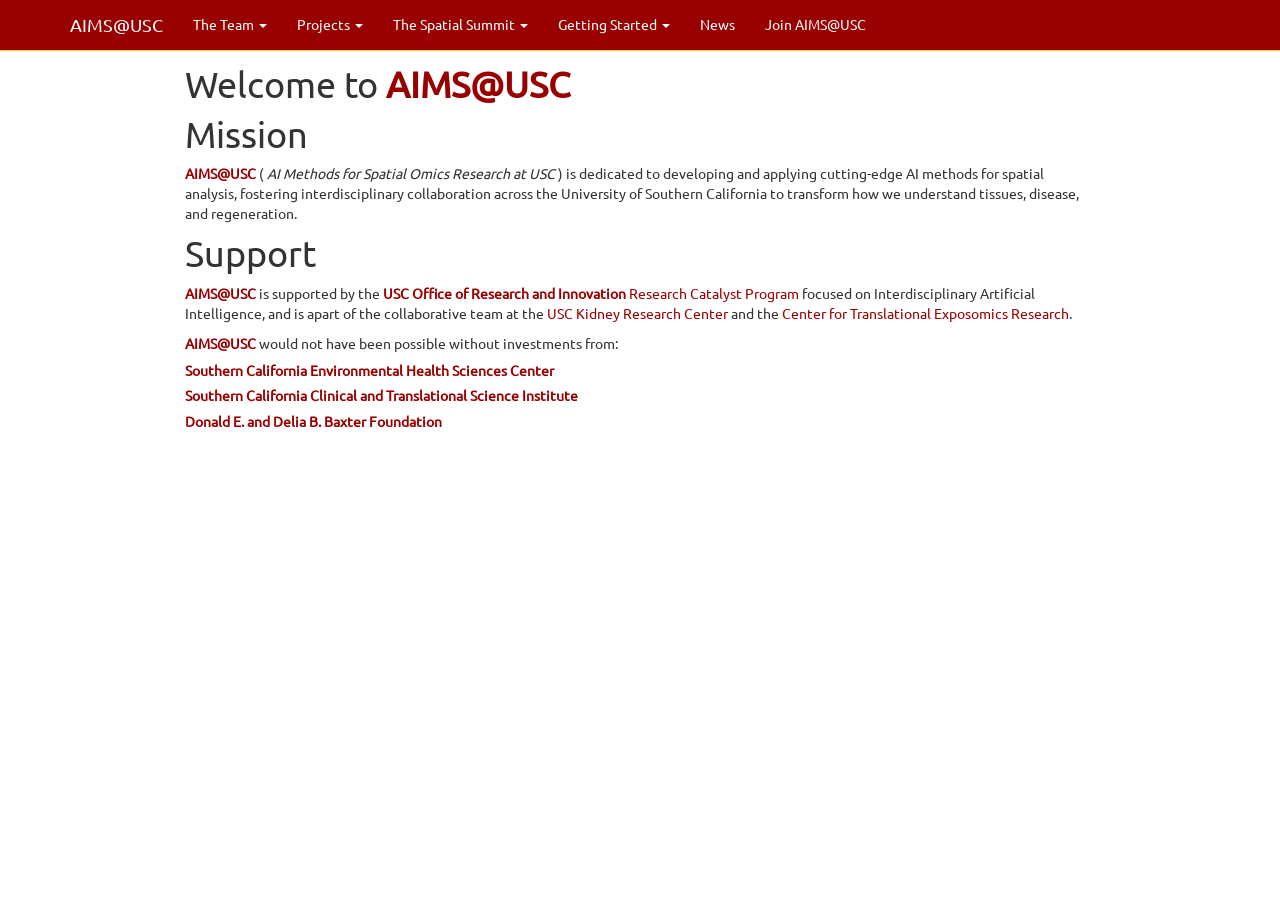
==== docs/index.html @ c1772923 "fix2" ====
<!DOCTYPE html>

<html>

<head>

<meta charset="utf-8" />
<meta name="generator" content="pandoc" />
<meta http-equiv="X-UA-Compatible" content="IE=EDGE" />




<title>index.knit</title>

<script src="site_libs/header-attrs-2.29/header-attrs.js"></script>
<script src="site_libs/jquery-3.6.0/jquery-3.6.0.min.js"></script>
<meta name="viewport" content="width=device-width, initial-scale=1" />
<link href="site_libs/bootstrap-3.3.5/css/united.min.css" rel="stylesheet" />
<script src="site_libs/bootstrap-3.3.5/js/bootstrap.min.js"></script>
<script src="site_libs/bootstrap-3.3.5/shim/html5shiv.min.js"></script>
<script src="site_libs/bootstrap-3.3.5/shim/respond.min.js"></script>
<style>h1 {font-size: 34px;}
       h1.title {font-size: 38px;}
       h2 {font-size: 30px;}
       h3 {font-size: 24px;}
       h4 {font-size: 18px;}
       h5 {font-size: 16px;}
       h6 {font-size: 12px;}
       code {color: inherit; background-color: rgba(0, 0, 0, 0.04);}
       pre:not([class]) { background-color: white }</style>
<script src="site_libs/navigation-1.1/tabsets.js"></script>

<style type="text/css">
  code{white-space: pre-wrap;}
  span.smallcaps{font-variant: small-caps;}
  span.underline{text-decoration: underline;}
  div.column{display: inline-block; vertical-align: top; width: 50%;}
  div.hanging-indent{margin-left: 1.5em; text-indent: -1.5em;}
  ul.task-list{list-style: none;}
    </style>







<link rel="stylesheet" href="mystyle.css" type="text/css" />



<style type = "text/css">
.main-container {
  max-width: 940px;
  margin-left: auto;
  margin-right: auto;
}
img {
  max-width:100%;
}
.tabbed-pane {
  padding-top: 12px;
}
.html-widget {
  margin-bottom: 20px;
}
button.code-folding-btn:focus {
  outline: none;
}
summary {
  display: list-item;
}
details > summary > p:only-child {
  display: inline;
}
pre code {
  padding: 0;
}
</style>


<style type="text/css">
.dropdown-submenu {
  position: relative;
}
.dropdown-submenu>.dropdown-menu {
  top: 0;
  left: 100%;
  margin-top: -6px;
  margin-left: -1px;
  border-radius: 0 6px 6px 6px;
}
.dropdown-submenu:hover>.dropdown-menu {
  display: block;
}
.dropdown-submenu>a:after {
  display: block;
  content: " ";
  float: right;
  width: 0;
  height: 0;
  border-color: transparent;
  border-style: solid;
  border-width: 5px 0 5px 5px;
  border-left-color: #cccccc;
  margin-top: 5px;
  margin-right: -10px;
}
.dropdown-submenu:hover>a:after {
  border-left-color: #adb5bd;
}
.dropdown-submenu.pull-left {
  float: none;
}
.dropdown-submenu.pull-left>.dropdown-menu {
  left: -100%;
  margin-left: 10px;
  border-radius: 6px 0 6px 6px;
}
</style>

<script type="text/javascript">
// manage active state of menu based on current page
$(document).ready(function () {
  // active menu anchor
  href = window.location.pathname
  href = href.substr(href.lastIndexOf('/') + 1)
  if (href === "")
    href = "index.html";
  var menuAnchor = $('a[href="' + href + '"]');

  // mark the anchor link active (and if it's in a dropdown, also mark that active)
  var dropdown = menuAnchor.closest('li.dropdown');
  if (window.bootstrap) { // Bootstrap 4+
    menuAnchor.addClass('active');
    dropdown.find('> .dropdown-toggle').addClass('active');
  } else { // Bootstrap 3
    menuAnchor.parent().addClass('active');
    dropdown.addClass('active');
  }

  // Navbar adjustments
  var navHeight = $(".navbar").first().height() + 15;
  var style = document.createElement('style');
  var pt = "padding-top: " + navHeight + "px; ";
  var mt = "margin-top: -" + navHeight + "px; ";
  var css = "";
  // offset scroll position for anchor links (for fixed navbar)
  for (var i = 1; i <= 6; i++) {
    css += ".section h" + i + "{ " + pt + mt + "}\n";
  }
  style.innerHTML = "body {" + pt + "padding-bottom: 40px; }\n" + css;
  document.head.appendChild(style);
});
</script>

<!-- tabsets -->

<style type="text/css">
.tabset-dropdown > .nav-tabs {
  display: inline-table;
  max-height: 500px;
  min-height: 44px;
  overflow-y: auto;
  border: 1px solid #ddd;
  border-radius: 4px;
}

.tabset-dropdown > .nav-tabs > li.active:before, .tabset-dropdown > .nav-tabs.nav-tabs-open:before {
  content: "\e259";
  font-family: 'Glyphicons Halflings';
  display: inline-block;
  padding: 10px;
  border-right: 1px solid #ddd;
}

.tabset-dropdown > .nav-tabs.nav-tabs-open > li.active:before {
  content: "\e258";
  font-family: 'Glyphicons Halflings';
  border: none;
}

.tabset-dropdown > .nav-tabs > li.active {
  display: block;
}

.tabset-dropdown > .nav-tabs > li > a,
.tabset-dropdown > .nav-tabs > li > a:focus,
.tabset-dropdown > .nav-tabs > li > a:hover {
  border: none;
  display: inline-block;
  border-radius: 4px;
  background-color: transparent;
}

.tabset-dropdown > .nav-tabs.nav-tabs-open > li {
  display: block;
  float: none;
}

.tabset-dropdown > .nav-tabs > li {
  display: none;
}
</style>

<!-- code folding -->




</head>

<body>


<div class="container-fluid main-container">




<div class="navbar navbar-inverse  navbar-fixed-top" role="navigation">
  <div class="container">
    <div class="navbar-header">
      <button type="button" class="navbar-toggle collapsed" data-toggle="collapse" data-bs-toggle="collapse" data-target="#navbar" data-bs-target="#navbar">
        <span class="icon-bar"></span>
        <span class="icon-bar"></span>
        <span class="icon-bar"></span>
      </button>
      <a class="navbar-brand" href="index.html">AIMS&#64;USC</a>
    </div>
    <div id="navbar" class="navbar-collapse collapse">
      <ul class="nav navbar-nav">
        <li class="dropdown">
  <a href="#" class="dropdown-toggle" data-toggle="dropdown" role="button" data-bs-toggle="dropdown" aria-expanded="false">
    The Team
     
    <span class="caret"></span>
  </a>
  <ul class="dropdown-menu" role="menu">
    <li>
      <a href="./team.html">The Team</a>
    </li>
  </ul>
</li>
<li class="dropdown">
  <a href="#" class="dropdown-toggle" data-toggle="dropdown" role="button" data-bs-toggle="dropdown" aria-expanded="false">
    Projects
     
    <span class="caret"></span>
  </a>
  <ul class="dropdown-menu" role="menu">
    <li>
      <a href="./projects.html">Projects</a>
    </li>
  </ul>
</li>
<li class="dropdown">
  <a href="#" class="dropdown-toggle" data-toggle="dropdown" role="button" data-bs-toggle="dropdown" aria-expanded="false">
    The Spatial Summit
     
    <span class="caret"></span>
  </a>
  <ul class="dropdown-menu" role="menu">
    <li>
      <a href="./the_spatial_summit.html">The Spatial Summit</a>
    </li>
  </ul>
</li>
<li class="dropdown">
  <a href="#" class="dropdown-toggle" data-toggle="dropdown" role="button" data-bs-toggle="dropdown" aria-expanded="false">
    Getting Started
     
    <span class="caret"></span>
  </a>
  <ul class="dropdown-menu" role="menu">
    <li>
      <a href="./getting_startedx.html">Getting Started</a>
    </li>
  </ul>
</li>
<li>
  <a href="./news.html">News</a>
</li>
<li>
  <a href="./contact.html">Join AIMS@USC</a>
</li>
      </ul>
      <ul class="nav navbar-nav navbar-right">
        <li>
  <a></a>
</li>
      </ul>
    </div><!--/.nav-collapse -->
  </div><!--/.container -->
</div><!--/.navbar -->

<div id="header">




</div>


<div id="welcome-to-aimsusc" class="section level1">
<h1>Welcome to <strong>AIMS@USC</strong></h1>
</div>
<div id="mission" class="section level1">
<h1>Mission</h1>
<p><strong>AIMS@USC</strong> ( <em>AI Methods for Spatial Omics Research
at USC</em> ) is dedicated to developing and applying cutting-edge AI
methods for spatial analysis, fostering interdisciplinary collaboration
across the University of Southern California to transform how we
understand tissues, disease, and regeneration.</p>
</div>
<div id="support" class="section level1">
<h1>Support</h1>
<p><strong>AIMS@USC</strong> is supported by the <strong>USC Office of
Research and Innovation</strong> <a
href="https://rii.usc.edu/funding/">Research Catalyst Program</a>
focused on Interdisciplinary Artificial Intelligence, and is apart of
the collaborative team at the <a
href="https://keck.usc.edu/kidney-research-center/">USC Kidney Research
Center</a> and the <a href="https://keck.usc.edu/cter/">Center for
Translational Exposomics Research</a>.</p>
<p><strong>AIMS@USC</strong> would not have been possible without
investments from:</p>
<div id="southern-california-environmental-health-sciences-center"
class="section level5">
<h5><a href="https://scehsc.org/"><strong>Southern California
Environmental Health Sciences Center</strong></a></h5>
</div>
<div
id="southern-california-clinical-and-translational-science-institute"
class="section level5">
<h5><a href="https://sc-ctsi.org/"><strong>Southern California Clinical
and Translational Science Institute</strong></a></h5>
</div>
<div id="donald-e.-and-delia-b.-baxter-foundation"
class="section level5">
<h5><a
href="https://keck.usc.edu/research-funding/intramural-funding-opportunities/programs-administered-by-ksom/"><strong>Donald
E. and Delia B. Baxter Foundation</strong></a></h5>
</div>
</div>




</div>

<script>

// add bootstrap table styles to pandoc tables
function bootstrapStylePandocTables() {
  $('tr.odd').parent('tbody').parent('table').addClass('table table-condensed');
}
$(document).ready(function () {
  bootstrapStylePandocTables();
});


</script>

<!-- tabsets -->

<script>
$(document).ready(function () {
  window.buildTabsets("TOC");
});

$(document).ready(function () {
  $('.tabset-dropdown > .nav-tabs > li').click(function () {
    $(this).parent().toggleClass('nav-tabs-open');
  });
});
</script>

<!-- code folding -->


<!-- dynamically load mathjax for compatibility with self-contained -->
<script>
  (function () {
    var script = document.createElement("script");
    script.type = "text/javascript";
    script.src  = "https://mathjax.rstudio.com/latest/MathJax.js?config=TeX-AMS-MML_HTMLorMML";
    document.getElementsByTagName("head")[0].appendChild(script);
  })();
</script>

</body>
</html>
---- docs/site_libs/bootstrap-3.3.5/css/united.min.css ----
@font-face {
  font-family: 'Ubuntu';
  font-style: normal;
  font-weight: 400;
  src: url(fonts/Ubuntu.ttf) format('truetype');
}

/*!
 * bootswatch v3.3.6
 * Homepage: http://bootswatch.com
 * Copyright 2012-2015 Thomas Park
 * Licensed under MIT
 * Based on Bootstrap
*//*!
 * Bootstrap v3.3.6 (http://getbootstrap.com)
 * Copyright 2011-2015 Twitter, Inc.
 * Licensed under MIT (https://github.com/twbs/bootstrap/blob/master/LICENSE)
 *//*! normalize.css v3.0.3 | MIT License | github.com/necolas/normalize.css */html{font-family:sans-serif;-ms-text-size-adjust:100%;-webkit-text-size-adjust:100%}body{margin:0}article,aside,details,figcaption,figure,footer,header,hgroup,main,menu,nav,section,summary{display:block}audio,canvas,progress,video{display:inline-block;vertical-align:baseline}audio:not([controls]){display:none;height:0}[hidden],template{display:none}a{background-color:transparent}a:active,a:hover{outline:0}abbr[title]{border-bottom:1px dotted}b,strong{font-weight:bold}dfn{font-style:italic}h1{font-size:2em;margin:0.67em 0}mark{background:#ff0;color:#000}small{font-size:80%}sub,sup{font-size:75%;line-height:0;position:relative;vertical-align:baseline}sup{top:-0.5em}sub{bottom:-0.25em}img{border:0}svg:not(:root){overflow:hidden}figure{margin:1em 40px}hr{-webkit-box-sizing:content-box;-moz-box-sizing:content-box;box-sizing:content-box;height:0}pre{overflow:auto}code,kbd,pre,samp{font-family:monospace, monospace;font-size:1em}button,input,optgroup,select,textarea{color:inherit;font:inherit;margin:0}button{overflow:visible}button,select{text-transform:none}button,html input[type="button"],input[type="reset"],input[type="submit"]{-webkit-appearance:button;cursor:pointer}button[disabled],html input[disabled]{cursor:default}button::-moz-focus-inner,input::-moz-focus-inner{border:0;padding:0}input{line-height:normal}input[type="checkbox"],input[type="radio"]{-webkit-box-sizing:border-box;-moz-box-sizing:border-box;box-sizing:border-box;padding:0}input[type="number"]::-webkit-inner-spin-button,input[type="number"]::-webkit-outer-spin-button{height:auto}input[type="search"]{-webkit-appearance:textfield;-webkit-box-sizing:content-box;-moz-box-sizing:content-box;box-sizing:content-box}input[type="search"]::-webkit-search-cancel-button,input[type="search"]::-webkit-search-decoration{-webkit-appearance:none}fieldset{border:1px solid #c0c0c0;margin:0 2px;padding:0.35em 0.625em 0.75em}legend{border:0;padding:0}textarea{overflow:auto}optgroup{font-weight:bold}table{border-collapse:collapse;border-spacing:0}td,th{padding:0}/*! Source: https://github.com/h5bp/html5-boilerplate/blob/master/src/css/main.css */@media print{*,*:before,*:after{background:transparent !important;color:#000 !important;-webkit-box-shadow:none !important;box-shadow:none !important;text-shadow:none !important}a,a:visited{text-decoration:underline}a[href]:after{content:" (" attr(href) ")"}abbr[title]:after{content:" (" attr(title) ")"}a[href^="#"]:after,a[href^="javascript:"]:after{content:""}pre,blockquote{border:1px solid #999;page-break-inside:avoid}thead{display:table-header-group}tr,img{page-break-inside:avoid}img{max-width:100% !important}p,h2,h3{orphans:3;widows:3}h2,h3{page-break-after:avoid}.navbar{display:none}.btn>.caret,.dropup>.btn>.caret{border-top-color:#000 !important}.label{border:1px solid #000}.table{border-collapse:collapse !important}.table td,.table th{background-color:#fff !important}.table-bordered th,.table-bordered td{border:1px solid #ddd !important}}@font-face{font-family:'Glyphicons Halflings';src:url('../fonts/glyphicons-halflings-regular.eot');src:url('../fonts/glyphicons-halflings-regular.eot?#iefix') format('embedded-opentype'),url('../fonts/glyphicons-halflings-regular.woff') format('woff'),url('../fonts/glyphicons-halflings-regular.ttf') format('truetype'),url('../fonts/glyphicons-halflings-regular.svg#glyphicons_halflingsregular') format('svg')}.glyphicon{position:relative;top:1px;display:inline-block;font-family:'Glyphicons Halflings';font-style:normal;font-weight:normal;line-height:1;-webkit-font-smoothing:antialiased;-moz-osx-font-smoothing:grayscale}.glyphicon-asterisk:before{content:"\002a"}.glyphicon-plus:before{content:"\002b"}.glyphicon-euro:before,.glyphicon-eur:before{content:"\20ac"}.glyphicon-minus:before{content:"\2212"}.glyphicon-cloud:before{content:"\2601"}.glyphicon-envelope:before{content:"\2709"}.glyphicon-pencil:before{content:"\270f"}.glyphicon-glass:before{content:"\e001"}.glyphicon-music:before{content:"\e002"}.glyphicon-search:before{content:"\e003"}.glyphicon-heart:before{content:"\e005"}.glyphicon-star:before{content:"\e006"}.glyphicon-star-empty:before{content:"\e007"}.glyphicon-user:before{content:"\e008"}.glyphicon-film:before{content:"\e009"}.glyphicon-th-large:before{content:"\e010"}.glyphicon-th:before{content:"\e011"}.glyphicon-th-list:before{content:"\e012"}.glyphicon-ok:before{content:"\e013"}.glyphicon-remove:before{content:"\e014"}.glyphicon-zoom-in:before{content:"\e015"}.glyphicon-zoom-out:before{content:"\e016"}.glyphicon-off:before{content:"\e017"}.glyphicon-signal:before{content:"\e018"}.glyphicon-cog:before{content:"\e019"}.glyphicon-trash:before{content:"\e020"}.glyphicon-home:before{content:"\e021"}.glyphicon-file:before{content:"\e022"}.glyphicon-time:before{content:"\e023"}.glyphicon-road:before{content:"\e024"}.glyphicon-download-alt:before{content:"\e025"}.glyphicon-download:before{content:"\e026"}.glyphicon-upload:before{content:"\e027"}.glyphicon-inbox:before{content:"\e028"}.glyphicon-play-circle:before{content:"\e029"}.glyphicon-repeat:before{content:"\e030"}.glyphicon-refresh:before{content:"\e031"}.glyphicon-list-alt:before{content:"\e032"}.glyphicon-lock:before{content:"\e033"}.glyphicon-flag:before{content:"\e034"}.glyphicon-headphones:before{content:"\e035"}.glyphicon-volume-off:before{content:"\e036"}.glyphicon-volume-down:before{content:"\e037"}.glyphicon-volume-up:before{content:"\e038"}.glyphicon-qrcode:before{content:"\e039"}.glyphicon-barcode:before{content:"\e040"}.glyphicon-tag:before{content:"\e041"}.glyphicon-tags:before{content:"\e042"}.glyphicon-book:before{content:"\e043"}.glyphicon-bookmark:before{content:"\e044"}.glyphicon-print:before{content:"\e045"}.glyphicon-camera:before{content:"\e046"}.glyphicon-font:before{content:"\e047"}.glyphicon-bold:before{content:"\e048"}.glyphicon-italic:before{content:"\e049"}.glyphicon-text-height:before{content:"\e050"}.glyphicon-text-width:before{content:"\e051"}.glyphicon-align-left:before{content:"\e052"}.glyphicon-align-center:before{content:"\e053"}.glyphicon-align-right:before{content:"\e054"}.glyphicon-align-justify:before{content:"\e055"}.glyphicon-list:before{content:"\e056"}.glyphicon-indent-left:before{content:"\e057"}.glyphicon-indent-right:before{content:"\e058"}.glyphicon-facetime-video:before{content:"\e059"}.glyphicon-picture:before{content:"\e060"}.glyphicon-map-marker:before{content:"\e062"}.glyphicon-adjust:before{content:"\e063"}.glyphicon-tint:before{content:"\e064"}.glyphicon-edit:before{content:"\e065"}.glyphicon-share:before{content:"\e066"}.glyphicon-check:before{content:"\e067"}.glyphicon-move:before{content:"\e068"}.glyphicon-step-backward:before{content:"\e069"}.glyphicon-fast-backward:before{content:"\e070"}.glyphicon-backward:before{content:"\e071"}.glyphicon-play:before{content:"\e072"}.glyphicon-pause:before{content:"\e073"}.glyphicon-stop:before{content:"\e074"}.glyphicon-forward:before{content:"\e075"}.glyphicon-fast-forward:before{content:"\e076"}.glyphicon-step-forward:before{content:"\e077"}.glyphicon-eject:before{content:"\e078"}.glyphicon-chevron-left:before{content:"\e079"}.glyphicon-chevron-right:before{content:"\e080"}.glyphicon-plus-sign:before{content:"\e081"}.glyphicon-minus-sign:before{content:"\e082"}.glyphicon-remove-sign:before{content:"\e083"}.glyphicon-ok-sign:before{content:"\e084"}.glyphicon-question-sign:before{content:"\e085"}.glyphicon-info-sign:before{content:"\e086"}.glyphicon-screenshot:before{content:"\e087"}.glyphicon-remove-circle:before{content:"\e088"}.glyphicon-ok-circle:before{content:"\e089"}.glyphicon-ban-circle:before{content:"\e090"}.glyphicon-arrow-left:before{content:"\e091"}.glyphicon-arrow-right:before{content:"\e092"}.glyphicon-arrow-up:before{content:"\e093"}.glyphicon-arrow-down:before{content:"\e094"}.glyphicon-share-alt:before{content:"\e095"}.glyphicon-resize-full:before{content:"\e096"}.glyphicon-resize-small:before{content:"\e097"}.glyphicon-exclamation-sign:before{content:"\e101"}.glyphicon-gift:before{content:"\e102"}.glyphicon-leaf:before{content:"\e103"}.glyphicon-fire:before{content:"\e104"}.glyphicon-eye-open:before{content:"\e105"}.glyphicon-eye-close:before{content:"\e106"}.glyphicon-warning-sign:before{content:"\e107"}.glyphicon-plane:before{content:"\e108"}.glyphicon-calendar:before{content:"\e109"}.glyphicon-random:before{content:"\e110"}.glyphicon-comment:before{content:"\e111"}.glyphicon-magnet:before{content:"\e112"}.glyphicon-chevron-up:before{content:"\e113"}.glyphicon-chevron-down:before{content:"\e114"}.glyphicon-retweet:before{content:"\e115"}.glyphicon-shopping-cart:before{content:"\e116"}.glyphicon-folder-close:before{content:"\e117"}.glyphicon-folder-open:before{content:"\e118"}.glyphicon-resize-vertical:before{content:"\e119"}.glyphicon-resize-horizontal:before{content:"\e120"}.glyphicon-hdd:before{content:"\e121"}.glyphicon-bullhorn:before{content:"\e122"}.glyphicon-bell:before{content:"\e123"}.glyphicon-certificate:before{content:"\e124"}.glyphicon-thumbs-up:before{content:"\e125"}.glyphicon-thumbs-down:before{content:"\e126"}.glyphicon-hand-right:before{content:"\e127"}.glyphicon-hand-left:before{content:"\e128"}.glyphicon-hand-up:before{content:"\e129"}.glyphicon-hand-down:before{content:"\e130"}.glyphicon-circle-arrow-right:before{content:"\e131"}.glyphicon-circle-arrow-left:before{content:"\e132"}.glyphicon-circle-arrow-up:before{content:"\e133"}.glyphicon-circle-arrow-down:before{content:"\e134"}.glyphicon-globe:before{content:"\e135"}.glyphicon-wrench:before{content:"\e136"}.glyphicon-tasks:before{content:"\e137"}.glyphicon-filter:before{content:"\e138"}.glyphicon-briefcase:before{content:"\e139"}.glyphicon-fullscreen:before{content:"\e140"}.glyphicon-dashboard:before{content:"\e141"}.glyphicon-paperclip:before{content:"\e142"}.glyphicon-heart-empty:before{content:"\e143"}.glyphicon-link:before{content:"\e144"}.glyphicon-phone:before{content:"\e145"}.glyphicon-pushpin:before{content:"\e146"}.glyphicon-usd:before{content:"\e148"}.glyphicon-gbp:before{content:"\e149"}.glyphicon-sort:before{content:"\e150"}.glyphicon-sort-by-alphabet:before{content:"\e151"}.glyphicon-sort-by-alphabet-alt:before{content:"\e152"}.glyphicon-sort-by-order:before{content:"\e153"}.glyphicon-sort-by-order-alt:before{content:"\e154"}.glyphicon-sort-by-attributes:before{content:"\e155"}.glyphicon-sort-by-attributes-alt:before{content:"\e156"}.glyphicon-unchecked:before{content:"\e157"}.glyphicon-expand:before{content:"\e158"}.glyphicon-collapse-down:before{content:"\e159"}.glyphicon-collapse-up:before{content:"\e160"}.glyphicon-log-in:before{content:"\e161"}.glyphicon-flash:before{content:"\e162"}.glyphicon-log-out:before{content:"\e163"}.glyphicon-new-window:before{content:"\e164"}.glyphicon-record:before{content:"\e165"}.glyphicon-save:before{content:"\e166"}.glyphicon-open:before{content:"\e167"}.glyphicon-saved:before{content:"\e168"}.glyphicon-import:before{content:"\e169"}.glyphicon-export:before{content:"\e170"}.glyphicon-send:before{content:"\e171"}.glyphicon-floppy-disk:before{content:"\e172"}.glyphicon-floppy-saved:before{content:"\e173"}.glyphicon-floppy-remove:before{content:"\e174"}.glyphicon-floppy-save:before{content:"\e175"}.glyphicon-floppy-open:before{content:"\e176"}.glyphicon-credit-card:before{content:"\e177"}.glyphicon-transfer:before{content:"\e178"}.glyphicon-cutlery:before{content:"\e179"}.glyphicon-header:before{content:"\e180"}.glyphicon-compressed:before{content:"\e181"}.glyphicon-earphone:before{content:"\e182"}.glyphicon-phone-alt:before{content:"\e183"}.glyphicon-tower:before{content:"\e184"}.glyphicon-stats:before{content:"\e185"}.glyphicon-sd-video:before{content:"\e186"}.glyphicon-hd-video:before{content:"\e187"}.glyphicon-subtitles:before{content:"\e188"}.glyphicon-sound-stereo:before{content:"\e189"}.glyphicon-sound-dolby:before{content:"\e190"}.glyphicon-sound-5-1:before{content:"\e191"}.glyphicon-sound-6-1:before{content:"\e192"}.glyphicon-sound-7-1:before{content:"\e193"}.glyphicon-copyright-mark:before{content:"\e194"}.glyphicon-registration-mark:before{content:"\e195"}.glyphicon-cloud-download:before{content:"\e197"}.glyphicon-cloud-upload:before{content:"\e198"}.glyphicon-tree-conifer:before{content:"\e199"}.glyphicon-tree-deciduous:before{content:"\e200"}.glyphicon-cd:before{content:"\e201"}.glyphicon-save-file:before{content:"\e202"}.glyphicon-open-file:before{content:"\e203"}.glyphicon-level-up:before{content:"\e204"}.glyphicon-copy:before{content:"\e205"}.glyphicon-paste:before{content:"\e206"}.glyphicon-alert:before{content:"\e209"}.glyphicon-equalizer:before{content:"\e210"}.glyphicon-king:before{content:"\e211"}.glyphicon-queen:before{content:"\e212"}.glyphicon-pawn:before{content:"\e213"}.glyphicon-bishop:before{content:"\e214"}.glyphicon-knight:before{content:"\e215"}.glyphicon-baby-formula:before{content:"\e216"}.glyphicon-tent:before{content:"\26fa"}.glyphicon-blackboard:before{content:"\e218"}.glyphicon-bed:before{content:"\e219"}.glyphicon-apple:before{content:"\f8ff"}.glyphicon-erase:before{content:"\e221"}.glyphicon-hourglass:before{content:"\231b"}.glyphicon-lamp:before{content:"\e223"}.glyphicon-duplicate:before{content:"\e224"}.glyphicon-piggy-bank:before{content:"\e225"}.glyphicon-scissors:before{content:"\e226"}.glyphicon-bitcoin:before{content:"\e227"}.glyphicon-btc:before{content:"\e227"}.glyphicon-xbt:before{content:"\e227"}.glyphicon-yen:before{content:"\00a5"}.glyphicon-jpy:before{content:"\00a5"}.glyphicon-ruble:before{content:"\20bd"}.glyphicon-rub:before{content:"\20bd"}.glyphicon-scale:before{content:"\e230"}.glyphicon-ice-lolly:before{content:"\e231"}.glyphicon-ice-lolly-tasted:before{content:"\e232"}.glyphicon-education:before{content:"\e233"}.glyphicon-option-horizontal:before{content:"\e234"}.glyphicon-option-vertical:before{content:"\e235"}.glyphicon-menu-hamburger:before{content:"\e236"}.glyphicon-modal-window:before{content:"\e237"}.glyphicon-oil:before{content:"\e238"}.glyphicon-grain:before{content:"\e239"}.glyphicon-sunglasses:before{content:"\e240"}.glyphicon-text-size:before{content:"\e241"}.glyphicon-text-color:before{content:"\e242"}.glyphicon-text-background:before{content:"\e243"}.glyphicon-object-align-top:before{content:"\e244"}.glyphicon-object-align-bottom:before{content:"\e245"}.glyphicon-object-align-horizontal:before{content:"\e246"}.glyphicon-object-align-left:before{content:"\e247"}.glyphicon-object-align-vertical:before{content:"\e248"}.glyphicon-object-align-right:before{content:"\e249"}.glyphicon-triangle-right:before{content:"\e250"}.glyphicon-triangle-left:before{content:"\e251"}.glyphicon-triangle-bottom:before{content:"\e252"}.glyphicon-triangle-top:before{content:"\e253"}.glyphicon-console:before{content:"\e254"}.glyphicon-superscript:before{content:"\e255"}.glyphicon-subscript:before{content:"\e256"}.glyphicon-menu-left:before{content:"\e257"}.glyphicon-menu-right:before{content:"\e258"}.glyphicon-menu-down:before{content:"\e259"}.glyphicon-menu-up:before{content:"\e260"}*{-webkit-box-sizing:border-box;-moz-box-sizing:border-box;box-sizing:border-box}*:before,*:after{-webkit-box-sizing:border-box;-moz-box-sizing:border-box;box-sizing:border-box}html{font-size:10px;-webkit-tap-highlight-color:rgba(0,0,0,0)}body{font-family:"Ubuntu",Tahoma,"Helvetica Neue",Helvetica,Arial,sans-serif;font-size:14px;line-height:1.42857143;color:#333333;background-color:#ffffff}input,button,select,textarea{font-family:inherit;font-size:inherit;line-height:inherit}a{color:#dd4814;text-decoration:none}a:hover,a:focus{color:#97310e;text-decoration:underline}a:focus{outline:thin dotted;outline:5px auto -webkit-focus-ring-color;outline-offset:-2px}figure{margin:0}img{vertical-align:middle}.img-responsive,.thumbnail>img,.thumbnail a>img,.carousel-inner>.item>img,.carousel-inner>.item>a>img{display:block;max-width:100%;height:auto}.img-rounded{border-radius:6px}.img-thumbnail{padding:4px;line-height:1.42857143;background-color:#ffffff;border:1px solid #dddddd;border-radius:4px;-webkit-transition:all .2s ease-in-out;-o-transition:all .2s ease-in-out;transition:all .2s ease-in-out;display:inline-block;max-width:100%;height:auto}.img-circle{border-radius:50%}hr{margin-top:20px;margin-bottom:20px;border:0;border-top:1px solid #eeeeee}.sr-only{position:absolute;width:1px;height:1px;margin:-1px;padding:0;overflow:hidden;clip:rect(0, 0, 0, 0);border:0}.sr-only-focusable:active,.sr-only-focusable:focus{position:static;width:auto;height:auto;margin:0;overflow:visible;clip:auto}[role="button"]{cursor:pointer}h1,h2,h3,h4,h5,h6,.h1,.h2,.h3,.h4,.h5,.h6{font-family:"Ubuntu",Tahoma,"Helvetica Neue",Helvetica,Arial,sans-serif;font-weight:500;line-height:1.1;color:inherit}h1 small,h2 small,h3 small,h4 small,h5 small,h6 small,.h1 small,.h2 small,.h3 small,.h4 small,.h5 small,.h6 small,h1 .small,h2 .small,h3 .small,h4 .small,h5 .small,h6 .small,.h1 .small,.h2 .small,.h3 .small,.h4 .small,.h5 .small,.h6 .small{font-weight:normal;line-height:1;color:#aea79f}h1,.h1,h2,.h2,h3,.h3{margin-top:20px;margin-bottom:10px}h1 small,.h1 small,h2 small,.h2 small,h3 small,.h3 small,h1 .small,.h1 .small,h2 .small,.h2 .small,h3 .small,.h3 .small{font-size:65%}h4,.h4,h5,.h5,h6,.h6{margin-top:10px;margin-bottom:10px}h4 small,.h4 small,h5 small,.h5 small,h6 small,.h6 small,h4 .small,.h4 .small,h5 .small,.h5 .small,h6 .small,.h6 .small{font-size:75%}h1,.h1{font-size:36px}h2,.h2{font-size:30px}h3,.h3{font-size:24px}h4,.h4{font-size:18px}h5,.h5{font-size:14px}h6,.h6{font-size:12px}p{margin:0 0 10px}.lead{margin-bottom:20px;font-size:16px;font-weight:300;line-height:1.4}@media (min-width:768px){.lead{font-size:21px}}small,.small{font-size:85%}mark,.mark{background-color:#fcf8e3;padding:.2em}.text-left{text-align:left}.text-right{text-align:right}.text-center{text-align:center}.text-justify{text-align:justify}.text-nowrap{white-space:nowrap}.text-lowercase{text-transform:lowercase}.text-uppercase{text-transform:uppercase}.text-capitalize{text-transform:capitalize}.text-muted{color:#aea79f}.text-primary{color:#dd4814}a.text-primary:hover,a.text-primary:focus{color:#ae3910}.text-success{color:#468847}a.text-success:hover,a.text-success:focus{color:#356635}.text-info{color:#3a87ad}a.text-info:hover,a.text-info:focus{color:#2d6987}.text-warning{color:#c09853}a.text-warning:hover,a.text-warning:focus{color:#a47e3c}.text-danger{color:#b94a48}a.text-danger:hover,a.text-danger:focus{color:#953b39}.bg-primary{color:#fff;background-color:#dd4814}a.bg-primary:hover,a.bg-primary:focus{background-color:#ae3910}.bg-success{background-color:#dff0d8}a.bg-success:hover,a.bg-success:focus{background-color:#c1e2b3}.bg-info{background-color:#d9edf7}a.bg-info:hover,a.bg-info:focus{background-color:#afd9ee}.bg-warning{background-color:#fcf8e3}a.bg-warning:hover,a.bg-warning:focus{background-color:#f7ecb5}.bg-danger{background-color:#f2dede}a.bg-danger:hover,a.bg-danger:focus{background-color:#e4b9b9}.page-header{padding-bottom:9px;margin:40px 0 20px;border-bottom:1px solid #eeeeee}ul,ol{margin-top:0;margin-bottom:10px}ul ul,ol ul,ul ol,ol ol{margin-bottom:0}.list-unstyled{padding-left:0;list-style:none}.list-inline{padding-left:0;list-style:none;margin-left:-5px}.list-inline>li{display:inline-block;padding-left:5px;padding-right:5px}dl{margin-top:0;margin-bottom:20px}dt,dd{line-height:1.42857143}dt{font-weight:bold}dd{margin-left:0}@media (min-width:768px){.dl-horizontal dt{float:left;width:160px;clear:left;text-align:right;overflow:hidden;text-overflow:ellipsis;white-space:nowrap}.dl-horizontal dd{margin-left:180px}}abbr[title],abbr[data-original-title]{cursor:help;border-bottom:1px dotted #aea79f}.initialism{font-size:90%;text-transform:uppercase}blockquote{padding:10px 20px;margin:0 0 20px;font-size:17.5px;border-left:5px solid #eeeeee}blockquote p:last-child,blockquote ul:last-child,blockquote ol:last-child{margin-bottom:0}blockquote footer,blockquote small,blockquote .small{display:block;font-size:80%;line-height:1.42857143;color:#aea79f}blockquote footer:before,blockquote small:before,blockquote .small:before{content:'\2014 \00A0'}.blockquote-reverse,blockquote.pull-right{padding-right:15px;padding-left:0;border-right:5px solid #eeeeee;border-left:0;text-align:right}.blockquote-reverse footer:before,blockquote.pull-right footer:before,.blockquote-reverse small:before,blockquote.pull-right small:before,.blockquote-reverse .small:before,blockquote.pull-right .small:before{content:''}.blockquote-reverse footer:after,blockquote.pull-right footer:after,.blockquote-reverse small:after,blockquote.pull-right small:after,.blockquote-reverse .small:after,blockquote.pull-right .small:after{content:'\00A0 \2014'}address{margin-bottom:20px;font-style:normal;line-height:1.42857143}code,kbd,pre,samp{font-family:monospace}code{padding:2px 4px;font-size:90%;color:#c7254e;background-color:#f9f2f4;border-radius:4px}kbd{padding:2px 4px;font-size:90%;color:#ffffff;background-color:#333333;border-radius:3px;-webkit-box-shadow:inset 0 -1px 0 rgba(0,0,0,0.25);box-shadow:inset 0 -1px 0 rgba(0,0,0,0.25)}kbd kbd{padding:0;font-size:100%;font-weight:bold;-webkit-box-shadow:none;box-shadow:none}pre{display:block;padding:9.5px;margin:0 0 10px;font-size:13px;line-height:1.42857143;word-break:break-all;word-wrap:break-word;color:#333333;background-color:#f5f5f5;border:1px solid #cccccc;border-radius:4px}pre code{padding:0;font-size:inherit;color:inherit;white-space:pre-wrap;background-color:transparent;border-radius:0}.pre-scrollable{max-height:340px;overflow-y:scroll}.container{margin-right:auto;margin-left:auto;padding-left:15px;padding-right:15px}@media (min-width:768px){.container{width:750px}}@media (min-width:992px){.container{width:970px}}@media (min-width:1200px){.container{width:1170px}}.container-fluid{margin-right:auto;margin-left:auto;padding-left:15px;padding-right:15px}.row{margin-left:-15px;margin-right:-15px}.col-xs-1,.col-sm-1,.col-md-1,.col-lg-1,.col-xs-2,.col-sm-2,.col-md-2,.col-lg-2,.col-xs-3,.col-sm-3,.col-md-3,.col-lg-3,.col-xs-4,.col-sm-4,.col-md-4,.col-lg-4,.col-xs-5,.col-sm-5,.col-md-5,.col-lg-5,.col-xs-6,.col-sm-6,.col-md-6,.col-lg-6,.col-xs-7,.col-sm-7,.col-md-7,.col-lg-7,.col-xs-8,.col-sm-8,.col-md-8,.col-lg-8,.col-xs-9,.col-sm-9,.col-md-9,.col-lg-9,.col-xs-10,.col-sm-10,.col-md-10,.col-lg-10,.col-xs-11,.col-sm-11,.col-md-11,.col-lg-11,.col-xs-12,.col-sm-12,.col-md-12,.col-lg-12{position:relative;min-height:1px;padding-left:15px;padding-right:15px}.col-xs-1,.col-xs-2,.col-xs-3,.col-xs-4,.col-xs-5,.col-xs-6,.col-xs-7,.col-xs-8,.col-xs-9,.col-xs-10,.col-xs-11,.col-xs-12{float:left}.col-xs-12{width:100%}.col-xs-11{width:91.66666667%}.col-xs-10{width:83.33333333%}.col-xs-9{width:75%}.col-xs-8{width:66.66666667%}.col-xs-7{width:58.33333333%}.col-xs-6{width:50%}.col-xs-5{width:41.66666667%}.col-xs-4{width:33.33333333%}.col-xs-3{width:25%}.col-xs-2{width:16.66666667%}.col-xs-1{width:8.33333333%}.col-xs-pull-12{right:100%}.col-xs-pull-11{right:91.66666667%}.col-xs-pull-10{right:83.33333333%}.col-xs-pull-9{right:75%}.col-xs-pull-8{right:66.66666667%}.col-xs-pull-7{right:58.33333333%}.col-xs-pull-6{right:50%}.col-xs-pull-5{right:41.66666667%}.col-xs-pull-4{right:33.33333333%}.col-xs-pull-3{right:25%}.col-xs-pull-2{right:16.66666667%}.col-xs-pull-1{right:8.33333333%}.col-xs-pull-0{right:auto}.col-xs-push-12{left:100%}.col-xs-push-11{left:91.66666667%}.col-xs-push-10{left:83.33333333%}.col-xs-push-9{left:75%}.col-xs-push-8{left:66.66666667%}.col-xs-push-7{left:58.33333333%}.col-xs-push-6{left:50%}.col-xs-push-5{left:41.66666667%}.col-xs-push-4{left:33.33333333%}.col-xs-push-3{left:25%}.col-xs-push-2{left:16.66666667%}.col-xs-push-1{left:8.33333333%}.col-xs-push-0{left:auto}.col-xs-offset-12{margin-left:100%}.col-xs-offset-11{margin-left:91.66666667%}.col-xs-offset-10{margin-left:83.33333333%}.col-xs-offset-9{margin-left:75%}.col-xs-offset-8{margin-left:66.66666667%}.col-xs-offset-7{margin-left:58.33333333%}.col-xs-offset-6{margin-left:50%}.col-xs-offset-5{margin-left:41.66666667%}.col-xs-offset-4{margin-left:33.33333333%}.col-xs-offset-3{margin-left:25%}.col-xs-offset-2{margin-left:16.66666667%}.col-xs-offset-1{margin-left:8.33333333%}.col-xs-offset-0{margin-left:0%}@media (min-width:768px){.col-sm-1,.col-sm-2,.col-sm-3,.col-sm-4,.col-sm-5,.col-sm-6,.col-sm-7,.col-sm-8,.col-sm-9,.col-sm-10,.col-sm-11,.col-sm-12{float:left}.col-sm-12{width:100%}.col-sm-11{width:91.66666667%}.col-sm-10{width:83.33333333%}.col-sm-9{width:75%}.col-sm-8{width:66.66666667%}.col-sm-7{width:58.33333333%}.col-sm-6{width:50%}.col-sm-5{width:41.66666667%}.col-sm-4{width:33.33333333%}.col-sm-3{width:25%}.col-sm-2{width:16.66666667%}.col-sm-1{width:8.33333333%}.col-sm-pull-12{right:100%}.col-sm-pull-11{right:91.66666667%}.col-sm-pull-10{right:83.33333333%}.col-sm-pull-9{right:75%}.col-sm-pull-8{right:66.66666667%}.col-sm-pull-7{right:58.33333333%}.col-sm-pull-6{right:50%}.col-sm-pull-5{right:41.66666667%}.col-sm-pull-4{right:33.33333333%}.col-sm-pull-3{right:25%}.col-sm-pull-2{right:16.66666667%}.col-sm-pull-1{right:8.33333333%}.col-sm-pull-0{right:auto}.col-sm-push-12{left:100%}.col-sm-push-11{left:91.66666667%}.col-sm-push-10{left:83.33333333%}.col-sm-push-9{left:75%}.col-sm-push-8{left:66.66666667%}.col-sm-push-7{left:58.33333333%}.col-sm-push-6{left:50%}.col-sm-push-5{left:41.66666667%}.col-sm-push-4{left:33.33333333%}.col-sm-push-3{left:25%}.col-sm-push-2{left:16.66666667%}.col-sm-push-1{left:8.33333333%}.col-sm-push-0{left:auto}.col-sm-offset-12{margin-left:100%}.col-sm-offset-11{margin-left:91.66666667%}.col-sm-offset-10{margin-left:83.33333333%}.col-sm-offset-9{margin-left:75%}.col-sm-offset-8{margin-left:66.66666667%}.col-sm-offset-7{margin-left:58.33333333%}.col-sm-offset-6{margin-left:50%}.col-sm-offset-5{margin-left:41.66666667%}.col-sm-offset-4{margin-left:33.33333333%}.col-sm-offset-3{margin-left:25%}.col-sm-offset-2{margin-left:16.66666667%}.col-sm-offset-1{margin-left:8.33333333%}.col-sm-offset-0{margin-left:0%}}@media (min-width:992px){.col-md-1,.col-md-2,.col-md-3,.col-md-4,.col-md-5,.col-md-6,.col-md-7,.col-md-8,.col-md-9,.col-md-10,.col-md-11,.col-md-12{float:left}.col-md-12{width:100%}.col-md-11{width:91.66666667%}.col-md-10{width:83.33333333%}.col-md-9{width:75%}.col-md-8{width:66.66666667%}.col-md-7{width:58.33333333%}.col-md-6{width:50%}.col-md-5{width:41.66666667%}.col-md-4{width:33.33333333%}.col-md-3{width:25%}.col-md-2{width:16.66666667%}.col-md-1{width:8.33333333%}.col-md-pull-12{right:100%}.col-md-pull-11{right:91.66666667%}.col-md-pull-10{right:83.33333333%}.col-md-pull-9{right:75%}.col-md-pull-8{right:66.66666667%}.col-md-pull-7{right:58.33333333%}.col-md-pull-6{right:50%}.col-md-pull-5{right:41.66666667%}.col-md-pull-4{right:33.33333333%}.col-md-pull-3{right:25%}.col-md-pull-2{right:16.66666667%}.col-md-pull-1{right:8.33333333%}.col-md-pull-0{right:auto}.col-md-push-12{left:100%}.col-md-push-11{left:91.66666667%}.col-md-push-10{left:83.33333333%}.col-md-push-9{left:75%}.col-md-push-8{left:66.66666667%}.col-md-push-7{left:58.33333333%}.col-md-push-6{left:50%}.col-md-push-5{left:41.66666667%}.col-md-push-4{left:33.33333333%}.col-md-push-3{left:25%}.col-md-push-2{left:16.66666667%}.col-md-push-1{left:8.33333333%}.col-md-push-0{left:auto}.col-md-offset-12{margin-left:100%}.col-md-offset-11{margin-left:91.66666667%}.col-md-offset-10{margin-left:83.33333333%}.col-md-offset-9{margin-left:75%}.col-md-offset-8{margin-left:66.66666667%}.col-md-offset-7{margin-left:58.33333333%}.col-md-offset-6{margin-left:50%}.col-md-offset-5{margin-left:41.66666667%}.col-md-offset-4{margin-left:33.33333333%}.col-md-offset-3{margin-left:25%}.col-md-offset-2{margin-left:16.66666667%}.col-md-offset-1{margin-left:8.33333333%}.col-md-offset-0{margin-left:0%}}@media (min-width:1200px){.col-lg-1,.col-lg-2,.col-lg-3,.col-lg-4,.col-lg-5,.col-lg-6,.col-lg-7,.col-lg-8,.col-lg-9,.col-lg-10,.col-lg-11,.col-lg-12{float:left}.col-lg-12{width:100%}.col-lg-11{width:91.66666667%}.col-lg-10{width:83.33333333%}.col-lg-9{width:75%}.col-lg-8{width:66.66666667%}.col-lg-7{width:58.33333333%}.col-lg-6{width:50%}.col-lg-5{width:41.66666667%}.col-lg-4{width:33.33333333%}.col-lg-3{width:25%}.col-lg-2{width:16.66666667%}.col-lg-1{width:8.33333333%}.col-lg-pull-12{right:100%}.col-lg-pull-11{right:91.66666667%}.col-lg-pull-10{right:83.33333333%}.col-lg-pull-9{right:75%}.col-lg-pull-8{right:66.66666667%}.col-lg-pull-7{right:58.33333333%}.col-lg-pull-6{right:50%}.col-lg-pull-5{right:41.66666667%}.col-lg-pull-4{right:33.33333333%}.col-lg-pull-3{right:25%}.col-lg-pull-2{right:16.66666667%}.col-lg-pull-1{right:8.33333333%}.col-lg-pull-0{right:auto}.col-lg-push-12{left:100%}.col-lg-push-11{left:91.66666667%}.col-lg-push-10{left:83.33333333%}.col-lg-push-9{left:75%}.col-lg-push-8{left:66.66666667%}.col-lg-push-7{left:58.33333333%}.col-lg-push-6{left:50%}.col-lg-push-5{left:41.66666667%}.col-lg-push-4{left:33.33333333%}.col-lg-push-3{left:25%}.col-lg-push-2{left:16.66666667%}.col-lg-push-1{left:8.33333333%}.col-lg-push-0{left:auto}.col-lg-offset-12{margin-left:100%}.col-lg-offset-11{margin-left:91.66666667%}.col-lg-offset-10{margin-left:83.33333333%}.col-lg-offset-9{margin-left:75%}.col-lg-offset-8{margin-left:66.66666667%}.col-lg-offset-7{margin-left:58.33333333%}.col-lg-offset-6{margin-left:50%}.col-lg-offset-5{margin-left:41.66666667%}.col-lg-offset-4{margin-left:33.33333333%}.col-lg-offset-3{margin-left:25%}.col-lg-offset-2{margin-left:16.66666667%}.col-lg-offset-1{margin-left:8.33333333%}.col-lg-offset-0{margin-left:0%}}table{background-color:transparent}caption{padding-top:8px;padding-bottom:8px;color:#aea79f;text-align:left}th{}.table{width:100%;max-width:100%;margin-bottom:20px}.table>thead>tr>th,.table>tbody>tr>th,.table>tfoot>tr>th,.table>thead>tr>td,.table>tbody>tr>td,.table>tfoot>tr>td{padding:8px;line-height:1.42857143;vertical-align:top;border-top:1px solid #dddddd}.table>thead>tr>th{vertical-align:bottom;border-bottom:2px solid #dddddd}.table>caption+thead>tr:first-child>th,.table>colgroup+thead>tr:first-child>th,.table>thead:first-child>tr:first-child>th,.table>caption+thead>tr:first-child>td,.table>colgroup+thead>tr:first-child>td,.table>thead:first-child>tr:first-child>td{border-top:0}.table>tbody+tbody{border-top:2px solid #dddddd}.table .table{background-color:#ffffff}.table-condensed>thead>tr>th,.table-condensed>tbody>tr>th,.table-condensed>tfoot>tr>th,.table-condensed>thead>tr>td,.table-condensed>tbody>tr>td,.table-condensed>tfoot>tr>td{padding:5px}.table-bordered{border:1px solid #dddddd}.table-bordered>thead>tr>th,.table-bordered>tbody>tr>th,.table-bordered>tfoot>tr>th,.table-bordered>thead>tr>td,.table-bordered>tbody>tr>td,.table-bordered>tfoot>tr>td{border:1px solid #dddddd}.table-bordered>thead>tr>th,.table-bordered>thead>tr>td{border-bottom-width:2px}.table-striped>tbody>tr:nth-of-type(odd){background-color:#f9f9f9}.table-hover>tbody>tr:hover{background-color:#f5f5f5}table col[class*="col-"]{position:static;float:none;display:table-column}table td[class*="col-"],table th[class*="col-"]{position:static;float:none;display:table-cell}.table>thead>tr>td.active,.table>tbody>tr>td.active,.table>tfoot>tr>td.active,.table>thead>tr>th.active,.table>tbody>tr>th.active,.table>tfoot>tr>th.active,.table>thead>tr.active>td,.table>tbody>tr.active>td,.table>tfoot>tr.active>td,.table>thead>tr.active>th,.table>tbody>tr.active>th,.table>tfoot>tr.active>th{background-color:#f5f5f5}.table-hover>tbody>tr>td.active:hover,.table-hover>tbody>tr>th.active:hover,.table-hover>tbody>tr.active:hover>td,.table-hover>tbody>tr:hover>.active,.table-hover>tbody>tr.active:hover>th{background-color:#e8e8e8}.table>thead>tr>td.success,.table>tbody>tr>td.success,.table>tfoot>tr>td.success,.table>thead>tr>th.success,.table>tbody>tr>th.success,.table>tfoot>tr>th.success,.table>thead>tr.success>td,.table>tbody>tr.success>td,.table>tfoot>tr.success>td,.table>thead>tr.success>th,.table>tbody>tr.success>th,.table>tfoot>tr.success>th{background-color:#dff0d8}.table-hover>tbody>tr>td.success:hover,.table-hover>tbody>tr>th.success:hover,.table-hover>tbody>tr.success:hover>td,.table-hover>tbody>tr:hover>.success,.table-hover>tbody>tr.success:hover>th{background-color:#d0e9c6}.table>thead>tr>td.info,.table>tbody>tr>td.info,.table>tfoot>tr>td.info,.table>thead>tr>th.info,.table>tbody>tr>th.info,.table>tfoot>tr>th.info,.table>thead>tr.info>td,.table>tbody>tr.info>td,.table>tfoot>tr.info>td,.table>thead>tr.info>th,.table>tbody>tr.info>th,.table>tfoot>tr.info>th{background-color:#d9edf7}.table-hover>tbody>tr>td.info:hover,.table-hover>tbody>tr>th.info:hover,.table-hover>tbody>tr.info:hover>td,.table-hover>tbody>tr:hover>.info,.table-hover>tbody>tr.info:hover>th{background-color:#c4e3f3}.table>thead>tr>td.warning,.table>tbody>tr>td.warning,.table>tfoot>tr>td.warning,.table>thead>tr>th.warning,.table>tbody>tr>th.warning,.table>tfoot>tr>th.warning,.table>thead>tr.warning>td,.table>tbody>tr.warning>td,.table>tfoot>tr.warning>td,.table>thead>tr.warning>th,.table>tbody>tr.warning>th,.table>tfoot>tr.warning>th{background-color:#fcf8e3}.table-hover>tbody>tr>td.warning:hover,.table-hover>tbody>tr>th.warning:hover,.table-hover>tbody>tr.warning:hover>td,.table-hover>tbody>tr:hover>.warning,.table-hover>tbody>tr.warning:hover>th{background-color:#faf2cc}.table>thead>tr>td.danger,.table>tbody>tr>td.danger,.table>tfoot>tr>td.danger,.table>thead>tr>th.danger,.table>tbody>tr>th.danger,.table>tfoot>tr>th.danger,.table>thead>tr.danger>td,.table>tbody>tr.danger>td,.table>tfoot>tr.danger>td,.table>thead>tr.danger>th,.table>tbody>tr.danger>th,.table>tfoot>tr.danger>th{background-color:#f2dede}.table-hover>tbody>tr>td.danger:hover,.table-hover>tbody>tr>th.danger:hover,.table-hover>tbody>tr.danger:hover>td,.table-hover>tbody>tr:hover>.danger,.table-hover>tbody>tr.danger:hover>th{background-color:#ebcccc}.table-responsive{overflow-x:auto;min-height:0.01%}@media screen and (max-width:767px){.table-responsive{width:100%;margin-bottom:15px;overflow-y:hidden;-ms-overflow-style:-ms-autohiding-scrollbar;border:1px solid #dddddd}.table-responsive>.table{margin-bottom:0}.table-responsive>.table>thead>tr>th,.table-responsive>.table>tbody>tr>th,.table-responsive>.table>tfoot>tr>th,.table-responsive>.table>thead>tr>td,.table-responsive>.table>tbody>tr>td,.table-responsive>.table>tfoot>tr>td{white-space:nowrap}.table-responsive>.table-bordered{border:0}.table-responsive>.table-bordered>thead>tr>th:first-child,.table-responsive>.table-bordered>tbody>tr>th:first-child,.table-responsive>.table-bordered>tfoot>tr>th:first-child,.table-responsive>.table-bordered>thead>tr>td:first-child,.table-responsive>.table-bordered>tbody>tr>td:first-child,.table-responsive>.table-bordered>tfoot>tr>td:first-child{border-left:0}.table-responsive>.table-bordered>thead>tr>th:last-child,.table-responsive>.table-bordered>tbody>tr>th:last-child,.table-responsive>.table-bordered>tfoot>tr>th:last-child,.table-responsive>.table-bordered>thead>tr>td:last-child,.table-responsive>.table-bordered>tbody>tr>td:last-child,.table-responsive>.table-bordered>tfoot>tr>td:last-child{border-right:0}.table-responsive>.table-bordered>tbody>tr:last-child>th,.table-responsive>.table-bordered>tfoot>tr:last-child>th,.table-responsive>.table-bordered>tbody>tr:last-child>td,.table-responsive>.table-bordered>tfoot>tr:last-child>td{border-bottom:0}}fieldset{padding:0;margin:0;border:0;min-width:0}legend{display:block;width:100%;padding:0;margin-bottom:20px;font-size:21px;line-height:inherit;color:#333333;border:0;border-bottom:1px solid #e5e5e5}label{display:inline-block;max-width:100%;margin-bottom:5px;font-weight:bold}input[type="search"]{-webkit-box-sizing:border-box;-moz-box-sizing:border-box;box-sizing:border-box}input[type="radio"],input[type="checkbox"]{margin:4px 0 0;margin-top:1px \9;line-height:normal}input[type="file"]{display:block}input[type="range"]{display:block;width:100%}select[multiple],select[size]{height:auto}input[type="file"]:focus,input[type="radio"]:focus,input[type="checkbox"]:focus{outline:thin dotted;outline:5px auto -webkit-focus-ring-color;outline-offset:-2px}output{display:block;padding-top:9px;font-size:14px;line-height:1.42857143;color:#333333}.form-control{display:block;width:100%;height:38px;padding:8px 12px;font-size:14px;line-height:1.42857143;color:#333333;background-color:#ffffff;background-image:none;border:1px solid #cccccc;border-radius:4px;-webkit-box-shadow:inset 0 1px 1px rgba(0,0,0,0.075);box-shadow:inset 0 1px 1px rgba(0,0,0,0.075);-webkit-transition:border-color ease-in-out .15s,-webkit-box-shadow ease-in-out .15s;-o-transition:border-color ease-in-out .15s,box-shadow ease-in-out .15s;transition:border-color ease-in-out .15s,box-shadow ease-in-out .15s}.form-control:focus{border-color:#66afe9;outline:0;-webkit-box-shadow:inset 0 1px 1px rgba(0,0,0,0.075),0 0 8px rgba(102,175,233,0.6);box-shadow:inset 0 1px 1px rgba(0,0,0,0.075),0 0 8px rgba(102,175,233,0.6)}.form-control::-moz-placeholder{color:#aea79f;opacity:1}.form-control:-ms-input-placeholder{color:#aea79f}.form-control::-webkit-input-placeholder{color:#aea79f}.form-control::-ms-expand{border:0;background-color:transparent}.form-control[disabled],.form-control[readonly],fieldset[disabled] .form-control{background-color:#eeeeee;opacity:1}.form-control[disabled],fieldset[disabled] .form-control{cursor:not-allowed}textarea.form-control{height:auto}input[type="search"]{-webkit-appearance:none}@media screen and (-webkit-min-device-pixel-ratio:0){input[type="date"].form-control,input[type="time"].form-control,input[type="datetime-local"].form-control,input[type="month"].form-control{line-height:38px}input[type="date"].input-sm,input[type="time"].input-sm,input[type="datetime-local"].input-sm,input[type="month"].input-sm,.input-group-sm input[type="date"],.input-group-sm input[type="time"],.input-group-sm input[type="datetime-local"],.input-group-sm input[type="month"]{line-height:30px}input[type="date"].input-lg,input[type="time"].input-lg,input[type="datetime-local"].input-lg,input[type="month"].input-lg,.input-group-lg input[type="date"],.input-group-lg input[type="time"],.input-group-lg input[type="datetime-local"],.input-group-lg input[type="month"]{line-height:54px}}.form-group{margin-bottom:15px}.radio,.checkbox{position:relative;display:block;margin-top:10px;margin-bottom:10px}.radio label,.checkbox label{min-height:20px;padding-left:20px;margin-bottom:0;font-weight:normal;cursor:pointer}.radio input[type="radio"],.radio-inline input[type="radio"],.checkbox input[type="checkbox"],.checkbox-inline input[type="checkbox"]{position:absolute;margin-left:-20px;margin-top:4px \9}.radio+.radio,.checkbox+.checkbox{margin-top:-5px}.radio-inline,.checkbox-inline{position:relative;display:inline-block;padding-left:20px;margin-bottom:0;vertical-align:middle;font-weight:normal;cursor:pointer}.radio-inline+.radio-inline,.checkbox-inline+.checkbox-inline{margin-top:0;margin-left:10px}input[type="radio"][disabled],input[type="checkbox"][disabled],input[type="radio"].disabled,input[type="checkbox"].disabled,fieldset[disabled] input[type="radio"],fieldset[disabled] input[type="checkbox"]{cursor:not-allowed}.radio-inline.disabled,.checkbox-inline.disabled,fieldset[disabled] .radio-inline,fieldset[disabled] .checkbox-inline{cursor:not-allowed}.radio.disabled label,.checkbox.disabled label,fieldset[disabled] .radio label,fieldset[disabled] .checkbox label{cursor:not-allowed}.form-control-static{padding-top:9px;padding-bottom:9px;margin-bottom:0;min-height:34px}.form-control-static.input-lg,.form-control-static.input-sm{padding-left:0;padding-right:0}.input-sm{height:30px;padding:5px 10px;font-size:12px;line-height:1.5;border-radius:3px}select.input-sm{height:30px;line-height:30px}textarea.input-sm,select[multiple].input-sm{height:auto}.form-group-sm .form-control{height:30px;padding:5px 10px;font-size:12px;line-height:1.5;border-radius:3px}.form-group-sm select.form-control{height:30px;line-height:30px}.form-group-sm textarea.form-control,.form-group-sm select[multiple].form-control{height:auto}.form-group-sm .form-control-static{height:30px;min-height:32px;padding:6px 10px;font-size:12px;line-height:1.5}.input-lg{height:54px;padding:14px 16px;font-size:18px;line-height:1.3333333;border-radius:6px}select.input-lg{height:54px;line-height:54px}textarea.input-lg,select[multiple].input-lg{height:auto}.form-group-lg .form-control{height:54px;padding:14px 16px;font-size:18px;line-height:1.3333333;border-radius:6px}.form-group-lg select.form-control{height:54px;line-height:54px}.form-group-lg textarea.form-control,.form-group-lg select[multiple].form-control{height:auto}.form-group-lg .form-control-static{height:54px;min-height:38px;padding:15px 16px;font-size:18px;line-height:1.3333333}.has-feedback{position:relative}.has-feedback .form-control{padding-right:47.5px}.form-control-feedback{position:absolute;top:0;right:0;z-index:2;display:block;width:38px;height:38px;line-height:38px;text-align:center;pointer-events:none}.input-lg+.form-control-feedback,.input-group-lg+.form-control-feedback,.form-group-lg .form-control+.form-control-feedback{width:54px;height:54px;line-height:54px}.input-sm+.form-control-feedback,.input-group-sm+.form-control-feedback,.form-group-sm .form-control+.form-control-feedback{width:30px;height:30px;line-height:30px}.has-success .help-block,.has-success .control-label,.has-success .radio,.has-success .checkbox,.has-success .radio-inline,.has-success .checkbox-inline,.has-success.radio label,.has-success.checkbox label,.has-success.radio-inline label,.has-success.checkbox-inline label{color:#468847}.has-success .form-control{border-color:#468847;-webkit-box-shadow:inset 0 1px 1px rgba(0,0,0,0.075);box-shadow:inset 0 1px 1px rgba(0,0,0,0.075)}.has-success .form-control:focus{border-color:#356635;-webkit-box-shadow:inset 0 1px 1px rgba(0,0,0,0.075),0 0 6px #7aba7b;box-shadow:inset 0 1px 1px rgba(0,0,0,0.075),0 0 6px #7aba7b}.has-success .input-group-addon{color:#468847;border-color:#468847;background-color:#dff0d8}.has-success .form-control-feedback{color:#468847}.has-warning .help-block,.has-warning .control-label,.has-warning .radio,.has-warning .checkbox,.has-warning .radio-inline,.has-warning .checkbox-inline,.has-warning.radio label,.has-warning.checkbox label,.has-warning.radio-inline label,.has-warning.checkbox-inline label{color:#c09853}.has-warning .form-control{border-color:#c09853;-webkit-box-shadow:inset 0 1px 1px rgba(0,0,0,0.075);box-shadow:inset 0 1px 1px rgba(0,0,0,0.075)}.has-warning .form-control:focus{border-color:#a47e3c;-webkit-box-shadow:inset 0 1px 1px rgba(0,0,0,0.075),0 0 6px #dbc59e;box-shadow:inset 0 1px 1px rgba(0,0,0,0.075),0 0 6px #dbc59e}.has-warning .input-group-addon{color:#c09853;border-color:#c09853;background-color:#fcf8e3}.has-warning .form-control-feedback{color:#c09853}.has-error .help-block,.has-error .control-label,.has-error .radio,.has-error .checkbox,.has-error .radio-inline,.has-error .checkbox-inline,.has-error.radio label,.has-error.checkbox label,.has-error.radio-inline label,.has-error.checkbox-inline label{color:#b94a48}.has-error .form-control{border-color:#b94a48;-webkit-box-shadow:inset 0 1px 1px rgba(0,0,0,0.075);box-shadow:inset 0 1px 1px rgba(0,0,0,0.075)}.has-error .form-control:focus{border-color:#953b39;-webkit-box-shadow:inset 0 1px 1px rgba(0,0,0,0.075),0 0 6px #d59392;box-shadow:inset 0 1px 1px rgba(0,0,0,0.075),0 0 6px #d59392}.has-error .input-group-addon{color:#b94a48;border-color:#b94a48;background-color:#f2dede}.has-error .form-control-feedback{color:#b94a48}.has-feedback label~.form-control-feedback{top:25px}.has-feedback label.sr-only~.form-control-feedback{top:0}.help-block{display:block;margin-top:5px;margin-bottom:10px;color:#737373}@media (min-width:768px){.form-inline .form-group{display:inline-block;margin-bottom:0;vertical-align:middle}.form-inline .form-control{display:inline-block;width:auto;vertical-align:middle}.form-inline .form-control-static{display:inline-block}.form-inline .input-group{display:inline-table;vertical-align:middle}.form-inline .input-group .input-group-addon,.form-inline .input-group .input-group-btn,.form-inline .input-group .form-control{width:auto}.form-inline .input-group>.form-control{width:100%}.form-inline .control-label{margin-bottom:0;vertical-align:middle}.form-inline .radio,.form-inline .checkbox{display:inline-block;margin-top:0;margin-bottom:0;vertical-align:middle}.form-inline .radio label,.form-inline .checkbox label{padding-left:0}.form-inline .radio input[type="radio"],.form-inline .checkbox input[type="checkbox"]{position:relative;margin-left:0}.form-inline .has-feedback .form-control-feedback{top:0}}.form-horizontal .radio,.form-horizontal .checkbox,.form-horizontal .radio-inline,.form-horizontal .checkbox-inline{margin-top:0;margin-bottom:0;padding-top:9px}.form-horizontal .radio,.form-horizontal .checkbox{min-height:29px}.form-horizontal .form-group{margin-left:-15px;margin-right:-15px}@media (min-width:768px){.form-horizontal .control-label{text-align:right;margin-bottom:0;padding-top:9px}}.form-horizontal .has-feedback .form-control-feedback{right:15px}@media (min-width:768px){.form-horizontal .form-group-lg .control-label{padding-top:15px;font-size:18px}}@media (min-width:768px){.form-horizontal .form-group-sm .control-label{padding-top:6px;font-size:12px}}.btn{display:inline-block;margin-bottom:0;font-weight:normal;text-align:center;vertical-align:middle;-ms-touch-action:manipulation;touch-action:manipulation;cursor:pointer;background-image:none;border:1px solid transparent;white-space:nowrap;padding:8px 12px;font-size:14px;line-height:1.42857143;border-radius:4px;-webkit-user-select:none;-moz-user-select:none;-ms-user-select:none;user-select:none}.btn:focus,.btn:active:focus,.btn.active:focus,.btn.focus,.btn:active.focus,.btn.active.focus{outline:thin dotted;outline:5px auto -webkit-focus-ring-color;outline-offset:-2px}.btn:hover,.btn:focus,.btn.focus{color:#ffffff;text-decoration:none}.btn:active,.btn.active{outline:0;background-image:none;-webkit-box-shadow:inset 0 3px 5px rgba(0,0,0,0.125);box-shadow:inset 0 3px 5px rgba(0,0,0,0.125)}.btn.disabled,.btn[disabled],fieldset[disabled] .btn{cursor:not-allowed;opacity:0.65;filter:alpha(opacity=65);-webkit-box-shadow:none;box-shadow:none}a.btn.disabled,fieldset[disabled] a.btn{pointer-events:none}.btn-default{color:#ffffff;background-color:#aea79f;border-color:#aea79f}.btn-default:focus,.btn-default.focus{color:#ffffff;background-color:#978e83;border-color:#6f675e}.btn-default:hover{color:#ffffff;background-color:#978e83;border-color:#92897e}.btn-default:active,.btn-default.active,.open>.dropdown-toggle.btn-default{color:#ffffff;background-color:#978e83;border-color:#92897e}.btn-default:active:hover,.btn-default.active:hover,.open>.dropdown-toggle.btn-default:hover,.btn-default:active:focus,.btn-default.active:focus,.open>.dropdown-toggle.btn-default:focus,.btn-default:active.focus,.btn-default.active.focus,.open>.dropdown-toggle.btn-default.focus{color:#ffffff;background-color:#867c71;border-color:#6f675e}.btn-default:active,.btn-default.active,.open>.dropdown-toggle.btn-default{background-image:none}.btn-default.disabled:hover,.btn-default[disabled]:hover,fieldset[disabled] .btn-default:hover,.btn-default.disabled:focus,.btn-default[disabled]:focus,fieldset[disabled] .btn-default:focus,.btn-default.disabled.focus,.btn-default[disabled].focus,fieldset[disabled] .btn-default.focus{background-color:#aea79f;border-color:#aea79f}.btn-default .badge{color:#aea79f;background-color:#ffffff}.btn-primary{color:#ffffff;background-color:#dd4814;border-color:#dd4814}.btn-primary:focus,.btn-primary.focus{color:#ffffff;background-color:#ae3910;border-color:#682209}.btn-primary:hover{color:#ffffff;background-color:#ae3910;border-color:#a5360f}.btn-primary:active,.btn-primary.active,.open>.dropdown-toggle.btn-primary{color:#ffffff;background-color:#ae3910;border-color:#a5360f}.btn-primary:active:hover,.btn-primary.active:hover,.open>.dropdown-toggle.btn-primary:hover,.btn-primary:active:focus,.btn-primary.active:focus,.open>.dropdown-toggle.btn-primary:focus,.btn-primary:active.focus,.btn-primary.active.focus,.open>.dropdown-toggle.btn-primary.focus{color:#ffffff;background-color:#8d2e0d;border-color:#682209}.btn-primary:active,.btn-primary.active,.open>.dropdown-toggle.btn-primary{background-image:none}.btn-primary.disabled:hover,.btn-primary[disabled]:hover,fieldset[disabled] .btn-primary:hover,.btn-primary.disabled:focus,.btn-primary[disabled]:focus,fieldset[disabled] .btn-primary:focus,.btn-primary.disabled.focus,.btn-primary[disabled].focus,fieldset[disabled] .btn-primary.focus{background-color:#dd4814;border-color:#dd4814}.btn-primary .badge{color:#dd4814;background-color:#ffffff}.btn-success{color:#ffffff;background-color:#38b44a;border-color:#38b44a}.btn-success:focus,.btn-success.focus{color:#ffffff;background-color:#2c8d3a;border-color:#1a5322}.btn-success:hover{color:#ffffff;background-color:#2c8d3a;border-color:#298537}.btn-success:active,.btn-success.active,.open>.dropdown-toggle.btn-success{color:#ffffff;background-color:#2c8d3a;border-color:#298537}.btn-success:active:hover,.btn-success.active:hover,.open>.dropdown-toggle.btn-success:hover,.btn-success:active:focus,.btn-success.active:focus,.open>.dropdown-toggle.btn-success:focus,.btn-success:active.focus,.btn-success.active.focus,.open>.dropdown-toggle.btn-success.focus{color:#ffffff;background-color:#23722f;border-color:#1a5322}.btn-success:active,.btn-success.active,.open>.dropdown-toggle.btn-success{background-image:none}.btn-success.disabled:hover,.btn-success[disabled]:hover,fieldset[disabled] .btn-success:hover,.btn-success.disabled:focus,.btn-success[disabled]:focus,fieldset[disabled] .btn-success:focus,.btn-success.disabled.focus,.btn-success[disabled].focus,fieldset[disabled] .btn-success.focus{background-color:#38b44a;border-color:#38b44a}.btn-success .badge{color:#38b44a;background-color:#ffffff}.btn-info{color:#ffffff;background-color:#772953;border-color:#772953}.btn-info:focus,.btn-info.focus{color:#ffffff;background-color:#511c39;border-color:#180811}.btn-info:hover{color:#ffffff;background-color:#511c39;border-color:#491933}.btn-info:active,.btn-info.active,.open>.dropdown-toggle.btn-info{color:#ffffff;background-color:#511c39;border-color:#491933}.btn-info:active:hover,.btn-info.active:hover,.open>.dropdown-toggle.btn-info:hover,.btn-info:active:focus,.btn-info.active:focus,.open>.dropdown-toggle.btn-info:focus,.btn-info:active.focus,.btn-info.active.focus,.open>.dropdown-toggle.btn-info.focus{color:#ffffff;background-color:#371326;border-color:#180811}.btn-info:active,.btn-info.active,.open>.dropdown-toggle.btn-info{background-image:none}.btn-info.disabled:hover,.btn-info[disabled]:hover,fieldset[disabled] .btn-info:hover,.btn-info.disabled:focus,.btn-info[disabled]:focus,fieldset[disabled] .btn-info:focus,.btn-info.disabled.focus,.btn-info[disabled].focus,fieldset[disabled] .btn-info.focus{background-color:#772953;border-color:#772953}.btn-info .badge{color:#772953;background-color:#ffffff}.btn-warning{color:#ffffff;background-color:#efb73e;border-color:#efb73e}.btn-warning:focus,.btn-warning.focus{color:#ffffff;background-color:#e7a413;border-color:#a0720d}.btn-warning:hover{color:#ffffff;background-color:#e7a413;border-color:#dd9d12}.btn-warning:active,.btn-warning.active,.open>.dropdown-toggle.btn-warning{color:#ffffff;background-color:#e7a413;border-color:#dd9d12}.btn-warning:active:hover,.btn-warning.active:hover,.open>.dropdown-toggle.btn-warning:hover,.btn-warning:active:focus,.btn-warning.active:focus,.open>.dropdown-toggle.btn-warning:focus,.btn-warning:active.focus,.btn-warning.active.focus,.open>.dropdown-toggle.btn-warning.focus{color:#ffffff;background-color:#c68c10;border-color:#a0720d}.btn-warning:active,.btn-warning.active,.open>.dropdown-toggle.btn-warning{background-image:none}.btn-warning.disabled:hover,.btn-warning[disabled]:hover,fieldset[disabled] .btn-warning:hover,.btn-warning.disabled:focus,.btn-warning[disabled]:focus,fieldset[disabled] .btn-warning:focus,.btn-warning.disabled.focus,.btn-warning[disabled].focus,fieldset[disabled] .btn-warning.focus{background-color:#efb73e;border-color:#efb73e}.btn-warning .badge{color:#efb73e;background-color:#ffffff}.btn-danger{color:#ffffff;background-color:#df382c;border-color:#df382c}.btn-danger:focus,.btn-danger.focus{color:#ffffff;background-color:#bc271c;border-color:#791912}.btn-danger:hover{color:#ffffff;background-color:#bc271c;border-color:#b3251b}.btn-danger:active,.btn-danger.active,.open>.dropdown-toggle.btn-danger{color:#ffffff;background-color:#bc271c;border-color:#b3251b}.btn-danger:active:hover,.btn-danger.active:hover,.open>.dropdown-toggle.btn-danger:hover,.btn-danger:active:focus,.btn-danger.active:focus,.open>.dropdown-toggle.btn-danger:focus,.btn-danger:active.focus,.btn-danger.active.focus,.open>.dropdown-toggle.btn-danger.focus{color:#ffffff;background-color:#9d2118;border-color:#791912}.btn-danger:active,.btn-danger.active,.open>.dropdown-toggle.btn-danger{background-image:none}.btn-danger.disabled:hover,.btn-danger[disabled]:hover,fieldset[disabled] .btn-danger:hover,.btn-danger.disabled:focus,.btn-danger[disabled]:focus,fieldset[disabled] .btn-danger:focus,.btn-danger.disabled.focus,.btn-danger[disabled].focus,fieldset[disabled] .btn-danger.focus{background-color:#df382c;border-color:#df382c}.btn-danger .badge{color:#df382c;background-color:#ffffff}.btn-link{color:#dd4814;font-weight:normal;border-radius:0}.btn-link,.btn-link:active,.btn-link.active,.btn-link[disabled],fieldset[disabled] .btn-link{background-color:transparent;-webkit-box-shadow:none;box-shadow:none}.btn-link,.btn-link:hover,.btn-link:focus,.btn-link:active{border-color:transparent}.btn-link:hover,.btn-link:focus{color:#97310e;text-decoration:underline;background-color:transparent}.btn-link[disabled]:hover,fieldset[disabled] .btn-link:hover,.btn-link[disabled]:focus,fieldset[disabled] .btn-link:focus{color:#aea79f;text-decoration:none}.btn-lg,.btn-group-lg>.btn{padding:14px 16px;font-size:18px;line-height:1.3333333;border-radius:6px}.btn-sm,.btn-group-sm>.btn{padding:5px 10px;font-size:12px;line-height:1.5;border-radius:3px}.btn-xs,.btn-group-xs>.btn{padding:1px 5px;font-size:12px;line-height:1.5;border-radius:3px}.btn-block{display:block;width:100%}.btn-block+.btn-block{margin-top:5px}input[type="submit"].btn-block,input[type="reset"].btn-block,input[type="button"].btn-block{width:100%}.fade{opacity:0;-webkit-transition:opacity 0.15s linear;-o-transition:opacity 0.15s linear;transition:opacity 0.15s linear}.fade.in{opacity:1}.collapse{display:none}.collapse.in{display:block}tr.collapse.in{display:table-row}tbody.collapse.in{display:table-row-group}.collapsing{position:relative;height:0;overflow:hidden;-webkit-transition-property:height, visibility;-o-transition-property:height, visibility;transition-property:height, visibility;-webkit-transition-duration:0.35s;-o-transition-duration:0.35s;transition-duration:0.35s;-webkit-transition-timing-function:ease;-o-transition-timing-function:ease;transition-timing-function:ease}.caret{display:inline-block;width:0;height:0;margin-left:2px;vertical-align:middle;border-top:4px dashed;border-top:4px solid \9;border-right:4px solid transparent;border-left:4px solid transparent}.dropup,.dropdown{position:relative}.dropdown-toggle:focus{outline:0}.dropdown-menu{position:absolute;top:100%;left:0;z-index:1000;display:none;float:left;min-width:160px;padding:5px 0;margin:2px 0 0;list-style:none;font-size:14px;text-align:left;background-color:#ffffff;border:1px solid #cccccc;border:1px solid rgba(0,0,0,0.15);border-radius:4px;-webkit-box-shadow:0 6px 12px rgba(0,0,0,0.175);box-shadow:0 6px 12px rgba(0,0,0,0.175);-webkit-background-clip:padding-box;background-clip:padding-box}.dropdown-menu.pull-right{right:0;left:auto}.dropdown-menu .divider{height:1px;margin:9px 0;overflow:hidden;background-color:#e5e5e5}.dropdown-menu>li>a{display:block;padding:3px 20px;clear:both;font-weight:normal;line-height:1.42857143;color:#333333;white-space:nowrap}.dropdown-menu>li>a:hover,.dropdown-menu>li>a:focus{text-decoration:none;color:#ffffff;background-color:#dd4814}.dropdown-menu>.active>a,.dropdown-menu>.active>a:hover,.dropdown-menu>.active>a:focus{color:#ffffff;text-decoration:none;outline:0;background-color:#dd4814}.dropdown-menu>.disabled>a,.dropdown-menu>.disabled>a:hover,.dropdown-menu>.disabled>a:focus{color:#aea79f}.dropdown-menu>.disabled>a:hover,.dropdown-menu>.disabled>a:focus{text-decoration:none;background-color:transparent;background-image:none;filter:progid:DXImageTransform.Microsoft.gradient(enabled=false);cursor:not-allowed}.open>.dropdown-menu{display:block}.open>a{outline:0}.dropdown-menu-right{left:auto;right:0}.dropdown-menu-left{left:0;right:auto}.dropdown-header{display:block;padding:3px 20px;font-size:12px;line-height:1.42857143;color:#aea79f;white-space:nowrap}.dropdown-backdrop{position:fixed;left:0;right:0;bottom:0;top:0;z-index:990}.pull-right>.dropdown-menu{right:0;left:auto}.dropup .caret,.navbar-fixed-bottom .dropdown .caret{border-top:0;border-bottom:4px dashed;border-bottom:4px solid \9;content:""}.dropup .dropdown-menu,.navbar-fixed-bottom .dropdown .dropdown-menu{top:auto;bottom:100%;margin-bottom:2px}@media (min-width:768px){.navbar-right .dropdown-menu{left:auto;right:0}.navbar-right .dropdown-menu-left{left:0;right:auto}}.btn-group,.btn-group-vertical{position:relative;display:inline-block;vertical-align:middle}.btn-group>.btn,.btn-group-vertical>.btn{position:relative;float:left}.btn-group>.btn:hover,.btn-group-vertical>.btn:hover,.btn-group>.btn:focus,.btn-group-vertical>.btn:focus,.btn-group>.btn:active,.btn-group-vertical>.btn:active,.btn-group>.btn.active,.btn-group-vertical>.btn.active{z-index:2}.btn-group .btn+.btn,.btn-group .btn+.btn-group,.btn-group .btn-group+.btn,.btn-group .btn-group+.btn-group{margin-left:-1px}.btn-toolbar{margin-left:-5px}.btn-toolbar .btn,.btn-toolbar .btn-group,.btn-toolbar .input-group{float:left}.btn-toolbar>.btn,.btn-toolbar>.btn-group,.btn-toolbar>.input-group{margin-left:5px}.btn-group>.btn:not(:first-child):not(:last-child):not(.dropdown-toggle){border-radius:0}.btn-group>.btn:first-child{margin-left:0}.btn-group>.btn:first-child:not(:last-child):not(.dropdown-toggle){border-bottom-right-radius:0;border-top-right-radius:0}.btn-group>.btn:last-child:not(:first-child),.btn-group>.dropdown-toggle:not(:first-child){border-bottom-left-radius:0;border-top-left-radius:0}.btn-group>.btn-group{float:left}.btn-group>.btn-group:not(:first-child):not(:last-child)>.btn{border-radius:0}.btn-group>.btn-group:first-child:not(:last-child)>.btn:last-child,.btn-group>.btn-group:first-child:not(:last-child)>.dropdown-toggle{border-bottom-right-radius:0;border-top-right-radius:0}.btn-group>.btn-group:last-child:not(:first-child)>.btn:first-child{border-bottom-left-radius:0;border-top-left-radius:0}.btn-group .dropdown-toggle:active,.btn-group.open .dropdown-toggle{outline:0}.btn-group>.btn+.dropdown-toggle{padding-left:8px;padding-right:8px}.btn-group>.btn-lg+.dropdown-toggle{padding-left:12px;padding-right:12px}.btn-group.open .dropdown-toggle{-webkit-box-shadow:inset 0 3px 5px rgba(0,0,0,0.125);box-shadow:inset 0 3px 5px rgba(0,0,0,0.125)}.btn-group.open .dropdown-toggle.btn-link{-webkit-box-shadow:none;box-shadow:none}.btn .caret{margin-left:0}.btn-lg .caret{border-width:5px 5px 0;border-bottom-width:0}.dropup .btn-lg .caret{border-width:0 5px 5px}.btn-group-vertical>.btn,.btn-group-vertical>.btn-group,.btn-group-vertical>.btn-group>.btn{display:block;float:none;width:100%;max-width:100%}.btn-group-vertical>.btn-group>.btn{float:none}.btn-group-vertical>.btn+.btn,.btn-group-vertical>.btn+.btn-group,.btn-group-vertical>.btn-group+.btn,.btn-group-vertical>.btn-group+.btn-group{margin-top:-1px;margin-left:0}.btn-group-vertical>.btn:not(:first-child):not(:last-child){border-radius:0}.btn-group-vertical>.btn:first-child:not(:last-child){border-top-right-radius:4px;border-top-left-radius:4px;border-bottom-right-radius:0;border-bottom-left-radius:0}.btn-group-vertical>.btn:last-child:not(:first-child){border-top-right-radius:0;border-top-left-radius:0;border-bottom-right-radius:4px;border-bottom-left-radius:4px}.btn-group-vertical>.btn-group:not(:first-child):not(:last-child)>.btn{border-radius:0}.btn-group-vertical>.btn-group:first-child:not(:last-child)>.btn:last-child,.btn-group-vertical>.btn-group:first-child:not(:last-child)>.dropdown-toggle{border-bottom-right-radius:0;border-bottom-left-radius:0}.btn-group-vertical>.btn-group:last-child:not(:first-child)>.btn:first-child{border-top-right-radius:0;border-top-left-radius:0}.btn-group-justified{display:table;width:100%;table-layout:fixed;border-collapse:separate}.btn-group-justified>.btn,.btn-group-justified>.btn-group{float:none;display:table-cell;width:1%}.btn-group-justified>.btn-group .btn{width:100%}.btn-group-justified>.btn-group .dropdown-menu{left:auto}[data-toggle="buttons"]>.btn input[type="radio"],[data-toggle="buttons"]>.btn-group>.btn input[type="radio"],[data-toggle="buttons"]>.btn input[type="checkbox"],[data-toggle="buttons"]>.btn-group>.btn input[type="checkbox"]{position:absolute;clip:rect(0, 0, 0, 0);pointer-events:none}.input-group{position:relative;display:table;border-collapse:separate}.input-group[class*="col-"]{float:none;padding-left:0;padding-right:0}.input-group .form-control{position:relative;z-index:2;float:left;width:100%;margin-bottom:0}.input-group .form-control:focus{z-index:3}.input-group-lg>.form-control,.input-group-lg>.input-group-addon,.input-group-lg>.input-group-btn>.btn{height:54px;padding:14px 16px;font-size:18px;line-height:1.3333333;border-radius:6px}select.input-group-lg>.form-control,select.input-group-lg>.input-group-addon,select.input-group-lg>.input-group-btn>.btn{height:54px;line-height:54px}textarea.input-group-lg>.form-control,textarea.input-group-lg>.input-group-addon,textarea.input-group-lg>.input-group-btn>.btn,select[multiple].input-group-lg>.form-control,select[multiple].input-group-lg>.input-group-addon,select[multiple].input-group-lg>.input-group-btn>.btn{height:auto}.input-group-sm>.form-control,.input-group-sm>.input-group-addon,.input-group-sm>.input-group-btn>.btn{height:30px;padding:5px 10px;font-size:12px;line-height:1.5;border-radius:3px}select.input-group-sm>.form-control,select.input-group-sm>.input-group-addon,select.input-group-sm>.input-group-btn>.btn{height:30px;line-height:30px}textarea.input-group-sm>.form-control,textarea.input-group-sm>.input-group-addon,textarea.input-group-sm>.input-group-btn>.btn,select[multiple].input-group-sm>.form-control,select[multiple].input-group-sm>.input-group-addon,select[multiple].input-group-sm>.input-group-btn>.btn{height:auto}.input-group-addon,.input-group-btn,.input-group .form-control{display:table-cell}.input-group-addon:not(:first-child):not(:last-child),.input-group-btn:not(:first-child):not(:last-child),.input-group .form-control:not(:first-child):not(:last-child){border-radius:0}.input-group-addon,.input-group-btn{width:1%;white-space:nowrap;vertical-align:middle}.input-group-addon{padding:8px 12px;font-size:14px;font-weight:normal;line-height:1;color:#333333;text-align:center;background-color:#eeeeee;border:1px solid #cccccc;border-radius:4px}.input-group-addon.input-sm{padding:5px 10px;font-size:12px;border-radius:3px}.input-group-addon.input-lg{padding:14px 16px;font-size:18px;border-radius:6px}.input-group-addon input[type="radio"],.input-group-addon input[type="checkbox"]{margin-top:0}.input-group .form-control:first-child,.input-group-addon:first-child,.input-group-btn:first-child>.btn,.input-group-btn:first-child>.btn-group>.btn,.input-group-btn:first-child>.dropdown-toggle,.input-group-btn:last-child>.btn:not(:last-child):not(.dropdown-toggle),.input-group-btn:last-child>.btn-group:not(:last-child)>.btn{border-bottom-right-radius:0;border-top-right-radius:0}.input-group-addon:first-child{border-right:0}.input-group .form-control:last-child,.input-group-addon:last-child,.input-group-btn:last-child>.btn,.input-group-btn:last-child>.btn-group>.btn,.input-group-btn:last-child>.dropdown-toggle,.input-group-btn:first-child>.btn:not(:first-child),.input-group-btn:first-child>.btn-group:not(:first-child)>.btn{border-bottom-left-radius:0;border-top-left-radius:0}.input-group-addon:last-child{border-left:0}.input-group-btn{position:relative;font-size:0;white-space:nowrap}.input-group-btn>.btn{position:relative}.input-group-btn>.btn+.btn{margin-left:-1px}.input-group-btn>.btn:hover,.input-group-btn>.btn:focus,.input-group-btn>.btn:active{z-index:2}.input-group-btn:first-child>.btn,.input-group-btn:first-child>.btn-group{margin-right:-1px}.input-group-btn:last-child>.btn,.input-group-btn:last-child>.btn-group{z-index:2;margin-left:-1px}.nav{margin-bottom:0;padding-left:0;list-style:none}.nav>li{position:relative;display:block}.nav>li>a{position:relative;display:block;padding:10px 15px}.nav>li>a:hover,.nav>li>a:focus{text-decoration:none;background-color:#eeeeee}.nav>li.disabled>a{color:#aea79f}.nav>li.disabled>a:hover,.nav>li.disabled>a:focus{color:#aea79f;text-decoration:none;background-color:transparent;cursor:not-allowed}.nav .open>a,.nav .open>a:hover,.nav .open>a:focus{background-color:#eeeeee;border-color:#dd4814}.nav .nav-divider{height:1px;margin:9px 0;overflow:hidden;background-color:#e5e5e5}.nav>li>a>img{max-width:none}.nav-tabs{border-bottom:1px solid #dddddd}.nav-tabs>li{float:left;margin-bottom:-1px}.nav-tabs>li>a{margin-right:2px;line-height:1.42857143;border:1px solid transparent;border-radius:4px 4px 0 0}.nav-tabs>li>a:hover{border-color:#eeeeee #eeeeee #dddddd}.nav-tabs>li.active>a,.nav-tabs>li.active>a:hover,.nav-tabs>li.active>a:focus{color:#777777;background-color:#ffffff;border:1px solid #dddddd;border-bottom-color:transparent;cursor:default}.nav-tabs.nav-justified{width:100%;border-bottom:0}.nav-tabs.nav-justified>li{float:none}.nav-tabs.nav-justified>li>a{text-align:center;margin-bottom:5px}.nav-tabs.nav-justified>.dropdown .dropdown-menu{top:auto;left:auto}@media (min-width:768px){.nav-tabs.nav-justified>li{display:table-cell;width:1%}.nav-tabs.nav-justified>li>a{margin-bottom:0}}.nav-tabs.nav-justified>li>a{margin-right:0;border-radius:4px}.nav-tabs.nav-justified>.active>a,.nav-tabs.nav-justified>.active>a:hover,.nav-tabs.nav-justified>.active>a:focus{border:1px solid #dddddd}@media (min-width:768px){.nav-tabs.nav-justified>li>a{border-bottom:1px solid #dddddd;border-radius:4px 4px 0 0}.nav-tabs.nav-justified>.active>a,.nav-tabs.nav-justified>.active>a:hover,.nav-tabs.nav-justified>.active>a:focus{border-bottom-color:#ffffff}}.nav-pills>li{float:left}.nav-pills>li>a{border-radius:4px}.nav-pills>li+li{margin-left:2px}.nav-pills>li.active>a,.nav-pills>li.active>a:hover,.nav-pills>li.active>a:focus{color:#ffffff;background-color:#dd4814}.nav-stacked>li{float:none}.nav-stacked>li+li{margin-top:2px;margin-left:0}.nav-justified{width:100%}.nav-justified>li{float:none}.nav-justified>li>a{text-align:center;margin-bottom:5px}.nav-justified>.dropdown .dropdown-menu{top:auto;left:auto}@media (min-width:768px){.nav-justified>li{display:table-cell;width:1%}.nav-justified>li>a{margin-bottom:0}}.nav-tabs-justified{border-bottom:0}.nav-tabs-justified>li>a{margin-right:0;border-radius:4px}.nav-tabs-justified>.active>a,.nav-tabs-justified>.active>a:hover,.nav-tabs-justified>.active>a:focus{border:1px solid #dddddd}@media (min-width:768px){.nav-tabs-justified>li>a{border-bottom:1px solid #dddddd;border-radius:4px 4px 0 0}.nav-tabs-justified>.active>a,.nav-tabs-justified>.active>a:hover,.nav-tabs-justified>.active>a:focus{border-bottom-color:#ffffff}}.tab-content>.tab-pane{display:none}.tab-content>.active{display:block}.nav-tabs .dropdown-menu{margin-top:-1px;border-top-right-radius:0;border-top-left-radius:0}.navbar{position:relative;min-height:50px;margin-bottom:20px;border:1px solid transparent}@media (min-width:768px){.navbar{border-radius:4px}}@media (min-width:768px){.navbar-header{float:left}}.navbar-collapse{overflow-x:visible;padding-right:15px;padding-left:15px;border-top:1px solid transparent;-webkit-box-shadow:inset 0 1px 0 rgba(255,255,255,0.1);box-shadow:inset 0 1px 0 rgba(255,255,255,0.1);-webkit-overflow-scrolling:touch}.navbar-collapse.in{overflow-y:auto}@media (min-width:768px){.navbar-collapse{width:auto;border-top:0;-webkit-box-shadow:none;box-shadow:none}.navbar-collapse.collapse{display:block !important;height:auto !important;padding-bottom:0;overflow:visible !important}.navbar-collapse.in{overflow-y:visible}.navbar-fixed-top .navbar-collapse,.navbar-static-top .navbar-collapse,.navbar-fixed-bottom .navbar-collapse{padding-left:0;padding-right:0}}.navbar-fixed-top .navbar-collapse,.navbar-fixed-bottom .navbar-collapse{max-height:340px}@media (max-device-width:480px) and (orientation:landscape){.navbar-fixed-top .navbar-collapse,.navbar-fixed-bottom .navbar-collapse{max-height:200px}}.container>.navbar-header,.container-fluid>.navbar-header,.container>.navbar-collapse,.container-fluid>.navbar-collapse{margin-right:-15px;margin-left:-15px}@media (min-width:768px){.container>.navbar-header,.container-fluid>.navbar-header,.container>.navbar-collapse,.container-fluid>.navbar-collapse{margin-right:0;margin-left:0}}.navbar-static-top{z-index:1000;border-width:0 0 1px}@media (min-width:768px){.navbar-static-top{border-radius:0}}.navbar-fixed-top,.navbar-fixed-bottom{position:fixed;right:0;left:0;z-index:1030}@media (min-width:768px){.navbar-fixed-top,.navbar-fixed-bottom{border-radius:0}}.navbar-fixed-top{top:0;border-width:0 0 1px}.navbar-fixed-bottom{bottom:0;margin-bottom:0;border-width:1px 0 0}.navbar-brand{float:left;padding:15px 15px;font-size:18px;line-height:20px;height:50px}.navbar-brand:hover,.navbar-brand:focus{text-decoration:none}.navbar-brand>img{display:block}@media (min-width:768px){.navbar>.container .navbar-brand,.navbar>.container-fluid .navbar-brand{margin-left:-15px}}.navbar-toggle{position:relative;float:right;margin-right:15px;padding:9px 10px;margin-top:8px;margin-bottom:8px;background-color:transparent;background-image:none;border:1px solid transparent;border-radius:4px}.navbar-toggle:focus{outline:0}.navbar-toggle .icon-bar{display:block;width:22px;height:2px;border-radius:1px}.navbar-toggle .icon-bar+.icon-bar{margin-top:4px}@media (min-width:768px){.navbar-toggle{display:none}}.navbar-nav{margin:7.5px -15px}.navbar-nav>li>a{padding-top:10px;padding-bottom:10px;line-height:20px}@media (max-width:767px){.navbar-nav .open .dropdown-menu{position:static;float:none;width:auto;margin-top:0;background-color:transparent;border:0;-webkit-box-shadow:none;box-shadow:none}.navbar-nav .open .dropdown-menu>li>a,.navbar-nav .open .dropdown-menu .dropdown-header{padding:5px 15px 5px 25px}.navbar-nav .open .dropdown-menu>li>a{line-height:20px}.navbar-nav .open .dropdown-menu>li>a:hover,.navbar-nav .open .dropdown-menu>li>a:focus{background-image:none}}@media (min-width:768px){.navbar-nav{float:left;margin:0}.navbar-nav>li{float:left}.navbar-nav>li>a{padding-top:15px;padding-bottom:15px}}.navbar-form{margin-left:-15px;margin-right:-15px;padding:10px 15px;border-top:1px solid transparent;border-bottom:1px solid transparent;-webkit-box-shadow:inset 0 1px 0 rgba(255,255,255,0.1),0 1px 0 rgba(255,255,255,0.1);box-shadow:inset 0 1px 0 rgba(255,255,255,0.1),0 1px 0 rgba(255,255,255,0.1);margin-top:6px;margin-bottom:6px}@media (min-width:768px){.navbar-form .form-group{display:inline-block;margin-bottom:0;vertical-align:middle}.navbar-form .form-control{display:inline-block;width:auto;vertical-align:middle}.navbar-form .form-control-static{display:inline-block}.navbar-form .input-group{display:inline-table;vertical-align:middle}.navbar-form .input-group .input-group-addon,.navbar-form .input-group .input-group-btn,.navbar-form .input-group .form-control{width:auto}.navbar-form .input-group>.form-control{width:100%}.navbar-form .control-label{margin-bottom:0;vertical-align:middle}.navbar-form .radio,.navbar-form .checkbox{display:inline-block;margin-top:0;margin-bottom:0;vertical-align:middle}.navbar-form .radio label,.navbar-form .checkbox label{padding-left:0}.navbar-form .radio input[type="radio"],.navbar-form .checkbox input[type="checkbox"]{position:relative;margin-left:0}.navbar-form .has-feedback .form-control-feedback{top:0}}@media (max-width:767px){.navbar-form .form-group{margin-bottom:5px}.navbar-form .form-group:last-child{margin-bottom:0}}@media (min-width:768px){.navbar-form{width:auto;border:0;margin-left:0;margin-right:0;padding-top:0;padding-bottom:0;-webkit-box-shadow:none;box-shadow:none}}.navbar-nav>li>.dropdown-menu{margin-top:0;border-top-right-radius:0;border-top-left-radius:0}.navbar-fixed-bottom .navbar-nav>li>.dropdown-menu{margin-bottom:0;border-top-right-radius:4px;border-top-left-radius:4px;border-bottom-right-radius:0;border-bottom-left-radius:0}.navbar-btn{margin-top:6px;margin-bottom:6px}.navbar-btn.btn-sm{margin-top:10px;margin-bottom:10px}.navbar-btn.btn-xs{margin-top:14px;margin-bottom:14px}.navbar-text{margin-top:15px;margin-bottom:15px}@media (min-width:768px){.navbar-text{float:left;margin-left:15px;margin-right:15px}}@media (min-width:768px){.navbar-left{float:left !important}.navbar-right{float:right !important;margin-right:-15px}.navbar-right~.navbar-right{margin-right:0}}.navbar-default{background-color:#dd4814;border-color:#bf3e11}.navbar-default .navbar-brand{color:#ffffff}.navbar-default .navbar-brand:hover,.navbar-default .navbar-brand:focus{color:#ffffff;background-color:none}.navbar-default .navbar-text{color:#ffffff}.navbar-default .navbar-nav>li>a{color:#ffffff}.navbar-default .navbar-nav>li>a:hover,.navbar-default .navbar-nav>li>a:focus{color:#ffffff;background-color:#97310e}.navbar-default .navbar-nav>.active>a,.navbar-default .navbar-nav>.active>a:hover,.navbar-default .navbar-nav>.active>a:focus{color:#ffffff;background-color:#ae3910}.navbar-default .navbar-nav>.disabled>a,.navbar-default .navbar-nav>.disabled>a:hover,.navbar-default .navbar-nav>.disabled>a:focus{color:#cccccc;background-color:transparent}.navbar-default .navbar-toggle{border-color:#97310e}.navbar-default .navbar-toggle:hover,.navbar-default .navbar-toggle:focus{background-color:#97310e}.navbar-default .navbar-toggle .icon-bar{background-color:#ffffff}.navbar-default .navbar-collapse,.navbar-default .navbar-form{border-color:#bf3e11}.navbar-default .navbar-nav>.open>a,.navbar-default .navbar-nav>.open>a:hover,.navbar-default .navbar-nav>.open>a:focus{background-color:#ae3910;color:#ffffff}@media (max-width:767px){.navbar-default .navbar-nav .open .dropdown-menu>li>a{color:#ffffff}.navbar-default .navbar-nav .open .dropdown-menu>li>a:hover,.navbar-default .navbar-nav .open .dropdown-menu>li>a:focus{color:#ffffff;background-color:#97310e}.navbar-default .navbar-nav .open .dropdown-menu>.active>a,.navbar-default .navbar-nav .open .dropdown-menu>.active>a:hover,.navbar-default .navbar-nav .open .dropdown-menu>.active>a:focus{color:#ffffff;background-color:#ae3910}.navbar-default .navbar-nav .open .dropdown-menu>.disabled>a,.navbar-default .navbar-nav .open .dropdown-menu>.disabled>a:hover,.navbar-default .navbar-nav .open .dropdown-menu>.disabled>a:focus{color:#cccccc;background-color:transparent}}.navbar-default .navbar-link{color:#ffffff}.navbar-default .navbar-link:hover{color:#ffffff}.navbar-default .btn-link{color:#ffffff}.navbar-default .btn-link:hover,.navbar-default .btn-link:focus{color:#ffffff}.navbar-default .btn-link[disabled]:hover,fieldset[disabled] .navbar-default .btn-link:hover,.navbar-default .btn-link[disabled]:focus,fieldset[disabled] .navbar-default .btn-link:focus{color:#cccccc}.navbar-inverse{background-color:#772953;border-color:#511c39}.navbar-inverse .navbar-brand{color:#ffffff}.navbar-inverse .navbar-brand:hover,.navbar-inverse .navbar-brand:focus{color:#ffffff;background-color:none}.navbar-inverse .navbar-text{color:#ffffff}.navbar-inverse .navbar-nav>li>a{color:#ffffff}.navbar-inverse .navbar-nav>li>a:hover,.navbar-inverse .navbar-nav>li>a:focus{color:#ffffff;background-color:#3e152b}.navbar-inverse .navbar-nav>.active>a,.navbar-inverse .navbar-nav>.active>a:hover,.navbar-inverse .navbar-nav>.active>a:focus{color:#ffffff;background-color:#511c39}.navbar-inverse .navbar-nav>.disabled>a,.navbar-inverse .navbar-nav>.disabled>a:hover,.navbar-inverse .navbar-nav>.disabled>a:focus{color:#cccccc;background-color:transparent}.navbar-inverse .navbar-toggle{border-color:#3e152b}.navbar-inverse .navbar-toggle:hover,.navbar-inverse .navbar-toggle:focus{background-color:#3e152b}.navbar-inverse .navbar-toggle .icon-bar{background-color:#ffffff}.navbar-inverse .navbar-collapse,.navbar-inverse .navbar-form{border-color:#5c2040}.navbar-inverse .navbar-nav>.open>a,.navbar-inverse .navbar-nav>.open>a:hover,.navbar-inverse .navbar-nav>.open>a:focus{background-color:#511c39;color:#ffffff}@media (max-width:767px){.navbar-inverse .navbar-nav .open .dropdown-menu>.dropdown-header{border-color:#511c39}.navbar-inverse .navbar-nav .open .dropdown-menu .divider{background-color:#511c39}.navbar-inverse .navbar-nav .open .dropdown-menu>li>a{color:#ffffff}.navbar-inverse .navbar-nav .open .dropdown-menu>li>a:hover,.navbar-inverse .navbar-nav .open .dropdown-menu>li>a:focus{color:#ffffff;background-color:#3e152b}.navbar-inverse .navbar-nav .open .dropdown-menu>.active>a,.navbar-inverse .navbar-nav .open .dropdown-menu>.active>a:hover,.navbar-inverse .navbar-nav .open .dropdown-menu>.active>a:focus{color:#ffffff;background-color:#511c39}.navbar-inverse .navbar-nav .open .dropdown-menu>.disabled>a,.navbar-inverse .navbar-nav .open .dropdown-menu>.disabled>a:hover,.navbar-inverse .navbar-nav .open .dropdown-menu>.disabled>a:focus{color:#cccccc;background-color:transparent}}.navbar-inverse .navbar-link{color:#ffffff}.navbar-inverse .navbar-link:hover{color:#ffffff}.navbar-inverse .btn-link{color:#ffffff}.navbar-inverse .btn-link:hover,.navbar-inverse .btn-link:focus{color:#ffffff}.navbar-inverse .btn-link[disabled]:hover,fieldset[disabled] .navbar-inverse .btn-link:hover,.navbar-inverse .btn-link[disabled]:focus,fieldset[disabled] .navbar-inverse .btn-link:focus{color:#cccccc}.breadcrumb{padding:8px 15px;margin-bottom:20px;list-style:none;background-color:#f5f5f5;border-radius:4px}.breadcrumb>li{display:inline-block}.breadcrumb>li+li:before{content:"/\00a0";padding:0 5px;color:#cccccc}.breadcrumb>.active{color:#aea79f}.pagination{display:inline-block;padding-left:0;margin:20px 0;border-radius:4px}.pagination>li{display:inline}.pagination>li>a,.pagination>li>span{position:relative;float:left;padding:8px 12px;line-height:1.42857143;text-decoration:none;color:#dd4814;background-color:#ffffff;border:1px solid #dddddd;margin-left:-1px}.pagination>li:first-child>a,.pagination>li:first-child>span{margin-left:0;border-bottom-left-radius:4px;border-top-left-radius:4px}.pagination>li:last-child>a,.pagination>li:last-child>span{border-bottom-right-radius:4px;border-top-right-radius:4px}.pagination>li>a:hover,.pagination>li>span:hover,.pagination>li>a:focus,.pagination>li>span:focus{z-index:2;color:#97310e;background-color:#eeeeee;border-color:#dddddd}.pagination>.active>a,.pagination>.active>span,.pagination>.active>a:hover,.pagination>.active>span:hover,.pagination>.active>a:focus,.pagination>.active>span:focus{z-index:3;color:#aea79f;background-color:#f5f5f5;border-color:#dddddd;cursor:default}.pagination>.disabled>span,.pagination>.disabled>span:hover,.pagination>.disabled>span:focus,.pagination>.disabled>a,.pagination>.disabled>a:hover,.pagination>.disabled>a:focus{color:#aea79f;background-color:#ffffff;border-color:#dddddd;cursor:not-allowed}.pagination-lg>li>a,.pagination-lg>li>span{padding:14px 16px;font-size:18px;line-height:1.3333333}.pagination-lg>li:first-child>a,.pagination-lg>li:first-child>span{border-bottom-left-radius:6px;border-top-left-radius:6px}.pagination-lg>li:last-child>a,.pagination-lg>li:last-child>span{border-bottom-right-radius:6px;border-top-right-radius:6px}.pagination-sm>li>a,.pagination-sm>li>span{padding:5px 10px;font-size:12px;line-height:1.5}.pagination-sm>li:first-child>a,.pagination-sm>li:first-child>span{border-bottom-left-radius:3px;border-top-left-radius:3px}.pagination-sm>li:last-child>a,.pagination-sm>li:last-child>span{border-bottom-right-radius:3px;border-top-right-radius:3px}.pager{padding-left:0;margin:20px 0;list-style:none;text-align:center}.pager li{display:inline}.pager li>a,.pager li>span{display:inline-block;padding:5px 14px;background-color:#ffffff;border:1px solid #dddddd;border-radius:15px}.pager li>a:hover,.pager li>a:focus{text-decoration:none;background-color:#eeeeee}.pager .next>a,.pager .next>span{float:right}.pager .previous>a,.pager .previous>span{float:left}.pager .disabled>a,.pager .disabled>a:hover,.pager .disabled>a:focus,.pager .disabled>span{color:#aea79f;background-color:#ffffff;cursor:not-allowed}.label{display:inline;padding:.2em .6em .3em;font-size:75%;font-weight:bold;line-height:1;color:#ffffff;text-align:center;white-space:nowrap;vertical-align:baseline;border-radius:.25em}a.label:hover,a.label:focus{color:#ffffff;text-decoration:none;cursor:pointer}.label:empty{display:none}.btn .label{position:relative;top:-1px}.label-default{background-color:#aea79f}.label-default[href]:hover,.label-default[href]:focus{background-color:#978e83}.label-primary{background-color:#dd4814}.label-primary[href]:hover,.label-primary[href]:focus{background-color:#ae3910}.label-success{background-color:#38b44a}.label-success[href]:hover,.label-success[href]:focus{background-color:#2c8d3a}.label-info{background-color:#772953}.label-info[href]:hover,.label-info[href]:focus{background-color:#511c39}.label-warning{background-color:#efb73e}.label-warning[href]:hover,.label-warning[href]:focus{background-color:#e7a413}.label-danger{background-color:#df382c}.label-danger[href]:hover,.label-danger[href]:focus{background-color:#bc271c}.badge{display:inline-block;min-width:10px;padding:3px 7px;font-size:12px;font-weight:bold;color:#ffffff;line-height:1;vertical-align:middle;white-space:nowrap;text-align:center;background-color:#aea79f;border-radius:10px}.badge:empty{display:none}.btn .badge{position:relative;top:-1px}.btn-xs .badge,.btn-group-xs>.btn .badge{top:0;padding:1px 5px}a.badge:hover,a.badge:focus{color:#ffffff;text-decoration:none;cursor:pointer}.list-group-item.active>.badge,.nav-pills>.active>a>.badge{color:#dd4814;background-color:#ffffff}.list-group-item>.badge{float:right}.list-group-item>.badge+.badge{margin-right:5px}.nav-pills>li>a>.badge{margin-left:3px}.jumbotron{padding-top:30px;padding-bottom:30px;margin-bottom:30px;color:inherit;background-color:#eeeeee}.jumbotron h1,.jumbotron .h1{color:inherit}.jumbotron p{margin-bottom:15px;font-size:21px;font-weight:200}.jumbotron>hr{border-top-color:#d5d5d5}.container .jumbotron,.container-fluid .jumbotron{border-radius:6px;padding-left:15px;padding-right:15px}.jumbotron .container{max-width:100%}@media screen and (min-width:768px){.jumbotron{padding-top:48px;padding-bottom:48px}.container .jumbotron,.container-fluid .jumbotron{padding-left:60px;padding-right:60px}.jumbotron h1,.jumbotron .h1{font-size:63px}}.thumbnail{display:block;padding:4px;margin-bottom:20px;line-height:1.42857143;background-color:#ffffff;border:1px solid #dddddd;border-radius:4px;-webkit-transition:border .2s ease-in-out;-o-transition:border .2s ease-in-out;transition:border .2s ease-in-out}.thumbnail>img,.thumbnail a>img{margin-left:auto;margin-right:auto}a.thumbnail:hover,a.thumbnail:focus,a.thumbnail.active{border-color:#dd4814}.thumbnail .caption{padding:9px;color:#333333}.alert{padding:15px;margin-bottom:20px;border:1px solid transparent;border-radius:4px}.alert h4{margin-top:0;color:inherit}.alert .alert-link{font-weight:bold}.alert>p,.alert>ul{margin-bottom:0}.alert>p+p{margin-top:5px}.alert-dismissable,.alert-dismissible{padding-right:35px}.alert-dismissable .close,.alert-dismissible .close{position:relative;top:-2px;right:-21px;color:inherit}.alert-success{background-color:#dff0d8;border-color:#d6e9c6;color:#468847}.alert-success hr{border-top-color:#c9e2b3}.alert-success .alert-link{color:#356635}.alert-info{background-color:#d9edf7;border-color:#bce8f1;color:#3a87ad}.alert-info hr{border-top-color:#a6e1ec}.alert-info .alert-link{color:#2d6987}.alert-warning{background-color:#fcf8e3;border-color:#fbeed5;color:#c09853}.alert-warning hr{border-top-color:#f8e5be}.alert-warning .alert-link{color:#a47e3c}.alert-danger{background-color:#f2dede;border-color:#eed3d7;color:#b94a48}.alert-danger hr{border-top-color:#e6c1c7}.alert-danger .alert-link{color:#953b39}@-webkit-keyframes progress-bar-stripes{from{background-position:40px 0}to{background-position:0 0}}@-o-keyframes progress-bar-stripes{from{background-position:40px 0}to{background-position:0 0}}@keyframes progress-bar-stripes{from{background-position:40px 0}to{background-position:0 0}}.progress{overflow:hidden;height:20px;margin-bottom:20px;background-color:#f5f5f5;border-radius:4px;-webkit-box-shadow:inset 0 1px 2px rgba(0,0,0,0.1);box-shadow:inset 0 1px 2px rgba(0,0,0,0.1)}.progress-bar{float:left;width:0%;height:100%;font-size:12px;line-height:20px;color:#ffffff;text-align:center;background-color:#dd4814;-webkit-box-shadow:inset 0 -1px 0 rgba(0,0,0,0.15);box-shadow:inset 0 -1px 0 rgba(0,0,0,0.15);-webkit-transition:width 0.6s ease;-o-transition:width 0.6s ease;transition:width 0.6s ease}.progress-striped .progress-bar,.progress-bar-striped{background-image:-webkit-linear-gradient(45deg, rgba(255,255,255,0.15) 25%, transparent 25%, transparent 50%, rgba(255,255,255,0.15) 50%, rgba(255,255,255,0.15) 75%, transparent 75%, transparent);background-image:-o-linear-gradient(45deg, rgba(255,255,255,0.15) 25%, transparent 25%, transparent 50%, rgba(255,255,255,0.15) 50%, rgba(255,255,255,0.15) 75%, transparent 75%, transparent);background-image:linear-gradient(45deg, rgba(255,255,255,0.15) 25%, transparent 25%, transparent 50%, rgba(255,255,255,0.15) 50%, rgba(255,255,255,0.15) 75%, transparent 75%, transparent);-webkit-background-size:40px 40px;background-size:40px 40px}.progress.active .progress-bar,.progress-bar.active{-webkit-animation:progress-bar-stripes 2s linear infinite;-o-animation:progress-bar-stripes 2s linear infinite;animation:progress-bar-stripes 2s linear infinite}.progress-bar-success{background-color:#38b44a}.progress-striped .progress-bar-success{background-image:-webkit-linear-gradient(45deg, rgba(255,255,255,0.15) 25%, transparent 25%, transparent 50%, rgba(255,255,255,0.15) 50%, rgba(255,255,255,0.15) 75%, transparent 75%, transparent);background-image:-o-linear-gradient(45deg, rgba(255,255,255,0.15) 25%, transparent 25%, transparent 50%, rgba(255,255,255,0.15) 50%, rgba(255,255,255,0.15) 75%, transparent 75%, transparent);background-image:linear-gradient(45deg, rgba(255,255,255,0.15) 25%, transparent 25%, transparent 50%, rgba(255,255,255,0.15) 50%, rgba(255,255,255,0.15) 75%, transparent 75%, transparent)}.progress-bar-info{background-color:#772953}.progress-striped .progress-bar-info{background-image:-webkit-linear-gradient(45deg, rgba(255,255,255,0.15) 25%, transparent 25%, transparent 50%, rgba(255,255,255,0.15) 50%, rgba(255,255,255,0.15) 75%, transparent 75%, transparent);background-image:-o-linear-gradient(45deg, rgba(255,255,255,0.15) 25%, transparent 25%, transparent 50%, rgba(255,255,255,0.15) 50%, rgba(255,255,255,0.15) 75%, transparent 75%, transparent);background-image:linear-gradient(45deg, rgba(255,255,255,0.15) 25%, transparent 25%, transparent 50%, rgba(255,255,255,0.15) 50%, rgba(255,255,255,0.15) 75%, transparent 75%, transparent)}.progress-bar-warning{background-color:#efb73e}.progress-striped .progress-bar-warning{background-image:-webkit-linear-gradient(45deg, rgba(255,255,255,0.15) 25%, transparent 25%, transparent 50%, rgba(255,255,255,0.15) 50%, rgba(255,255,255,0.15) 75%, transparent 75%, transparent);background-image:-o-linear-gradient(45deg, rgba(255,255,255,0.15) 25%, transparent 25%, transparent 50%, rgba(255,255,255,0.15) 50%, rgba(255,255,255,0.15) 75%, transparent 75%, transparent);background-image:linear-gradient(45deg, rgba(255,255,255,0.15) 25%, transparent 25%, transparent 50%, rgba(255,255,255,0.15) 50%, rgba(255,255,255,0.15) 75%, transparent 75%, transparent)}.progress-bar-danger{background-color:#df382c}.progress-striped .progress-bar-danger{background-image:-webkit-linear-gradient(45deg, rgba(255,255,255,0.15) 25%, transparent 25%, transparent 50%, rgba(255,255,255,0.15) 50%, rgba(255,255,255,0.15) 75%, transparent 75%, transparent);background-image:-o-linear-gradient(45deg, rgba(255,255,255,0.15) 25%, transparent 25%, transparent 50%, rgba(255,255,255,0.15) 50%, rgba(255,255,255,0.15) 75%, transparent 75%, transparent);background-image:linear-gradient(45deg, rgba(255,255,255,0.15) 25%, transparent 25%, transparent 50%, rgba(255,255,255,0.15) 50%, rgba(255,255,255,0.15) 75%, transparent 75%, transparent)}.media{margin-top:15px}.media:first-child{margin-top:0}.media,.media-body{zoom:1;overflow:hidden}.media-body{width:10000px}.media-object{display:block}.media-object.img-thumbnail{max-width:none}.media-right,.media>.pull-right{padding-left:10px}.media-left,.media>.pull-left{padding-right:10px}.media-left,.media-right,.media-body{display:table-cell;vertical-align:top}.media-middle{vertical-align:middle}.media-bottom{vertical-align:bottom}.media-heading{margin-top:0;margin-bottom:5px}.media-list{padding-left:0;list-style:none}.list-group{margin-bottom:20px;padding-left:0}.list-group-item{position:relative;display:block;padding:10px 15px;margin-bottom:-1px;background-color:#ffffff;border:1px solid #dddddd}.list-group-item:first-child{border-top-right-radius:4px;border-top-left-radius:4px}.list-group-item:last-child{margin-bottom:0;border-bottom-right-radius:4px;border-bottom-left-radius:4px}a.list-group-item,button.list-group-item{color:#555555}a.list-group-item .list-group-item-heading,button.list-group-item .list-group-item-heading{color:#333333}a.list-group-item:hover,button.list-group-item:hover,a.list-group-item:focus,button.list-group-item:focus{text-decoration:none;color:#555555;background-color:#f5f5f5}button.list-group-item{width:100%;text-align:left}.list-group-item.disabled,.list-group-item.disabled:hover,.list-group-item.disabled:focus{background-color:#eeeeee;color:#aea79f;cursor:not-allowed}.list-group-item.disabled .list-group-item-heading,.list-group-item.disabled:hover .list-group-item-heading,.list-group-item.disabled:focus .list-group-item-heading{color:inherit}.list-group-item.disabled .list-group-item-text,.list-group-item.disabled:hover .list-group-item-text,.list-group-item.disabled:focus .list-group-item-text{color:#aea79f}.list-group-item.active,.list-group-item.active:hover,.list-group-item.active:focus{z-index:2;color:#ffffff;background-color:#dd4814;border-color:#dd4814}.list-group-item.active .list-group-item-heading,.list-group-item.active:hover .list-group-item-heading,.list-group-item.active:focus .list-group-item-heading,.list-group-item.active .list-group-item-heading>small,.list-group-item.active:hover .list-group-item-heading>small,.list-group-item.active:focus .list-group-item-heading>small,.list-group-item.active .list-group-item-heading>.small,.list-group-item.active:hover .list-group-item-heading>.small,.list-group-item.active:focus .list-group-item-heading>.small{color:inherit}.list-group-item.active .list-group-item-text,.list-group-item.active:hover .list-group-item-text,.list-group-item.active:focus .list-group-item-text{color:#fad1c3}.list-group-item-success{color:#468847;background-color:#dff0d8}a.list-group-item-success,button.list-group-item-success{color:#468847}a.list-group-item-success .list-group-item-heading,button.list-group-item-success .list-group-item-heading{color:inherit}a.list-group-item-success:hover,button.list-group-item-success:hover,a.list-group-item-success:focus,button.list-group-item-success:focus{color:#468847;background-color:#d0e9c6}a.list-group-item-success.active,button.list-group-item-success.active,a.list-group-item-success.active:hover,button.list-group-item-success.active:hover,a.list-group-item-success.active:focus,button.list-group-item-success.active:focus{color:#fff;background-color:#468847;border-color:#468847}.list-group-item-info{color:#3a87ad;background-color:#d9edf7}a.list-group-item-info,button.list-group-item-info{color:#3a87ad}a.list-group-item-info .list-group-item-heading,button.list-group-item-info .list-group-item-heading{color:inherit}a.list-group-item-info:hover,button.list-group-item-info:hover,a.list-group-item-info:focus,button.list-group-item-info:focus{color:#3a87ad;background-color:#c4e3f3}a.list-group-item-info.active,button.list-group-item-info.active,a.list-group-item-info.active:hover,button.list-group-item-info.active:hover,a.list-group-item-info.active:focus,button.list-group-item-info.active:focus{color:#fff;background-color:#3a87ad;border-color:#3a87ad}.list-group-item-warning{color:#c09853;background-color:#fcf8e3}a.list-group-item-warning,button.list-group-item-warning{color:#c09853}a.list-group-item-warning .list-group-item-heading,button.list-group-item-warning .list-group-item-heading{color:inherit}a.list-group-item-warning:hover,button.list-group-item-warning:hover,a.list-group-item-warning:focus,button.list-group-item-warning:focus{color:#c09853;background-color:#faf2cc}a.list-group-item-warning.active,button.list-group-item-warning.active,a.list-group-item-warning.active:hover,button.list-group-item-warning.active:hover,a.list-group-item-warning.active:focus,button.list-group-item-warning.active:focus{color:#fff;background-color:#c09853;border-color:#c09853}.list-group-item-danger{color:#b94a48;background-color:#f2dede}a.list-group-item-danger,button.list-group-item-danger{color:#b94a48}a.list-group-item-danger .list-group-item-heading,button.list-group-item-danger .list-group-item-heading{color:inherit}a.list-group-item-danger:hover,button.list-group-item-danger:hover,a.list-group-item-danger:focus,button.list-group-item-danger:focus{color:#b94a48;background-color:#ebcccc}a.list-group-item-danger.active,button.list-group-item-danger.active,a.list-group-item-danger.active:hover,button.list-group-item-danger.active:hover,a.list-group-item-danger.active:focus,button.list-group-item-danger.active:focus{color:#fff;background-color:#b94a48;border-color:#b94a48}.list-group-item-heading{margin-top:0;margin-bottom:5px}.list-group-item-text{margin-bottom:0;line-height:1.3}.panel{margin-bottom:20px;background-color:#ffffff;border:1px solid transparent;border-radius:4px;-webkit-box-shadow:0 1px 1px rgba(0,0,0,0.05);box-shadow:0 1px 1px rgba(0,0,0,0.05)}.panel-body{padding:15px}.panel-heading{padding:10px 15px;border-bottom:1px solid transparent;border-top-right-radius:3px;border-top-left-radius:3px}.panel-heading>.dropdown .dropdown-toggle{color:inherit}.panel-title{margin-top:0;margin-bottom:0;font-size:16px;color:inherit}.panel-title>a,.panel-title>small,.panel-title>.small,.panel-title>small>a,.panel-title>.small>a{color:inherit}.panel-footer{padding:10px 15px;background-color:#f5f5f5;border-top:1px solid #dddddd;border-bottom-right-radius:3px;border-bottom-left-radius:3px}.panel>.list-group,.panel>.panel-collapse>.list-group{margin-bottom:0}.panel>.list-group .list-group-item,.panel>.panel-collapse>.list-group .list-group-item{border-width:1px 0;border-radius:0}.panel>.list-group:first-child .list-group-item:first-child,.panel>.panel-collapse>.list-group:first-child .list-group-item:first-child{border-top:0;border-top-right-radius:3px;border-top-left-radius:3px}.panel>.list-group:last-child .list-group-item:last-child,.panel>.panel-collapse>.list-group:last-child .list-group-item:last-child{border-bottom:0;border-bottom-right-radius:3px;border-bottom-left-radius:3px}.panel>.panel-heading+.panel-collapse>.list-group .list-group-item:first-child{border-top-right-radius:0;border-top-left-radius:0}.panel-heading+.list-group .list-group-item:first-child{border-top-width:0}.list-group+.panel-footer{border-top-width:0}.panel>.table,.panel>.table-responsive>.table,.panel>.panel-collapse>.table{margin-bottom:0}.panel>.table caption,.panel>.table-responsive>.table caption,.panel>.panel-collapse>.table caption{padding-left:15px;padding-right:15px}.panel>.table:first-child,.panel>.table-responsive:first-child>.table:first-child{border-top-right-radius:3px;border-top-left-radius:3px}.panel>.table:first-child>thead:first-child>tr:first-child,.panel>.table-responsive:first-child>.table:first-child>thead:first-child>tr:first-child,.panel>.table:first-child>tbody:first-child>tr:first-child,.panel>.table-responsive:first-child>.table:first-child>tbody:first-child>tr:first-child{border-top-left-radius:3px;border-top-right-radius:3px}.panel>.table:first-child>thead:first-child>tr:first-child td:first-child,.panel>.table-responsive:first-child>.table:first-child>thead:first-child>tr:first-child td:first-child,.panel>.table:first-child>tbody:first-child>tr:first-child td:first-child,.panel>.table-responsive:first-child>.table:first-child>tbody:first-child>tr:first-child td:first-child,.panel>.table:first-child>thead:first-child>tr:first-child th:first-child,.panel>.table-responsive:first-child>.table:first-child>thead:first-child>tr:first-child th:first-child,.panel>.table:first-child>tbody:first-child>tr:first-child th:first-child,.panel>.table-responsive:first-child>.table:first-child>tbody:first-child>tr:first-child th:first-child{border-top-left-radius:3px}.panel>.table:first-child>thead:first-child>tr:first-child td:last-child,.panel>.table-responsive:first-child>.table:first-child>thead:first-child>tr:first-child td:last-child,.panel>.table:first-child>tbody:first-child>tr:first-child td:last-child,.panel>.table-responsive:first-child>.table:first-child>tbody:first-child>tr:first-child td:last-child,.panel>.table:first-child>thead:first-child>tr:first-child th:last-child,.panel>.table-responsive:first-child>.table:first-child>thead:first-child>tr:first-child th:last-child,.panel>.table:first-child>tbody:first-child>tr:first-child th:last-child,.panel>.table-responsive:first-child>.table:first-child>tbody:first-child>tr:first-child th:last-child{border-top-right-radius:3px}.panel>.table:last-child,.panel>.table-responsive:last-child>.table:last-child{border-bottom-right-radius:3px;border-bottom-left-radius:3px}.panel>.table:last-child>tbody:last-child>tr:last-child,.panel>.table-responsive:last-child>.table:last-child>tbody:last-child>tr:last-child,.panel>.table:last-child>tfoot:last-child>tr:last-child,.panel>.table-responsive:last-child>.table:last-child>tfoot:last-child>tr:last-child{border-bottom-left-radius:3px;border-bottom-right-radius:3px}.panel>.table:last-child>tbody:last-child>tr:last-child td:first-child,.panel>.table-responsive:last-child>.table:last-child>tbody:last-child>tr:last-child td:first-child,.panel>.table:last-child>tfoot:last-child>tr:last-child td:first-child,.panel>.table-responsive:last-child>.table:last-child>tfoot:last-child>tr:last-child td:first-child,.panel>.table:last-child>tbody:last-child>tr:last-child th:first-child,.panel>.table-responsive:last-child>.table:last-child>tbody:last-child>tr:last-child th:first-child,.panel>.table:last-child>tfoot:last-child>tr:last-child th:first-child,.panel>.table-responsive:last-child>.table:last-child>tfoot:last-child>tr:last-child th:first-child{border-bottom-left-radius:3px}.panel>.table:last-child>tbody:last-child>tr:last-child td:last-child,.panel>.table-responsive:last-child>.table:last-child>tbody:last-child>tr:last-child td:last-child,.panel>.table:last-child>tfoot:last-child>tr:last-child td:last-child,.panel>.table-responsive:last-child>.table:last-child>tfoot:last-child>tr:last-child td:last-child,.panel>.table:last-child>tbody:last-child>tr:last-child th:last-child,.panel>.table-responsive:last-child>.table:last-child>tbody:last-child>tr:last-child th:last-child,.panel>.table:last-child>tfoot:last-child>tr:last-child th:last-child,.panel>.table-responsive:last-child>.table:last-child>tfoot:last-child>tr:last-child th:last-child{border-bottom-right-radius:3px}.panel>.panel-body+.table,.panel>.panel-body+.table-responsive,.panel>.table+.panel-body,.panel>.table-responsive+.panel-body{border-top:1px solid #dddddd}.panel>.table>tbody:first-child>tr:first-child th,.panel>.table>tbody:first-child>tr:first-child td{border-top:0}.panel>.table-bordered,.panel>.table-responsive>.table-bordered{border:0}.panel>.table-bordered>thead>tr>th:first-child,.panel>.table-responsive>.table-bordered>thead>tr>th:first-child,.panel>.table-bordered>tbody>tr>th:first-child,.panel>.table-responsive>.table-bordered>tbody>tr>th:first-child,.panel>.table-bordered>tfoot>tr>th:first-child,.panel>.table-responsive>.table-bordered>tfoot>tr>th:first-child,.panel>.table-bordered>thead>tr>td:first-child,.panel>.table-responsive>.table-bordered>thead>tr>td:first-child,.panel>.table-bordered>tbody>tr>td:first-child,.panel>.table-responsive>.table-bordered>tbody>tr>td:first-child,.panel>.table-bordered>tfoot>tr>td:first-child,.panel>.table-responsive>.table-bordered>tfoot>tr>td:first-child{border-left:0}.panel>.table-bordered>thead>tr>th:last-child,.panel>.table-responsive>.table-bordered>thead>tr>th:last-child,.panel>.table-bordered>tbody>tr>th:last-child,.panel>.table-responsive>.table-bordered>tbody>tr>th:last-child,.panel>.table-bordered>tfoot>tr>th:last-child,.panel>.table-responsive>.table-bordered>tfoot>tr>th:last-child,.panel>.table-bordered>thead>tr>td:last-child,.panel>.table-responsive>.table-bordered>thead>tr>td:last-child,.panel>.table-bordered>tbody>tr>td:last-child,.panel>.table-responsive>.table-bordered>tbody>tr>td:last-child,.panel>.table-bordered>tfoot>tr>td:last-child,.panel>.table-responsive>.table-bordered>tfoot>tr>td:last-child{border-right:0}.panel>.table-bordered>thead>tr:first-child>td,.panel>.table-responsive>.table-bordered>thead>tr:first-child>td,.panel>.table-bordered>tbody>tr:first-child>td,.panel>.table-responsive>.table-bordered>tbody>tr:first-child>td,.panel>.table-bordered>thead>tr:first-child>th,.panel>.table-responsive>.table-bordered>thead>tr:first-child>th,.panel>.table-bordered>tbody>tr:first-child>th,.panel>.table-responsive>.table-bordered>tbody>tr:first-child>th{border-bottom:0}.panel>.table-bordered>tbody>tr:last-child>td,.panel>.table-responsive>.table-bordered>tbody>tr:last-child>td,.panel>.table-bordered>tfoot>tr:last-child>td,.panel>.table-responsive>.table-bordered>tfoot>tr:last-child>td,.panel>.table-bordered>tbody>tr:last-child>th,.panel>.table-responsive>.table-bordered>tbody>tr:last-child>th,.panel>.table-bordered>tfoot>tr:last-child>th,.panel>.table-responsive>.table-bordered>tfoot>tr:last-child>th{border-bottom:0}.panel>.table-responsive{border:0;margin-bottom:0}.panel-group{margin-bottom:20px}.panel-group .panel{margin-bottom:0;border-radius:4px}.panel-group .panel+.panel{margin-top:5px}.panel-group .panel-heading{border-bottom:0}.panel-group .panel-heading+.panel-collapse>.panel-body,.panel-group .panel-heading+.panel-collapse>.list-group{border-top:1px solid #dddddd}.panel-group .panel-footer{border-top:0}.panel-group .panel-footer+.panel-collapse .panel-body{border-bottom:1px solid #dddddd}.panel-default{border-color:#dddddd}.panel-default>.panel-heading{color:#333333;background-color:#f5f5f5;border-color:#dddddd}.panel-default>.panel-heading+.panel-collapse>.panel-body{border-top-color:#dddddd}.panel-default>.panel-heading .badge{color:#f5f5f5;background-color:#333333}.panel-default>.panel-footer+.panel-collapse>.panel-body{border-bottom-color:#dddddd}.panel-primary{border-color:#dd4814}.panel-primary>.panel-heading{color:#ffffff;background-color:#dd4814;border-color:#dd4814}.panel-primary>.panel-heading+.panel-collapse>.panel-body{border-top-color:#dd4814}.panel-primary>.panel-heading .badge{color:#dd4814;background-color:#ffffff}.panel-primary>.panel-footer+.panel-collapse>.panel-body{border-bottom-color:#dd4814}.panel-success{border-color:#d6e9c6}.panel-success>.panel-heading{color:#468847;background-color:#dff0d8;border-color:#d6e9c6}.panel-success>.panel-heading+.panel-collapse>.panel-body{border-top-color:#d6e9c6}.panel-success>.panel-heading .badge{color:#dff0d8;background-color:#468847}.panel-success>.panel-footer+.panel-collapse>.panel-body{border-bottom-color:#d6e9c6}.panel-info{border-color:#bce8f1}.panel-info>.panel-heading{color:#3a87ad;background-color:#d9edf7;border-color:#bce8f1}.panel-info>.panel-heading+.panel-collapse>.panel-body{border-top-color:#bce8f1}.panel-info>.panel-heading .badge{color:#d9edf7;background-color:#3a87ad}.panel-info>.panel-footer+.panel-collapse>.panel-body{border-bottom-color:#bce8f1}.panel-warning{border-color:#fbeed5}.panel-warning>.panel-heading{color:#c09853;background-color:#fcf8e3;border-color:#fbeed5}.panel-warning>.panel-heading+.panel-collapse>.panel-body{border-top-color:#fbeed5}.panel-warning>.panel-heading .badge{color:#fcf8e3;background-color:#c09853}.panel-warning>.panel-footer+.panel-collapse>.panel-body{border-bottom-color:#fbeed5}.panel-danger{border-color:#eed3d7}.panel-danger>.panel-heading{color:#b94a48;background-color:#f2dede;border-color:#eed3d7}.panel-danger>.panel-heading+.panel-collapse>.panel-body{border-top-color:#eed3d7}.panel-danger>.panel-heading .badge{color:#f2dede;background-color:#b94a48}.panel-danger>.panel-footer+.panel-collapse>.panel-body{border-bottom-color:#eed3d7}.embed-responsive{position:relative;display:block;height:0;padding:0;overflow:hidden}.embed-responsive .embed-responsive-item,.embed-responsive iframe,.embed-responsive embed,.embed-responsive object,.embed-responsive video{position:absolute;top:0;left:0;bottom:0;height:100%;width:100%;border:0}.embed-responsive-16by9{padding-bottom:56.25%}.embed-responsive-4by3{padding-bottom:75%}.well{min-height:20px;padding:19px;margin-bottom:20px;background-color:#f5f5f5;border:1px solid #e3e3e3;border-radius:4px;-webkit-box-shadow:inset 0 1px 1px rgba(0,0,0,0.05);box-shadow:inset 0 1px 1px rgba(0,0,0,0.05)}.well blockquote{border-color:#ddd;border-color:rgba(0,0,0,0.15)}.well-lg{padding:24px;border-radius:6px}.well-sm{padding:9px;border-radius:3px}.close{float:right;font-size:21px;font-weight:bold;line-height:1;color:#000000;text-shadow:0 1px 0 #ffffff;opacity:0.2;filter:alpha(opacity=20)}.close:hover,.close:focus{color:#000000;text-decoration:none;cursor:pointer;opacity:0.5;filter:alpha(opacity=50)}button.close{padding:0;cursor:pointer;background:transparent;border:0;-webkit-appearance:none}.modal-open{overflow:hidden}.modal{display:none;overflow:hidden;position:fixed;top:0;right:0;bottom:0;left:0;z-index:1050;-webkit-overflow-scrolling:touch;outline:0}.modal.fade .modal-dialog{-webkit-transform:translate(0, -25%);-ms-transform:translate(0, -25%);-o-transform:translate(0, -25%);transform:translate(0, -25%);-webkit-transition:-webkit-transform .3s ease-out;-o-transition:-o-transform .3s ease-out;transition:transform .3s ease-out}.modal.in .modal-dialog{-webkit-transform:translate(0, 0);-ms-transform:translate(0, 0);-o-transform:translate(0, 0);transform:translate(0, 0)}.modal-open .modal{overflow-x:hidden;overflow-y:auto}.modal-dialog{position:relative;width:auto;margin:10px}.modal-content{position:relative;background-color:#ffffff;border:1px solid #999999;border:1px solid rgba(0,0,0,0.2);border-radius:6px;-webkit-box-shadow:0 3px 9px rgba(0,0,0,0.5);box-shadow:0 3px 9px rgba(0,0,0,0.5);-webkit-background-clip:padding-box;background-clip:padding-box;outline:0}.modal-backdrop{position:fixed;top:0;right:0;bottom:0;left:0;z-index:1040;background-color:#000000}.modal-backdrop.fade{opacity:0;filter:alpha(opacity=0)}.modal-backdrop.in{opacity:0.5;filter:alpha(opacity=50)}.modal-header{padding:15px;border-bottom:1px solid #e5e5e5}.modal-header .close{margin-top:-2px}.modal-title{margin:0;line-height:1.42857143}.modal-body{position:relative;padding:20px}.modal-footer{padding:20px;text-align:right;border-top:1px solid #e5e5e5}.modal-footer .btn+.btn{margin-left:5px;margin-bottom:0}.modal-footer .btn-group .btn+.btn{margin-left:-1px}.modal-footer .btn-block+.btn-block{margin-left:0}.modal-scrollbar-measure{position:absolute;top:-9999px;width:50px;height:50px;overflow:scroll}@media (min-width:768px){.modal-dialog{width:600px;margin:30px auto}.modal-content{-webkit-box-shadow:0 5px 15px rgba(0,0,0,0.5);box-shadow:0 5px 15px rgba(0,0,0,0.5)}.modal-sm{width:300px}}@media (min-width:992px){.modal-lg{width:900px}}.tooltip{position:absolute;z-index:1070;display:block;font-family:"Ubuntu",Tahoma,"Helvetica Neue",Helvetica,Arial,sans-serif;font-style:normal;font-weight:normal;letter-spacing:normal;line-break:auto;line-height:1.42857143;text-align:left;text-align:start;text-decoration:none;text-shadow:none;text-transform:none;white-space:normal;word-break:normal;word-spacing:normal;word-wrap:normal;font-size:12px;opacity:0;filter:alpha(opacity=0)}.tooltip.in{opacity:0.9;filter:alpha(opacity=90)}.tooltip.top{margin-top:-3px;padding:5px 0}.tooltip.right{margin-left:3px;padding:0 5px}.tooltip.bottom{margin-top:3px;padding:5px 0}.tooltip.left{margin-left:-3px;padding:0 5px}.tooltip-inner{max-width:200px;padding:3px 8px;color:#ffffff;text-align:center;background-color:#000000;border-radius:4px}.tooltip-arrow{position:absolute;width:0;height:0;border-color:transparent;border-style:solid}.tooltip.top .tooltip-arrow{bottom:0;left:50%;margin-left:-5px;border-width:5px 5px 0;border-top-color:#000000}.tooltip.top-left .tooltip-arrow{bottom:0;right:5px;margin-bottom:-5px;border-width:5px 5px 0;border-top-color:#000000}.tooltip.top-right .tooltip-arrow{bottom:0;left:5px;margin-bottom:-5px;border-width:5px 5px 0;border-top-color:#000000}.tooltip.right .tooltip-arrow{top:50%;left:0;margin-top:-5px;border-width:5px 5px 5px 0;border-right-color:#000000}.tooltip.left .tooltip-arrow{top:50%;right:0;margin-top:-5px;border-width:5px 0 5px 5px;border-left-color:#000000}.tooltip.bottom .tooltip-arrow{top:0;left:50%;margin-left:-5px;border-width:0 5px 5px;border-bottom-color:#000000}.tooltip.bottom-left .tooltip-arrow{top:0;right:5px;margin-top:-5px;border-width:0 5px 5px;border-bottom-color:#000000}.tooltip.bottom-right .tooltip-arrow{top:0;left:5px;margin-top:-5px;border-width:0 5px 5px;border-bottom-color:#000000}.popover{position:absolute;top:0;left:0;z-index:1060;display:none;max-width:276px;padding:1px;font-family:"Ubuntu",Tahoma,"Helvetica Neue",Helvetica,Arial,sans-serif;font-style:normal;font-weight:normal;letter-spacing:normal;line-break:auto;line-height:1.42857143;text-align:left;text-align:start;text-decoration:none;text-shadow:none;text-transform:none;white-space:normal;word-break:normal;word-spacing:normal;word-wrap:normal;font-size:14px;background-color:#ffffff;-webkit-background-clip:padding-box;background-clip:padding-box;border:1px solid #cccccc;border:1px solid rgba(0,0,0,0.2);border-radius:6px;-webkit-box-shadow:0 5px 10px rgba(0,0,0,0.2);box-shadow:0 5px 10px rgba(0,0,0,0.2)}.popover.top{margin-top:-10px}.popover.right{margin-left:10px}.popover.bottom{margin-top:10px}.popover.left{margin-left:-10px}.popover-title{margin:0;padding:8px 14px;font-size:14px;background-color:#f7f7f7;border-bottom:1px solid #ebebeb;border-radius:5px 5px 0 0}.popover-content{padding:9px 14px}.popover>.arrow,.popover>.arrow:after{position:absolute;display:block;width:0;height:0;border-color:transparent;border-style:solid}.popover>.arrow{border-width:11px}.popover>.arrow:after{border-width:10px;content:""}.popover.top>.arrow{left:50%;margin-left:-11px;border-bottom-width:0;border-top-color:#999999;border-top-color:rgba(0,0,0,0.25);bottom:-11px}.popover.top>.arrow:after{content:" ";bottom:1px;margin-left:-10px;border-bottom-width:0;border-top-color:#ffffff}.popover.right>.arrow{top:50%;left:-11px;margin-top:-11px;border-left-width:0;border-right-color:#999999;border-right-color:rgba(0,0,0,0.25)}.popover.right>.arrow:after{content:" ";left:1px;bottom:-10px;border-left-width:0;border-right-color:#ffffff}.popover.bottom>.arrow{left:50%;margin-left:-11px;border-top-width:0;border-bottom-color:#999999;border-bottom-color:rgba(0,0,0,0.25);top:-11px}.popover.bottom>.arrow:after{content:" ";top:1px;margin-left:-10px;border-top-width:0;border-bottom-color:#ffffff}.popover.left>.arrow{top:50%;right:-11px;margin-top:-11px;border-right-width:0;border-left-color:#999999;border-left-color:rgba(0,0,0,0.25)}.popover.left>.arrow:after{content:" ";right:1px;border-right-width:0;border-left-color:#ffffff;bottom:-10px}.carousel{position:relative}.carousel-inner{position:relative;overflow:hidden;width:100%}.carousel-inner>.item{display:none;position:relative;-webkit-transition:.6s ease-in-out left;-o-transition:.6s ease-in-out left;transition:.6s ease-in-out left}.carousel-inner>.item>img,.carousel-inner>.item>a>img{line-height:1}@media all and (transform-3d),(-webkit-transform-3d){.carousel-inner>.item{-webkit-transition:-webkit-transform .6s ease-in-out;-o-transition:-o-transform .6s ease-in-out;transition:transform .6s ease-in-out;-webkit-backface-visibility:hidden;backface-visibility:hidden;-webkit-perspective:1000px;perspective:1000px}.carousel-inner>.item.next,.carousel-inner>.item.active.right{-webkit-transform:translate3d(100%, 0, 0);transform:translate3d(100%, 0, 0);left:0}.carousel-inner>.item.prev,.carousel-inner>.item.active.left{-webkit-transform:translate3d(-100%, 0, 0);transform:translate3d(-100%, 0, 0);left:0}.carousel-inner>.item.next.left,.carousel-inner>.item.prev.right,.carousel-inner>.item.active{-webkit-transform:translate3d(0, 0, 0);transform:translate3d(0, 0, 0);left:0}}.carousel-inner>.active,.carousel-inner>.next,.carousel-inner>.prev{display:block}.carousel-inner>.active{left:0}.carousel-inner>.next,.carousel-inner>.prev{position:absolute;top:0;width:100%}.carousel-inner>.next{left:100%}.carousel-inner>.prev{left:-100%}.carousel-inner>.next.left,.carousel-inner>.prev.right{left:0}.carousel-inner>.active.left{left:-100%}.carousel-inner>.active.right{left:100%}.carousel-control{position:absolute;top:0;left:0;bottom:0;width:15%;opacity:0.5;filter:alpha(opacity=50);font-size:20px;color:#ffffff;text-align:center;text-shadow:0 1px 2px rgba(0,0,0,0.6);background-color:rgba(0,0,0,0)}.carousel-control.left{background-image:-webkit-linear-gradient(left, rgba(0,0,0,0.5) 0, rgba(0,0,0,0.0001) 100%);background-image:-o-linear-gradient(left, rgba(0,0,0,0.5) 0, rgba(0,0,0,0.0001) 100%);background-image:-webkit-gradient(linear, left top, right top, from(rgba(0,0,0,0.5)), to(rgba(0,0,0,0.0001)));background-image:linear-gradient(to right, rgba(0,0,0,0.5) 0, rgba(0,0,0,0.0001) 100%);background-repeat:repeat-x;filter:progid:DXImageTransform.Microsoft.gradient(startColorstr='#80000000', endColorstr='#00000000', GradientType=1)}.carousel-control.right{left:auto;right:0;background-image:-webkit-linear-gradient(left, rgba(0,0,0,0.0001) 0, rgba(0,0,0,0.5) 100%);background-image:-o-linear-gradient(left, rgba(0,0,0,0.0001) 0, rgba(0,0,0,0.5) 100%);background-image:-webkit-gradient(linear, left top, right top, from(rgba(0,0,0,0.0001)), to(rgba(0,0,0,0.5)));background-image:linear-gradient(to right, rgba(0,0,0,0.0001) 0, rgba(0,0,0,0.5) 100%);background-repeat:repeat-x;filter:progid:DXImageTransform.Microsoft.gradient(startColorstr='#00000000', endColorstr='#80000000', GradientType=1)}.carousel-control:hover,.carousel-control:focus{outline:0;color:#ffffff;text-decoration:none;opacity:0.9;filter:alpha(opacity=90)}.carousel-control .icon-prev,.carousel-control .icon-next,.carousel-control .glyphicon-chevron-left,.carousel-control .glyphicon-chevron-right{position:absolute;top:50%;margin-top:-10px;z-index:5;display:inline-block}.carousel-control .icon-prev,.carousel-control .glyphicon-chevron-left{left:50%;margin-left:-10px}.carousel-control .icon-next,.carousel-control .glyphicon-chevron-right{right:50%;margin-right:-10px}.carousel-control .icon-prev,.carousel-control .icon-next{width:20px;height:20px;line-height:1;font-family:serif}.carousel-control .icon-prev:before{content:'\2039'}.carousel-control .icon-next:before{content:'\203a'}.carousel-indicators{position:absolute;bottom:10px;left:50%;z-index:15;width:60%;margin-left:-30%;padding-left:0;list-style:none;text-align:center}.carousel-indicators li{display:inline-block;width:10px;height:10px;margin:1px;text-indent:-999px;border:1px solid #ffffff;border-radius:10px;cursor:pointer;background-color:#000 \9;background-color:rgba(0,0,0,0)}.carousel-indicators .active{margin:0;width:12px;height:12px;background-color:#ffffff}.carousel-caption{position:absolute;left:15%;right:15%;bottom:20px;z-index:10;padding-top:20px;padding-bottom:20px;color:#ffffff;text-align:center;text-shadow:0 1px 2px rgba(0,0,0,0.6)}.carousel-caption .btn{text-shadow:none}@media screen and (min-width:768px){.carousel-control .glyphicon-chevron-left,.carousel-control .glyphicon-chevron-right,.carousel-control .icon-prev,.carousel-control .icon-next{width:30px;height:30px;margin-top:-10px;font-size:30px}.carousel-control .glyphicon-chevron-left,.carousel-control .icon-prev{margin-left:-10px}.carousel-control .glyphicon-chevron-right,.carousel-control .icon-next{margin-right:-10px}.carousel-caption{left:20%;right:20%;padding-bottom:30px}.carousel-indicators{bottom:20px}}.clearfix:before,.clearfix:after,.dl-horizontal dd:before,.dl-horizontal dd:after,.container:before,.container:after,.container-fluid:before,.container-fluid:after,.row:before,.row:after,.form-horizontal .form-group:before,.form-horizontal .form-group:after,.btn-toolbar:before,.btn-toolbar:after,.btn-group-vertical>.btn-group:before,.btn-group-vertical>.btn-group:after,.nav:before,.nav:after,.navbar:before,.navbar:after,.navbar-header:before,.navbar-header:after,.navbar-collapse:before,.navbar-collapse:after,.pager:before,.pager:after,.panel-body:before,.panel-body:after,.modal-header:before,.modal-header:after,.modal-footer:before,.modal-footer:after{content:" ";display:table}.clearfix:after,.dl-horizontal dd:after,.container:after,.container-fluid:after,.row:after,.form-horizontal .form-group:after,.btn-toolbar:after,.btn-group-vertical>.btn-group:after,.nav:after,.navbar:after,.navbar-header:after,.navbar-collapse:after,.pager:after,.panel-body:after,.modal-header:after,.modal-footer:after{clear:both}.center-block{display:block;margin-left:auto;margin-right:auto}.pull-right{float:right !important}.pull-left{float:left !important}.hide{display:none !important}.show{display:block !important}.invisible{visibility:hidden}.text-hide{font:0/0 a;color:transparent;text-shadow:none;background-color:transparent;border:0}.hidden{display:none !important}.affix{position:fixed}@-ms-viewport{width:device-width}.visible-xs,.visible-sm,.visible-md,.visible-lg{display:none !important}.visible-xs-block,.visible-xs-inline,.visible-xs-inline-block,.visible-sm-block,.visible-sm-inline,.visible-sm-inline-block,.visible-md-block,.visible-md-inline,.visible-md-inline-block,.visible-lg-block,.visible-lg-inline,.visible-lg-inline-block{display:none !important}@media (max-width:767px){.visible-xs{display:block !important}table.visible-xs{display:table !important}tr.visible-xs{display:table-row !important}th.visible-xs,td.visible-xs{display:table-cell !important}}@media (max-width:767px){.visible-xs-block{display:block !important}}@media (max-width:767px){.visible-xs-inline{display:inline !important}}@media (max-width:767px){.visible-xs-inline-block{display:inline-block !important}}@media (min-width:768px) and (max-width:991px){.visible-sm{display:block !important}table.visible-sm{display:table !important}tr.visible-sm{display:table-row !important}th.visible-sm,td.visible-sm{display:table-cell !important}}@media (min-width:768px) and (max-width:991px){.visible-sm-block{display:block !important}}@media (min-width:768px) and (max-width:991px){.visible-sm-inline{display:inline !important}}@media (min-width:768px) and (max-width:991px){.visible-sm-inline-block{display:inline-block !important}}@media (min-width:992px) and (max-width:1199px){.visible-md{display:block !important}table.visible-md{display:table !important}tr.visible-md{display:table-row !important}th.visible-md,td.visible-md{display:table-cell !important}}@media (min-width:992px) and (max-width:1199px){.visible-md-block{display:block !important}}@media (min-width:992px) and (max-width:1199px){.visible-md-inline{display:inline !important}}@media (min-width:992px) and (max-width:1199px){.visible-md-inline-block{display:inline-block !important}}@media (min-width:1200px){.visible-lg{display:block !important}table.visible-lg{display:table !important}tr.visible-lg{display:table-row !important}th.visible-lg,td.visible-lg{display:table-cell !important}}@media (min-width:1200px){.visible-lg-block{display:block !important}}@media (min-width:1200px){.visible-lg-inline{display:inline !important}}@media (min-width:1200px){.visible-lg-inline-block{display:inline-block !important}}@media (max-width:767px){.hidden-xs{display:none !important}}@media (min-width:768px) and (max-width:991px){.hidden-sm{display:none !important}}@media (min-width:992px) and (max-width:1199px){.hidden-md{display:none !important}}@media (min-width:1200px){.hidden-lg{display:none !important}}.visible-print{display:none !important}@media print{.visible-print{display:block !important}table.visible-print{display:table !important}tr.visible-print{display:table-row !important}th.visible-print,td.visible-print{display:table-cell !important}}.visible-print-block{display:none !important}@media print{.visible-print-block{display:block !important}}.visible-print-inline{display:none !important}@media print{.visible-print-inline{display:inline !important}}.visible-print-inline-block{display:none !important}@media print{.visible-print-inline-block{display:inline-block !important}}@media print{.hidden-print{display:none !important}}.navbar-default .badge{background-color:#fff;color:#dd4814}.navbar-inverse .badge{background-color:#fff;color:#772953}@media (max-width:767px){.navbar .dropdown-menu a{color:#fff}}
---- docs/mystyle.css ----
@font-face {
     font-family: 'Ubuntu';
     font-style: normal;
     font-weight: 400;
     src: url(fonts/Ubuntu.ttf) format('truetype');
}
/*! * bootswatch v3.3.6 * Homepage: http://bootswatch.com * Copyright 2012-2015 Thomas Park * Licensed under MIT * Based on Bootstrap */
/*! * Bootstrap v3.3.6 (http://getbootstrap.com) * Copyright 2011-2015 Twitter, Inc. * Licensed under MIT (https://github.com/twbs/bootstrap/blob/master/LICENSE) */
/*! normalize.css v3.0.3 | MIT License | github.com/necolas/normalize.css */

#Ace2KnockoutKidneys {
  scroll-margin-top: 60px;
}

#KidneyStromalCells {
  scroll-margin-top: 60px;
}

#MouseBrainECs {
  scroll-margin-top: 60px;
}

#MouseKidneyECs {
  scroll-margin-top: 60px;
}

#PFASOrganoid {
  scroll-margin-top: 60px;
}

#MouseMaculaDensa{
  scroll-margin-top: 60px;
}

html{
    font-family:sans-serif;
    -ms-text-size-adjust:100%;
    -webkit-text-size-adjust:100%
}
body{
    margin:0
}
article,aside,details,figcaption,figure,footer,header,hgroup,main,menu,nav,section,summary{
    display:block
}
audio,canvas,progress,video{
    display:inline-block;
    vertical-align:baseline
}
audio:not([controls]){
    display:none;
    height:0
}
[hidden],template{
    display:none
}
a{
    background-color:transparent
}
a:active,a:hover{
    outline:0
}
abbr[title]{
    border-bottom:1px dotted
}
b,strong{
    font-weight:bold;
    color:#990000
}
dfn{
    font-style:italic;
    color:#990000
}
h1{
    font-size:2em;
    margin:0.67em 0
}
mark{
    background:#ff0;
    color:#000
}
small{
    font-size:80%
}
sub,sup{
    font-size:75%;
    line-height:0;
    position:relative;
    vertical-align:baseline
}
sup{
    top:-0.5em
}
sub{
    bottom:-0.25em
}
img{
    border:0
}
svg:not(:root){
    overflow:hidden
}
figure{
    margin:1em 40px
}
hr{
    -webkit-box-sizing:content-box;
    -moz-box-sizing:content-box;
    box-sizing:content-box;
    height:0
}
pre{
    overflow:auto
}
code,kbd,pre,samp{
    font-family:monospace, monospace;
    font-size:1em
}
button,input,optgroup,select,textarea{
    color:inherit;
    font:inherit;
    margin:0
}
button{
    overflow:visible
}
button,select{
    text-transform:none
}
button,html input[type="button"],input[type="reset"],input[type="submit"]{
    -webkit-appearance:button;
    cursor:pointer
}
button[disabled],html input[disabled]{
    cursor:default
}
button::-moz-focus-inner,input::-moz-focus-inner{
    border:0;
    padding:0
}
input{
    line-height:normal
}
input[type="checkbox"],input[type="radio"]{
    -webkit-box-sizing:border-box;
    -moz-box-sizing:border-box;
    box-sizing:border-box;
    padding:0
}
input[type="number"]::-webkit-inner-spin-button,input[type="number"]::-webkit-outer-spin-button{
    height:auto
}
input[type="search"]{
    -webkit-appearance:textfield;
    -webkit-box-sizing:content-box;
    -moz-box-sizing:content-box;
    box-sizing:content-box
}
input[type="search"]::-webkit-search-cancel-button,input[type="search"]::-webkit-search-decoration{
    -webkit-appearance:none
}
fieldset{
    border:1px solid #c0c0c0;
    margin:0 2px;
    padding:0.35em 0.625em 0.75em
}
legend{
    border:0;
    padding:0
}
textarea{
    overflow:auto
}
optgroup{
    font-weight:bold
}
table{
    border-collapse:collapse;
    border-spacing:0
}
td,th{
    padding:0
}
/*! Source: https://github.com/h5bp/html5-boilerplate/blob/master/src/css/main.css */
@media print{
    *,*:before,*:after{
        background:transparent !important;
        color:#000 !important;
        -webkit-box-shadow:none !important;
        box-shadow:none !important;
        text-shadow:none !important
    }
    a,a:visited{
        text-decoration:underline
    }
    a[href]:after{
        content:" (" attr(href) ")"
    }
    abbr[title]:after{
        content:" (" attr(title) ")"
    }
    a[href^="#"]:after,a[href^="javascript:"]:after{
        content:""
    }
    pre,blockquote{
        border:1px solid #999;
        page-break-inside:avoid
    }
    thead{
        display:table-header-group
    }
    tr,img{
        page-break-inside:avoid
    }
    img{
        max-width:100% !important
    }
    p,h2,h3{
        orphans:3;
        widows:3
    }
    h2,h3{
        page-break-after:avoid
    }
    .navbar{
        display:none
    }
    .btn>.caret,.dropup>.btn>.caret{
        border-top-color:#000 !important
    }
    .label{
        border:1px solid #000
    }
    .table{
        border-collapse:collapse !important
    }
    .table td,.table th{
        background-color:#fff !important
    }
    .table-bordered th,.table-bordered td{
        border:1px solid #ddd !important
    }
}
@font-face{
    font-family:'Glyphicons Halflings';
    src:url('../fonts/glyphicons-halflings-regular.eot');
    src:url('../fonts/glyphicons-halflings-regular.eot?#iefix') format('embedded-opentype'),url('../fonts/glyphicons-halflings-regular.woff') format('woff'),url('../fonts/glyphicons-halflings-regular.ttf') format('truetype'),url('../fonts/glyphicons-halflings-regular.svg#glyphicons_halflingsregular') format('svg')
}
.glyphicon{
    position:relative;
    top:1px;
    display:inline-block;
    font-family:'Glyphicons Halflings';
    font-style:normal;
    font-weight:normal;
    line-height:1;
    -webkit-font-smoothing:antialiased;
    -moz-osx-font-smoothing:grayscale
}
.glyphicon-asterisk:before{
    content:"\002a"
}
.glyphicon-plus:before{
    content:"\002b"
}
.glyphicon-euro:before,.glyphicon-eur:before{
    content:"\20ac"
}
.glyphicon-minus:before{
    content:"\2212"
}
.glyphicon-cloud:before{
    content:"\2601"
}
.glyphicon-envelope:before{
    content:"\2709"
}
.glyphicon-pencil:before{
    content:"\270f"
}
.glyphicon-glass:before{
    content:"\e001"
}
.glyphicon-music:before{
    content:"\e002"
}
.glyphicon-search:before{
    content:"\e003"
}
.glyphicon-heart:before{
    content:"\e005"
}
.glyphicon-star:before{
    content:"\e006"
}
.glyphicon-star-empty:before{
    content:"\e007"
}
.glyphicon-user:before{
    content:"\e008"
}
.glyphicon-film:before{
    content:"\e009"
}
.glyphicon-th-large:before{
    content:"\e010"
}
.glyphicon-th:before{
    content:"\e011"
}
.glyphicon-th-list:before{
    content:"\e012"
}
.glyphicon-ok:before{
    content:"\e013"
}
.glyphicon-remove:before{
    content:"\e014"
}
.glyphicon-zoom-in:before{
    content:"\e015"
}
.glyphicon-zoom-out:before{
    content:"\e016"
}
.glyphicon-off:before{
    content:"\e017"
}
.glyphicon-signal:before{
    content:"\e018"
}
.glyphicon-cog:before{
    content:"\e019"
}
.glyphicon-trash:before{
    content:"\e020"
}
.glyphicon-home:before{
    content:"\e021"
}
.glyphicon-file:before{
    content:"\e022"
}
.glyphicon-time:before{
    content:"\e023"
}
.glyphicon-road:before{
    content:"\e024"
}
.glyphicon-download-alt:before{
    content:"\e025"
}
.glyphicon-download:before{
    content:"\e026"
}
.glyphicon-upload:before{
    content:"\e027"
}
.glyphicon-inbox:before{
    content:"\e028"
}
.glyphicon-play-circle:before{
    content:"\e029"
}
.glyphicon-repeat:before{
    content:"\e030"
}
.glyphicon-refresh:before{
    content:"\e031"
}
.glyphicon-list-alt:before{
    content:"\e032"
}
.glyphicon-lock:before{
    content:"\e033"
}
.glyphicon-flag:before{
    content:"\e034"
}
.glyphicon-headphones:before{
    content:"\e035"
}
.glyphicon-volume-off:before{
    content:"\e036"
}
.glyphicon-volume-down:before{
    content:"\e037"
}
.glyphicon-volume-up:before{
    content:"\e038"
}
.glyphicon-qrcode:before{
    content:"\e039"
}
.glyphicon-barcode:before{
    content:"\e040"
}
.glyphicon-tag:before{
    content:"\e041"
}
.glyphicon-tags:before{
    content:"\e042"
}
.glyphicon-book:before{
    content:"\e043"
}
.glyphicon-bookmark:before{
    content:"\e044"
}
.glyphicon-print:before{
    content:"\e045"
}
.glyphicon-camera:before{
    content:"\e046"
}
.glyphicon-font:before{
    content:"\e047"
}
.glyphicon-bold:before{
    content:"\e048"
}
.glyphicon-italic:before{
    content:"\e049"
}
.glyphicon-text-height:before{
    content:"\e050"
}
.glyphicon-text-width:before{
    content:"\e051"
}
.glyphicon-align-left:before{
    content:"\e052"
}
.glyphicon-align-center:before{
    content:"\e053"
}
.glyphicon-align-right:before{
    content:"\e054"
}
.glyphicon-align-justify:before{
    content:"\e055"
}
.glyphicon-list:before{
    content:"\e056"
}
.glyphicon-indent-left:before{
    content:"\e057"
}
.glyphicon-indent-right:before{
    content:"\e058"
}
.glyphicon-facetime-video:before{
    content:"\e059"
}
.glyphicon-picture:before{
    content:"\e060"
}
.glyphicon-map-marker:before{
    content:"\e062"
}
.glyphicon-adjust:before{
    content:"\e063"
}
.glyphicon-tint:before{
    content:"\e064"
}
.glyphicon-edit:before{
    content:"\e065"
}
.glyphicon-share:before{
    content:"\e066"
}
.glyphicon-check:before{
    content:"\e067"
}
.glyphicon-move:before{
    content:"\e068"
}
.glyphicon-step-backward:before{
    content:"\e069"
}
.glyphicon-fast-backward:before{
    content:"\e070"
}
.glyphicon-backward:before{
    content:"\e071"
}
.glyphicon-play:before{
    content:"\e072"
}
.glyphicon-pause:before{
    content:"\e073"
}
.glyphicon-stop:before{
    content:"\e074"
}
.glyphicon-forward:before{
    content:"\e075"
}
.glyphicon-fast-forward:before{
    content:"\e076"
}
.glyphicon-step-forward:before{
    content:"\e077"
}
.glyphicon-eject:before{
    content:"\e078"
}
.glyphicon-chevron-left:before{
    content:"\e079"
}
.glyphicon-chevron-right:before{
    content:"\e080"
}
.glyphicon-plus-sign:before{
    content:"\e081"
}
.glyphicon-minus-sign:before{
    content:"\e082"
}
.glyphicon-remove-sign:before{
    content:"\e083"
}
.glyphicon-ok-sign:before{
    content:"\e084"
}
.glyphicon-question-sign:before{
    content:"\e085"
}
.glyphicon-info-sign:before{
    content:"\e086"
}
.glyphicon-screenshot:before{
    content:"\e087"
}
.glyphicon-remove-circle:before{
    content:"\e088"
}
.glyphicon-ok-circle:before{
    content:"\e089"
}
.glyphicon-ban-circle:before{
    content:"\e090"
}
.glyphicon-arrow-left:before{
    content:"\e091"
}
.glyphicon-arrow-right:before{
    content:"\e092"
}
.glyphicon-arrow-up:before{
    content:"\e093"
}
.glyphicon-arrow-down:before{
    content:"\e094"
}
.glyphicon-share-alt:before{
    content:"\e095"
}
.glyphicon-resize-full:before{
    content:"\e096"
}
.glyphicon-resize-small:before{
    content:"\e097"
}
.glyphicon-exclamation-sign:before{
    content:"\e101"
}
.glyphicon-gift:before{
    content:"\e102"
}
.glyphicon-leaf:before{
    content:"\e103"
}
.glyphicon-fire:before{
    content:"\e104"
}
.glyphicon-eye-open:before{
    content:"\e105"
}
.glyphicon-eye-close:before{
    content:"\e106"
}
.glyphicon-warning-sign:before{
    content:"\e107"
}
.glyphicon-plane:before{
    content:"\e108"
}
.glyphicon-calendar:before{
    content:"\e109"
}
.glyphicon-random:before{
    content:"\e110"
}
.glyphicon-comment:before{
    content:"\e111"
}
.glyphicon-magnet:before{
    content:"\e112"
}
.glyphicon-chevron-up:before{
    content:"\e113"
}
.glyphicon-chevron-down:before{
    content:"\e114"
}
.glyphicon-retweet:before{
    content:"\e115"
}
.glyphicon-shopping-cart:before{
    content:"\e116"
}
.glyphicon-folder-close:before{
    content:"\e117"
}
.glyphicon-folder-open:before{
    content:"\e118"
}
.glyphicon-resize-vertical:before{
    content:"\e119"
}
.glyphicon-resize-horizontal:before{
    content:"\e120"
}
.glyphicon-hdd:before{
    content:"\e121"
}
.glyphicon-bullhorn:before{
    content:"\e122"
}
.glyphicon-bell:before{
    content:"\e123"
}
.glyphicon-certificate:before{
    content:"\e124"
}
.glyphicon-thumbs-up:before{
    content:"\e125"
}
.glyphicon-thumbs-down:before{
    content:"\e126"
}
.glyphicon-hand-right:before{
    content:"\e127"
}
.glyphicon-hand-left:before{
    content:"\e128"
}
.glyphicon-hand-up:before{
    content:"\e129"
}
.glyphicon-hand-down:before{
    content:"\e130"
}
.glyphicon-circle-arrow-right:before{
    content:"\e131"
}
.glyphicon-circle-arrow-left:before{
    content:"\e132"
}
.glyphicon-circle-arrow-up:before{
    content:"\e133"
}
.glyphicon-circle-arrow-down:before{
    content:"\e134"
}
.glyphicon-globe:before{
    content:"\e135"
}
.glyphicon-wrench:before{
    content:"\e136"
}
.glyphicon-tasks:before{
    content:"\e137"
}
.glyphicon-filter:before{
    content:"\e138"
}
.glyphicon-briefcase:before{
    content:"\e139"
}
.glyphicon-fullscreen:before{
    content:"\e140"
}
.glyphicon-dashboard:before{
    content:"\e141"
}
.glyphicon-paperclip:before{
    content:"\e142"
}
.glyphicon-heart-empty:before{
    content:"\e143"
}
.glyphicon-link:before{
    content:"\e144"
}
.glyphicon-phone:before{
    content:"\e145"
}
.glyphicon-pushpin:before{
    content:"\e146"
}
.glyphicon-usd:before{
    content:"\e148"
}
.glyphicon-gbp:before{
    content:"\e149"
}
.glyphicon-sort:before{
    content:"\e150"
}
.glyphicon-sort-by-alphabet:before{
    content:"\e151"
}
.glyphicon-sort-by-alphabet-alt:before{
    content:"\e152"
}
.glyphicon-sort-by-order:before{
    content:"\e153"
}
.glyphicon-sort-by-order-alt:before{
    content:"\e154"
}
.glyphicon-sort-by-attributes:before{
    content:"\e155"
}
.glyphicon-sort-by-attributes-alt:before{
    content:"\e156"
}
.glyphicon-unchecked:before{
    content:"\e157"
}
.glyphicon-expand:before{
    content:"\e158"
}
.glyphicon-collapse-down:before{
    content:"\e159"
}
.glyphicon-collapse-up:before{
    content:"\e160"
}
.glyphicon-log-in:before{
    content:"\e161"
}
.glyphicon-flash:before{
    content:"\e162"
}
.glyphicon-log-out:before{
    content:"\e163"
}
.glyphicon-new-window:before{
    content:"\e164"
}
.glyphicon-record:before{
    content:"\e165"
}
.glyphicon-save:before{
    content:"\e166"
}
.glyphicon-open:before{
    content:"\e167"
}
.glyphicon-saved:before{
    content:"\e168"
}
.glyphicon-import:before{
    content:"\e169"
}
.glyphicon-export:before{
    content:"\e170"
}
.glyphicon-send:before{
    content:"\e171"
}
.glyphicon-floppy-disk:before{
    content:"\e172"
}
.glyphicon-floppy-saved:before{
    content:"\e173"
}
.glyphicon-floppy-remove:before{
    content:"\e174"
}
.glyphicon-floppy-save:before{
    content:"\e175"
}
.glyphicon-floppy-open:before{
    content:"\e176"
}
.glyphicon-credit-card:before{
    content:"\e177"
}
.glyphicon-transfer:before{
    content:"\e178"
}
.glyphicon-cutlery:before{
    content:"\e179"
}
.glyphicon-header:before{
    content:"\e180"
}
.glyphicon-compressed:before{
    content:"\e181"
}
.glyphicon-earphone:before{
    content:"\e182"
}
.glyphicon-phone-alt:before{
    content:"\e183"
}
.glyphicon-tower:before{
    content:"\e184"
}
.glyphicon-stats:before{
    content:"\e185"
}
.glyphicon-sd-video:before{
    content:"\e186"
}
.glyphicon-hd-video:before{
    content:"\e187"
}
.glyphicon-subtitles:before{
    content:"\e188"
}
.glyphicon-sound-stereo:before{
    content:"\e189"
}
.glyphicon-sound-dolby:before{
    content:"\e190"
}
.glyphicon-sound-5-1:before{
    content:"\e191"
}
.glyphicon-sound-6-1:before{
    content:"\e192"
}
.glyphicon-sound-7-1:before{
    content:"\e193"
}
.glyphicon-copyright-mark:before{
    content:"\e194"
}
.glyphicon-registration-mark:before{
    content:"\e195"
}
.glyphicon-cloud-download:before{
    content:"\e197"
}
.glyphicon-cloud-upload:before{
    content:"\e198"
}
.glyphicon-tree-conifer:before{
    content:"\e199"
}
.glyphicon-tree-deciduous:before{
    content:"\e200"
}
.glyphicon-cd:before{
    content:"\e201"
}
.glyphicon-save-file:before{
    content:"\e202"
}
.glyphicon-open-file:before{
    content:"\e203"
}
.glyphicon-level-up:before{
    content:"\e204"
}
.glyphicon-copy:before{
    content:"\e205"
}
.glyphicon-paste:before{
    content:"\e206"
}
.glyphicon-alert:before{
    content:"\e209"
}
.glyphicon-equalizer:before{
    content:"\e210"
}
.glyphicon-king:before{
    content:"\e211"
}
.glyphicon-queen:before{
    content:"\e212"
}
.glyphicon-pawn:before{
    content:"\e213"
}
.glyphicon-bishop:before{
    content:"\e214"
}
.glyphicon-knight:before{
    content:"\e215"
}
.glyphicon-baby-formula:before{
    content:"\e216"
}
.glyphicon-tent:before{
    content:"\26fa"
}
.glyphicon-blackboard:before{
    content:"\e218"
}
.glyphicon-bed:before{
    content:"\e219"
}
.glyphicon-apple:before{
    content:"\f8ff"
}
.glyphicon-erase:before{
    content:"\e221"
}
.glyphicon-hourglass:before{
    content:"\231b"
}
.glyphicon-lamp:before{
    content:"\e223"
}
.glyphicon-duplicate:before{
    content:"\e224"
}
.glyphicon-piggy-bank:before{
    content:"\e225"
}
.glyphicon-scissors:before{
    content:"\e226"
}
.glyphicon-bitcoin:before{
    content:"\e227"
}
.glyphicon-btc:before{
    content:"\e227"
}
.glyphicon-xbt:before{
    content:"\e227"
}
.glyphicon-yen:before{
    content:"\00a5"
}
.glyphicon-jpy:before{
    content:"\00a5"
}
.glyphicon-ruble:before{
    content:"\20bd"
}
.glyphicon-rub:before{
    content:"\20bd"
}
.glyphicon-scale:before{
    content:"\e230"
}
.glyphicon-ice-lolly:before{
    content:"\e231"
}
.glyphicon-ice-lolly-tasted:before{
    content:"\e232"
}
.glyphicon-education:before{
    content:"\e233"
}
.glyphicon-option-horizontal:before{
    content:"\e234"
}
.glyphicon-option-vertical:before{
    content:"\e235"
}
.glyphicon-menu-hamburger:before{
    content:"\e236"
}
.glyphicon-modal-window:before{
    content:"\e237"
}
.glyphicon-oil:before{
    content:"\e238"
}
.glyphicon-grain:before{
    content:"\e239"
}
.glyphicon-sunglasses:before{
    content:"\e240"
}
.glyphicon-text-size:before{
    content:"\e241"
}
.glyphicon-text-color:before{
    content:"\e242"
}
.glyphicon-text-background:before{
    content:"\e243"
}
.glyphicon-object-align-top:before{
    content:"\e244"
}
.glyphicon-object-align-bottom:before{
    content:"\e245"
}
.glyphicon-object-align-horizontal:before{
    content:"\e246"
}
.glyphicon-object-align-left:before{
    content:"\e247"
}
.glyphicon-object-align-vertical:before{
    content:"\e248"
}
.glyphicon-object-align-right:before{
    content:"\e249"
}
.glyphicon-triangle-right:before{
    content:"\e250"
}
.glyphicon-triangle-left:before{
    content:"\e251"
}
.glyphicon-triangle-bottom:before{
    content:"\e252"
}
.glyphicon-triangle-top:before{
    content:"\e253"
}
.glyphicon-console:before{
    content:"\e254"
}
.glyphicon-superscript:before{
    content:"\e255"
}
.glyphicon-subscript:before{
    content:"\e256"
}
.glyphicon-menu-left:before{
    content:"\e257"
}
.glyphicon-menu-right:before{
    content:"\e258"
}
.glyphicon-menu-down:before{
    content:"\e259"
}
.glyphicon-menu-up:before{
    content:"\e260"
}
*{
    -webkit-box-sizing:border-box;
    -moz-box-sizing:border-box;
    box-sizing:border-box
}
*:before,*:after{
    -webkit-box-sizing:border-box;
    -moz-box-sizing:border-box;
    box-sizing:border-box
}
html{
    font-size:10px;
    -webkit-tap-highlight-color:rgba(0,0,0,0)
}
body{
    font-family:"Ubuntu",Tahoma,"Helvetica Neue",Helvetica,Arial,sans-serif;
    font-size:14px;
    line-height:1.42857143;
    color:#333333;
    background-color:#ffffff
}
input,button,select,textarea{
    font-family:inherit;
    font-size:inherit;
    line-height:inherit
}
a{
    color:#990000;
    text-decoration:none
}
a:hover,a:focus{
    color:#97310e;
    text-decoration:underline
}
a:focus{
    outline:thin dotted;
    outline:5px auto -webkit-focus-ring-color;
    outline-offset:-2px
}
figure{
    margin:0
}
img{
    vertical-align:middle
}
.img-responsive,.thumbnail>img,.thumbnail a>img,.carousel-inner>.item>img,.carousel-inner>.item>a>img{
    display:block;
    max-width:100%;
    height:auto
}
.img-rounded{
    border-radius:6px
}
.img-thumbnail{
    padding:4px;
    line-height:1.42857143;
    background-color:#ffffff;
    border:1px solid #dddddd;
    border-radius:4px;
    -webkit-transition:all .2s ease-in-out;
    -o-transition:all .2s ease-in-out;
    transition:all .2s ease-in-out;
    display:inline-block;
    max-width:100%;
    height:auto
}
.img-circle{
    border-radius:50%
}
hr{
    margin-top:20px;
    margin-bottom:20px;
    border:0;
    border-top:1px solid #eeeeee
}
.sr-only{
    position:absolute;
    width:1px;
    height:1px;
    margin:-1px;
    padding:0;
    overflow:hidden;
    clip:rect(0, 0, 0, 0);
    border:0
}
.sr-only-focusable:active,.sr-only-focusable:focus{
    position:static;
    width:auto;
    height:auto;
    margin:0;
    overflow:visible;
    clip:auto
}
[role="button"]{
    cursor:pointer
}
h1,h2,h3,h4,h5,h6,.h1,.h2,.h3,.h4,.h5,.h6{
    font-family:"Ubuntu",Tahoma,"Helvetica Neue",Helvetica,Arial,sans-serif;
    font-weight:500;
    line-height:1.1;
    color:inherit
}
h1 small,h2 small,h3 small,h4 small,h5 small,h6 small,.h1 small,.h2 small,.h3 small,.h4 small,.h5 small,.h6 small,h1 .small,h2 .small,h3 .small,h4 .small,h5 .small,h6 .small,.h1 .small,.h2 .small,.h3 .small,.h4 .small,.h5 .small,.h6 .small{
    font-weight:normal;
    line-height:1;
    color:#aea79f
}
h1,.h1,h2,.h2,h3,.h3{
    margin-top:20px;
    margin-bottom:10px
}
h1 small,.h1 small,h2 small,.h2 small,h3 small,.h3 small,h1 .small,.h1 .small,h2 .small,.h2 .small,h3 .small,.h3 .small{
    font-size:65%
}
h4,.h4,h5,.h5,h6,.h6{
    margin-top:10px;
    margin-bottom:10px
}
h4 small,.h4 small,h5 small,.h5 small,h6 small,.h6 small,h4 .small,.h4 .small,h5 .small,.h5 .small,h6 .small,.h6 .small{
    font-size:75%
}
h1,.h1{
    font-size:36px
}
h2,.h2{
    font-size:30px
}
h3,.h3{
    font-size:24px
}
h4,.h4{
    font-size:18px
}
h5,.h5{
    font-size:14px
}
h6,.h6{
    font-size:12px
}
p{
    margin:0 0 10px
}
.lead{
    margin-bottom:20px;
    font-size:16px;
    font-weight:300;
    line-height:1.4
}
@media (min-width:768px){
    .lead{
        font-size:21px
    }
}
small,.small{
    font-size:85%
}
mark,.mark{
    background-color:#fcf8e3;
    padding:.2em
}
.text-left{
    text-align:left
}
.text-right{
    text-align:right
}
.text-center{
    text-align:center
}
.text-justify{
    text-align:justify
}
.text-nowrap{
    white-space:nowrap
}
.text-lowercase{
    text-transform:lowercase
}
.text-uppercase{
    text-transform:uppercase
}
.text-capitalize{
    text-transform:capitalize
}
.text-muted{
    color:#aea79f
}
.text-primary{
    color:#990000
}
a.text-primary:hover,a.text-primary:focus{
    color:#ae3910
}
.text-success{
    color:#468847
}
a.text-success:hover,a.text-success:focus{
    color:#356635
}
.text-info{
    color:#3a87ad
}
a.text-info:hover,a.text-info:focus{
    color:#2d6987
}
.text-warning{
    color:#c09853
}
a.text-warning:hover,a.text-warning:focus{
    color:#a47e3c
}
.text-danger{
    color:#b94a48
}
a.text-danger:hover,a.text-danger:focus{
    color:#953b39
}
.bg-primary{
    color:#fff;
    background-color:#990000
}
a.bg-primary:hover,a.bg-primary:focus{
    background-color:#ae3910
}
.bg-success{
    background-color:#dff0d8
}
a.bg-success:hover,a.bg-success:focus{
    background-color:#c1e2b3
}
.bg-info{
    background-color:#d9edf7
}
a.bg-info:hover,a.bg-info:focus{
    background-color:#afd9ee
}
.bg-warning{
    background-color:#fcf8e3
}
a.bg-warning:hover,a.bg-warning:focus{
    background-color:#f7ecb5
}
.bg-danger{
    background-color:#f2dede
}
a.bg-danger:hover,a.bg-danger:focus{
    background-color:#e4b9b9
}
.page-header{
    padding-bottom:9px;
    margin:40px 0 20px;
    border-bottom:1px solid #eeeeee
}
ul,ol{
    margin-top:0;
    margin-bottom:10px
}
ul ul,ol ul,ul ol,ol ol{
    margin-bottom:0
}
.list-unstyled{
    padding-left:0;
    list-style:none
}
.list-inline{
    padding-left:0;
    list-style:none;
    margin-left:-5px
}
.list-inline>li{
    display:inline-block;
    padding-left:5px;
    padding-right:5px
}
dl{
    margin-top:0;
    margin-bottom:20px
}
dt,dd{
    line-height:1.42857143
}
dt{
    font-weight:bold
}
dd{
    margin-left:0
}
@media (min-width:768px){
    .dl-horizontal dt{
        float:left;
        width:160px;
        clear:left;
        text-align:right;
        overflow:hidden;
        text-overflow:ellipsis;
        white-space:nowrap
    }
    .dl-horizontal dd{
        margin-left:180px
    }
}
abbr[title],abbr[data-original-title]{
    cursor:help;
    border-bottom:1px dotted #aea79f
}
.initialism{
    font-size:90%;
    text-transform:uppercase
}
blockquote{
    padding:10px 20px;
    margin:0 0 20px;
    font-size:17.5px;
    border-left:5px solid #eeeeee
}
blockquote p:last-child,blockquote ul:last-child,blockquote ol:last-child{
    margin-bottom:0
}
blockquote footer,blockquote small,blockquote .small{
    display:block;
    font-size:80%;
    line-height:1.42857143;
    color:#aea79f
}
blockquote footer:before,blockquote small:before,blockquote .small:before{
    content:'\2014 \00A0'
}
.blockquote-reverse,blockquote.pull-right{
    padding-right:15px;
    padding-left:0;
    border-right:5px solid #eeeeee;
    border-left:0;
    text-align:right
}
.blockquote-reverse footer:before,blockquote.pull-right footer:before,.blockquote-reverse small:before,blockquote.pull-right small:before,.blockquote-reverse .small:before,blockquote.pull-right .small:before{
    content:''
}
.blockquote-reverse footer:after,blockquote.pull-right footer:after,.blockquote-reverse small:after,blockquote.pull-right small:after,.blockquote-reverse .small:after,blockquote.pull-right .small:after{
    content:'\00A0 \2014'
}
address{
    margin-bottom:20px;
    font-style:normal;
    line-height:1.42857143
}
code,kbd,pre,samp{
    font-family:monospace
}
code{
    padding:2px 4px;
    font-size:90%;
    color:#c7254e;
    background-color:#f9f2f4;
    border-radius:4px
}
kbd{
    padding:2px 4px;
    font-size:90%;
    color:#ffffff;
    background-color:#333333;
    border-radius:3px;
    -webkit-box-shadow:inset 0 -1px 0 rgba(0,0,0,0.25);
    box-shadow:inset 0 -1px 0 rgba(0,0,0,0.25)
}
kbd kbd{
    padding:0;
    font-size:100%;
    font-weight:bold;
    -webkit-box-shadow:none;
    box-shadow:none
}
pre{
    display:block;
    padding:9.5px;
    margin:0 0 10px;
    font-size:13px;
    line-height:1.42857143;
    word-break:break-all;
    word-wrap:break-word;
    color:#333333;
    background-color:#f5f5f5;
    border:1px solid #cccccc;
    border-radius:4px
}
pre code{
    padding:0;
    font-size:inherit;
    color:inherit;
    white-space:pre-wrap;
    background-color:transparent;
    border-radius:0
}
.pre-scrollable{
    max-height:340px;
    overflow-y:scroll
}
.container{
    margin-right:auto;
    margin-left:auto;
    padding-left:15px;
    padding-right:15px
}
@media (min-width:768px){
    .container{
        width:750px
    }
}
@media (min-width:992px){
    .container{
        width:970px
    }
}
@media (min-width:1200px){
    .container{
        width:1170px
    }
}
.container-fluid{
    margin-right:auto;
    margin-left:auto;
    padding-left:15px;
    padding-right:15px
}
.row{
    margin-left:-15px;
    margin-right:-15px
}
.col-xs-1,.col-sm-1,.col-md-1,.col-lg-1,.col-xs-2,.col-sm-2,.col-md-2,.col-lg-2,.col-xs-3,.col-sm-3,.col-md-3,.col-lg-3,.col-xs-4,.col-sm-4,.col-md-4,.col-lg-4,.col-xs-5,.col-sm-5,.col-md-5,.col-lg-5,.col-xs-6,.col-sm-6,.col-md-6,.col-lg-6,.col-xs-7,.col-sm-7,.col-md-7,.col-lg-7,.col-xs-8,.col-sm-8,.col-md-8,.col-lg-8,.col-xs-9,.col-sm-9,.col-md-9,.col-lg-9,.col-xs-10,.col-sm-10,.col-md-10,.col-lg-10,.col-xs-11,.col-sm-11,.col-md-11,.col-lg-11,.col-xs-12,.col-sm-12,.col-md-12,.col-lg-12{
    position:relative;
    min-height:1px;
    padding-left:15px;
    padding-right:15px
}
.col-xs-1,.col-xs-2,.col-xs-3,.col-xs-4,.col-xs-5,.col-xs-6,.col-xs-7,.col-xs-8,.col-xs-9,.col-xs-10,.col-xs-11,.col-xs-12{
    float:left
}
.col-xs-12{
    width:100%
}
.col-xs-11{
    width:91.66666667%
}
.col-xs-10{
    width:83.33333333%
}
.col-xs-9{
    width:75%
}
.col-xs-8{
    width:66.66666667%
}
.col-xs-7{
    width:58.33333333%
}
.col-xs-6{
    width:50%
}
.col-xs-5{
    width:41.66666667%
}
.col-xs-4{
    width:33.33333333%
}
.col-xs-3{
    width:25%
}
.col-xs-2{
    width:16.66666667%
}
.col-xs-1{
    width:8.33333333%
}
.col-xs-pull-12{
    right:100%
}
.col-xs-pull-11{
    right:91.66666667%
}
.col-xs-pull-10{
    right:83.33333333%
}
.col-xs-pull-9{
    right:75%
}
.col-xs-pull-8{
    right:66.66666667%
}
.col-xs-pull-7{
    right:58.33333333%
}
.col-xs-pull-6{
    right:50%
}
.col-xs-pull-5{
    right:41.66666667%
}
.col-xs-pull-4{
    right:33.33333333%
}
.col-xs-pull-3{
    right:25%
}
.col-xs-pull-2{
    right:16.66666667%
}
.col-xs-pull-1{
    right:8.33333333%
}
.col-xs-pull-0{
    right:auto
}
.col-xs-push-12{
    left:100%
}
.col-xs-push-11{
    left:91.66666667%
}
.col-xs-push-10{
    left:83.33333333%
}
.col-xs-push-9{
    left:75%
}
.col-xs-push-8{
    left:66.66666667%
}
.col-xs-push-7{
    left:58.33333333%
}
.col-xs-push-6{
    left:50%
}
.col-xs-push-5{
    left:41.66666667%
}
.col-xs-push-4{
    left:33.33333333%
}
.col-xs-push-3{
    left:25%
}
.col-xs-push-2{
    left:16.66666667%
}
.col-xs-push-1{
    left:8.33333333%
}
.col-xs-push-0{
    left:auto
}
.col-xs-offset-12{
    margin-left:100%
}
.col-xs-offset-11{
    margin-left:91.66666667%
}
.col-xs-offset-10{
    margin-left:83.33333333%
}
.col-xs-offset-9{
    margin-left:75%
}
.col-xs-offset-8{
    margin-left:66.66666667%
}
.col-xs-offset-7{
    margin-left:58.33333333%
}
.col-xs-offset-6{
    margin-left:50%
}
.col-xs-offset-5{
    margin-left:41.66666667%
}
.col-xs-offset-4{
    margin-left:33.33333333%
}
.col-xs-offset-3{
    margin-left:25%
}
.col-xs-offset-2{
    margin-left:16.66666667%
}
.col-xs-offset-1{
    margin-left:8.33333333%
}
.col-xs-offset-0{
    margin-left:0%
}
@media (min-width:768px){
    .col-sm-1,.col-sm-2,.col-sm-3,.col-sm-4,.col-sm-5,.col-sm-6,.col-sm-7,.col-sm-8,.col-sm-9,.col-sm-10,.col-sm-11,.col-sm-12{
        float:left
    }
    .col-sm-12{
        width:100%
    }
    .col-sm-11{
        width:91.66666667%
    }
    .col-sm-10{
        width:83.33333333%
    }
    .col-sm-9{
        width:75%
    }
    .col-sm-8{
        width:66.66666667%
    }
    .col-sm-7{
        width:58.33333333%
    }
    .col-sm-6{
        width:50%
    }
    .col-sm-5{
        width:41.66666667%
    }
    .col-sm-4{
        width:33.33333333%
    }
    .col-sm-3{
        width:25%
    }
    .col-sm-2{
        width:16.66666667%
    }
    .col-sm-1{
        width:8.33333333%
    }
    .col-sm-pull-12{
        right:100%
    }
    .col-sm-pull-11{
        right:91.66666667%
    }
    .col-sm-pull-10{
        right:83.33333333%
    }
    .col-sm-pull-9{
        right:75%
    }
    .col-sm-pull-8{
        right:66.66666667%
    }
    .col-sm-pull-7{
        right:58.33333333%
    }
    .col-sm-pull-6{
        right:50%
    }
    .col-sm-pull-5{
        right:41.66666667%
    }
    .col-sm-pull-4{
        right:33.33333333%
    }
    .col-sm-pull-3{
        right:25%
    }
    .col-sm-pull-2{
        right:16.66666667%
    }
    .col-sm-pull-1{
        right:8.33333333%
    }
    .col-sm-pull-0{
        right:auto
    }
    .col-sm-push-12{
        left:100%
    }
    .col-sm-push-11{
        left:91.66666667%
    }
    .col-sm-push-10{
        left:83.33333333%
    }
    .col-sm-push-9{
        left:75%
    }
    .col-sm-push-8{
        left:66.66666667%
    }
    .col-sm-push-7{
        left:58.33333333%
    }
    .col-sm-push-6{
        left:50%
    }
    .col-sm-push-5{
        left:41.66666667%
    }
    .col-sm-push-4{
        left:33.33333333%
    }
    .col-sm-push-3{
        left:25%
    }
    .col-sm-push-2{
        left:16.66666667%
    }
    .col-sm-push-1{
        left:8.33333333%
    }
    .col-sm-push-0{
        left:auto
    }
    .col-sm-offset-12{
        margin-left:100%
    }
    .col-sm-offset-11{
        margin-left:91.66666667%
    }
    .col-sm-offset-10{
        margin-left:83.33333333%
    }
    .col-sm-offset-9{
        margin-left:75%
    }
    .col-sm-offset-8{
        margin-left:66.66666667%
    }
    .col-sm-offset-7{
        margin-left:58.33333333%
    }
    .col-sm-offset-6{
        margin-left:50%
    }
    .col-sm-offset-5{
        margin-left:41.66666667%
    }
    .col-sm-offset-4{
        margin-left:33.33333333%
    }
    .col-sm-offset-3{
        margin-left:25%
    }
    .col-sm-offset-2{
        margin-left:16.66666667%
    }
    .col-sm-offset-1{
        margin-left:8.33333333%
    }
    .col-sm-offset-0{
        margin-left:0%
    }
}
@media (min-width:992px){
    .col-md-1,.col-md-2,.col-md-3,.col-md-4,.col-md-5,.col-md-6,.col-md-7,.col-md-8,.col-md-9,.col-md-10,.col-md-11,.col-md-12{
        float:left
    }
    .col-md-12{
        width:100%
    }
    .col-md-11{
        width:91.66666667%
    }
    .col-md-10{
        width:83.33333333%
    }
    .col-md-9{
        width:75%
    }
    .col-md-8{
        width:66.66666667%
    }
    .col-md-7{
        width:58.33333333%
    }
    .col-md-6{
        width:50%
    }
    .col-md-5{
        width:41.66666667%
    }
    .col-md-4{
        width:33.33333333%
    }
    .col-md-3{
        width:25%
    }
    .col-md-2{
        width:16.66666667%
    }
    .col-md-1{
        width:8.33333333%
    }
    .col-md-pull-12{
        right:100%
    }
    .col-md-pull-11{
        right:91.66666667%
    }
    .col-md-pull-10{
        right:83.33333333%
    }
    .col-md-pull-9{
        right:75%
    }
    .col-md-pull-8{
        right:66.66666667%
    }
    .col-md-pull-7{
        right:58.33333333%
    }
    .col-md-pull-6{
        right:50%
    }
    .col-md-pull-5{
        right:41.66666667%
    }
    .col-md-pull-4{
        right:33.33333333%
    }
    .col-md-pull-3{
        right:25%
    }
    .col-md-pull-2{
        right:16.66666667%
    }
    .col-md-pull-1{
        right:8.33333333%
    }
    .col-md-pull-0{
        right:auto
    }
    .col-md-push-12{
        left:100%
    }
    .col-md-push-11{
        left:91.66666667%
    }
    .col-md-push-10{
        left:83.33333333%
    }
    .col-md-push-9{
        left:75%
    }
    .col-md-push-8{
        left:66.66666667%
    }
    .col-md-push-7{
        left:58.33333333%
    }
    .col-md-push-6{
        left:50%
    }
    .col-md-push-5{
        left:41.66666667%
    }
    .col-md-push-4{
        left:33.33333333%
    }
    .col-md-push-3{
        left:25%
    }
    .col-md-push-2{
        left:16.66666667%
    }
    .col-md-push-1{
        left:8.33333333%
    }
    .col-md-push-0{
        left:auto
    }
    .col-md-offset-12{
        margin-left:100%
    }
    .col-md-offset-11{
        margin-left:91.66666667%
    }
    .col-md-offset-10{
        margin-left:83.33333333%
    }
    .col-md-offset-9{
        margin-left:75%
    }
    .col-md-offset-8{
        margin-left:66.66666667%
    }
    .col-md-offset-7{
        margin-left:58.33333333%
    }
    .col-md-offset-6{
        margin-left:50%
    }
    .col-md-offset-5{
        margin-left:41.66666667%
    }
    .col-md-offset-4{
        margin-left:33.33333333%
    }
    .col-md-offset-3{
        margin-left:25%
    }
    .col-md-offset-2{
        margin-left:16.66666667%
    }
    .col-md-offset-1{
        margin-left:8.33333333%
    }
    .col-md-offset-0{
        margin-left:0%
    }
}
@media (min-width:1200px){
    .col-lg-1,.col-lg-2,.col-lg-3,.col-lg-4,.col-lg-5,.col-lg-6,.col-lg-7,.col-lg-8,.col-lg-9,.col-lg-10,.col-lg-11,.col-lg-12{
        float:left
    }
    .col-lg-12{
        width:100%
    }
    .col-lg-11{
        width:91.66666667%
    }
    .col-lg-10{
        width:83.33333333%
    }
    .col-lg-9{
        width:75%
    }
    .col-lg-8{
        width:66.66666667%
    }
    .col-lg-7{
        width:58.33333333%
    }
    .col-lg-6{
        width:50%
    }
    .col-lg-5{
        width:41.66666667%
    }
    .col-lg-4{
        width:33.33333333%
    }
    .col-lg-3{
        width:25%
    }
    .col-lg-2{
        width:16.66666667%
    }
    .col-lg-1{
        width:8.33333333%
    }
    .col-lg-pull-12{
        right:100%
    }
    .col-lg-pull-11{
        right:91.66666667%
    }
    .col-lg-pull-10{
        right:83.33333333%
    }
    .col-lg-pull-9{
        right:75%
    }
    .col-lg-pull-8{
        right:66.66666667%
    }
    .col-lg-pull-7{
        right:58.33333333%
    }
    .col-lg-pull-6{
        right:50%
    }
    .col-lg-pull-5{
        right:41.66666667%
    }
    .col-lg-pull-4{
        right:33.33333333%
    }
    .col-lg-pull-3{
        right:25%
    }
    .col-lg-pull-2{
        right:16.66666667%
    }
    .col-lg-pull-1{
        right:8.33333333%
    }
    .col-lg-pull-0{
        right:auto
    }
    .col-lg-push-12{
        left:100%
    }
    .col-lg-push-11{
        left:91.66666667%
    }
    .col-lg-push-10{
        left:83.33333333%
    }
    .col-lg-push-9{
        left:75%
    }
    .col-lg-push-8{
        left:66.66666667%
    }
    .col-lg-push-7{
        left:58.33333333%
    }
    .col-lg-push-6{
        left:50%
    }
    .col-lg-push-5{
        left:41.66666667%
    }
    .col-lg-push-4{
        left:33.33333333%
    }
    .col-lg-push-3{
        left:25%
    }
    .col-lg-push-2{
        left:16.66666667%
    }
    .col-lg-push-1{
        left:8.33333333%
    }
    .col-lg-push-0{
        left:auto
    }
    .col-lg-offset-12{
        margin-left:100%
    }
    .col-lg-offset-11{
        margin-left:91.66666667%
    }
    .col-lg-offset-10{
        margin-left:83.33333333%
    }
    .col-lg-offset-9{
        margin-left:75%
    }
    .col-lg-offset-8{
        margin-left:66.66666667%
    }
    .col-lg-offset-7{
        margin-left:58.33333333%
    }
    .col-lg-offset-6{
        margin-left:50%
    }
    .col-lg-offset-5{
        margin-left:41.66666667%
    }
    .col-lg-offset-4{
        margin-left:33.33333333%
    }
    .col-lg-offset-3{
        margin-left:25%
    }
    .col-lg-offset-2{
        margin-left:16.66666667%
    }
    .col-lg-offset-1{
        margin-left:8.33333333%
    }
    .col-lg-offset-0{
        margin-left:0%
    }
}
table{
    background-color:transparent
}
caption{
    padding-top:8px;
    padding-bottom:8px;
    color:#aea79f;
    text-align:left
}
th{
}
.table{
    width:100%;
    max-width:100%;
    margin-bottom:20px
}
.table>thead>tr>th,.table>tbody>tr>th,.table>tfoot>tr>th,.table>thead>tr>td,.table>tbody>tr>td,.table>tfoot>tr>td{
    padding:8px;
    line-height:1.42857143;
    vertical-align:top;
    border-top:1px solid #dddddd
}
.table>thead>tr>th{
    vertical-align:bottom;
    border-bottom:2px solid #dddddd
}
.table>caption+thead>tr:first-child>th,.table>colgroup+thead>tr:first-child>th,.table>thead:first-child>tr:first-child>th,.table>caption+thead>tr:first-child>td,.table>colgroup+thead>tr:first-child>td,.table>thead:first-child>tr:first-child>td{
    border-top:0
}
.table>tbody+tbody{
    border-top:2px solid #dddddd
}
.table .table{
    background-color:#ffffff
}
.table-condensed>thead>tr>th,.table-condensed>tbody>tr>th,.table-condensed>tfoot>tr>th,.table-condensed>thead>tr>td,.table-condensed>tbody>tr>td,.table-condensed>tfoot>tr>td{
    padding:5px
}
.table-bordered{
    border:1px solid #dddddd
}
.table-bordered>thead>tr>th,.table-bordered>tbody>tr>th,.table-bordered>tfoot>tr>th,.table-bordered>thead>tr>td,.table-bordered>tbody>tr>td,.table-bordered>tfoot>tr>td{
    border:1px solid #dddddd
}
.table-bordered>thead>tr>th,.table-bordered>thead>tr>td{
    border-bottom-width:2px
}
.table-striped>tbody>tr:nth-of-type(odd){
    background-color:#f9f9f9
}
.table-hover>tbody>tr:hover{
    background-color:#f5f5f5
}
table col[class*="col-"]{
    position:static;
    float:none;
    display:table-column
}
table td[class*="col-"],table th[class*="col-"]{
    position:static;
    float:none;
    display:table-cell
}
.table>thead>tr>td.active,.table>tbody>tr>td.active,.table>tfoot>tr>td.active,.table>thead>tr>th.active,.table>tbody>tr>th.active,.table>tfoot>tr>th.active,.table>thead>tr.active>td,.table>tbody>tr.active>td,.table>tfoot>tr.active>td,.table>thead>tr.active>th,.table>tbody>tr.active>th,.table>tfoot>tr.active>th{
    background-color:#f5f5f5
}
.table-hover>tbody>tr>td.active:hover,.table-hover>tbody>tr>th.active:hover,.table-hover>tbody>tr.active:hover>td,.table-hover>tbody>tr:hover>.active,.table-hover>tbody>tr.active:hover>th{
    background-color:#e8e8e8
}
.table>thead>tr>td.success,.table>tbody>tr>td.success,.table>tfoot>tr>td.success,.table>thead>tr>th.success,.table>tbody>tr>th.success,.table>tfoot>tr>th.success,.table>thead>tr.success>td,.table>tbody>tr.success>td,.table>tfoot>tr.success>td,.table>thead>tr.success>th,.table>tbody>tr.success>th,.table>tfoot>tr.success>th{
    background-color:#dff0d8
}
.table-hover>tbody>tr>td.success:hover,.table-hover>tbody>tr>th.success:hover,.table-hover>tbody>tr.success:hover>td,.table-hover>tbody>tr:hover>.success,.table-hover>tbody>tr.success:hover>th{
    background-color:#d0e9c6
}
.table>thead>tr>td.info,.table>tbody>tr>td.info,.table>tfoot>tr>td.info,.table>thead>tr>th.info,.table>tbody>tr>th.info,.table>tfoot>tr>th.info,.table>thead>tr.info>td,.table>tbody>tr.info>td,.table>tfoot>tr.info>td,.table>thead>tr.info>th,.table>tbody>tr.info>th,.table>tfoot>tr.info>th{
    background-color:#d9edf7
}
.table-hover>tbody>tr>td.info:hover,.table-hover>tbody>tr>th.info:hover,.table-hover>tbody>tr.info:hover>td,.table-hover>tbody>tr:hover>.info,.table-hover>tbody>tr.info:hover>th{
    background-color:#c4e3f3
}
.table>thead>tr>td.warning,.table>tbody>tr>td.warning,.table>tfoot>tr>td.warning,.table>thead>tr>th.warning,.table>tbody>tr>th.warning,.table>tfoot>tr>th.warning,.table>thead>tr.warning>td,.table>tbody>tr.warning>td,.table>tfoot>tr.warning>td,.table>thead>tr.warning>th,.table>tbody>tr.warning>th,.table>tfoot>tr.warning>th{
    background-color:#fcf8e3
}
.table-hover>tbody>tr>td.warning:hover,.table-hover>tbody>tr>th.warning:hover,.table-hover>tbody>tr.warning:hover>td,.table-hover>tbody>tr:hover>.warning,.table-hover>tbody>tr.warning:hover>th{
    background-color:#faf2cc
}
.table>thead>tr>td.danger,.table>tbody>tr>td.danger,.table>tfoot>tr>td.danger,.table>thead>tr>th.danger,.table>tbody>tr>th.danger,.table>tfoot>tr>th.danger,.table>thead>tr.danger>td,.table>tbody>tr.danger>td,.table>tfoot>tr.danger>td,.table>thead>tr.danger>th,.table>tbody>tr.danger>th,.table>tfoot>tr.danger>th{
    background-color:#f2dede
}
.table-hover>tbody>tr>td.danger:hover,.table-hover>tbody>tr>th.danger:hover,.table-hover>tbody>tr.danger:hover>td,.table-hover>tbody>tr:hover>.danger,.table-hover>tbody>tr.danger:hover>th{
    background-color:#ebcccc
}
.table-responsive{
    overflow-x:auto;
    min-height:0.01%
}
@media screen and (max-width:767px){
    .table-responsive{
        width:100%;
        margin-bottom:15px;
        overflow-y:hidden;
        -ms-overflow-style:-ms-autohiding-scrollbar;
        border:1px solid #dddddd
    }
    .table-responsive>.table{
        margin-bottom:0
    }
    .table-responsive>.table>thead>tr>th,.table-responsive>.table>tbody>tr>th,.table-responsive>.table>tfoot>tr>th,.table-responsive>.table>thead>tr>td,.table-responsive>.table>tbody>tr>td,.table-responsive>.table>tfoot>tr>td{
        white-space:nowrap
    }
    .table-responsive>.table-bordered{
        border:0
    }
    .table-responsive>.table-bordered>thead>tr>th:first-child,.table-responsive>.table-bordered>tbody>tr>th:first-child,.table-responsive>.table-bordered>tfoot>tr>th:first-child,.table-responsive>.table-bordered>thead>tr>td:first-child,.table-responsive>.table-bordered>tbody>tr>td:first-child,.table-responsive>.table-bordered>tfoot>tr>td:first-child{
        border-left:0
    }
    .table-responsive>.table-bordered>thead>tr>th:last-child,.table-responsive>.table-bordered>tbody>tr>th:last-child,.table-responsive>.table-bordered>tfoot>tr>th:last-child,.table-responsive>.table-bordered>thead>tr>td:last-child,.table-responsive>.table-bordered>tbody>tr>td:last-child,.table-responsive>.table-bordered>tfoot>tr>td:last-child{
        border-right:0
    }
    .table-responsive>.table-bordered>tbody>tr:last-child>th,.table-responsive>.table-bordered>tfoot>tr:last-child>th,.table-responsive>.table-bordered>tbody>tr:last-child>td,.table-responsive>.table-bordered>tfoot>tr:last-child>td{
        border-bottom:0
    }
}
fieldset{
    padding:0;
    margin:0;
    border:0;
    min-width:0
}
legend{
    display:block;
    width:100%;
    padding:0;
    margin-bottom:20px;
    font-size:21px;
    line-height:inherit;
    color:#333333;
    border:0;
    border-bottom:1px solid #e5e5e5
}
label{
    display:inline-block;
    max-width:100%;
    margin-bottom:5px;
    font-weight:bold
}
input[type="search"]{
    -webkit-box-sizing:border-box;
    -moz-box-sizing:border-box;
    box-sizing:border-box
}
input[type="radio"],input[type="checkbox"]{
    margin:4px 0 0;
    margin-top:1px \9;
    line-height:normal
}
input[type="file"]{
    display:block
}
input[type="range"]{
    display:block;
    width:100%
}
select[multiple],select[size]{
    height:auto
}
input[type="file"]:focus,input[type="radio"]:focus,input[type="checkbox"]:focus{
    outline:thin dotted;
    outline:5px auto -webkit-focus-ring-color;
    outline-offset:-2px
}
output{
    display:block;
    padding-top:9px;
    font-size:14px;
    line-height:1.42857143;
    color:#333333
}
.form-control{
    display:block;
    width:100%;
    height:38px;
    padding:8px 12px;
    font-size:14px;
    line-height:1.42857143;
    color:#333333;
    background-color:#ffffff;
    background-image:none;
    border:1px solid #cccccc;
    border-radius:4px;
    -webkit-box-shadow:inset 0 1px 1px rgba(0,0,0,0.075);
    box-shadow:inset 0 1px 1px rgba(0,0,0,0.075);
    -webkit-transition:border-color ease-in-out .15s,-webkit-box-shadow ease-in-out .15s;
    -o-transition:border-color ease-in-out .15s,box-shadow ease-in-out .15s;
    transition:border-color ease-in-out .15s,box-shadow ease-in-out .15s
}
.form-control:focus{
    border-color:#66afe9;
    outline:0;
    -webkit-box-shadow:inset 0 1px 1px rgba(0,0,0,0.075),0 0 8px rgba(102,175,233,0.6);
    box-shadow:inset 0 1px 1px rgba(0,0,0,0.075),0 0 8px rgba(102,175,233,0.6)
}
.form-control::-moz-placeholder{
    color:#aea79f;
    opacity:1
}
.form-control:-ms-input-placeholder{
    color:#aea79f
}
.form-control::-webkit-input-placeholder{
    color:#aea79f
}
.form-control::-ms-expand{
    border:0;
    background-color:transparent
}
.form-control[disabled],.form-control[readonly],fieldset[disabled] .form-control{
    background-color:#eeeeee;
    opacity:1
}
.form-control[disabled],fieldset[disabled] .form-control{
    cursor:not-allowed
}
textarea.form-control{
    height:auto
}
input[type="search"]{
    -webkit-appearance:none
}
@media screen and (-webkit-min-device-pixel-ratio:0){
    input[type="date"].form-control,input[type="time"].form-control,input[type="datetime-local"].form-control,input[type="month"].form-control{
        line-height:38px
    }
    input[type="date"].input-sm,input[type="time"].input-sm,input[type="datetime-local"].input-sm,input[type="month"].input-sm,.input-group-sm input[type="date"],.input-group-sm input[type="time"],.input-group-sm input[type="datetime-local"],.input-group-sm input[type="month"]{
        line-height:30px
    }
    input[type="date"].input-lg,input[type="time"].input-lg,input[type="datetime-local"].input-lg,input[type="month"].input-lg,.input-group-lg input[type="date"],.input-group-lg input[type="time"],.input-group-lg input[type="datetime-local"],.input-group-lg input[type="month"]{
        line-height:54px
    }
}
.form-group{
    margin-bottom:15px
}
.radio,.checkbox{
    position:relative;
    display:block;
    margin-top:10px;
    margin-bottom:10px
}
.radio label,.checkbox label{
    min-height:20px;
    padding-left:20px;
    margin-bottom:0;
    font-weight:normal;
    cursor:pointer
}
.radio input[type="radio"],.radio-inline input[type="radio"],.checkbox input[type="checkbox"],.checkbox-inline input[type="checkbox"]{
    position:absolute;
    margin-left:-20px;
    margin-top:4px \9
}
.radio+.radio,.checkbox+.checkbox{
    margin-top:-5px
}
.radio-inline,.checkbox-inline{
    position:relative;
    display:inline-block;
    padding-left:20px;
    margin-bottom:0;
    vertical-align:middle;
    font-weight:normal;
    cursor:pointer
}
.radio-inline+.radio-inline,.checkbox-inline+.checkbox-inline{
    margin-top:0;
    margin-left:10px
}
input[type="radio"][disabled],input[type="checkbox"][disabled],input[type="radio"].disabled,input[type="checkbox"].disabled,fieldset[disabled] input[type="radio"],fieldset[disabled] input[type="checkbox"]{
    cursor:not-allowed
}
.radio-inline.disabled,.checkbox-inline.disabled,fieldset[disabled] .radio-inline,fieldset[disabled] .checkbox-inline{
    cursor:not-allowed
}
.radio.disabled label,.checkbox.disabled label,fieldset[disabled] .radio label,fieldset[disabled] .checkbox label{
    cursor:not-allowed
}
.form-control-static{
    padding-top:9px;
    padding-bottom:9px;
    margin-bottom:0;
    min-height:34px
}
.form-control-static.input-lg,.form-control-static.input-sm{
    padding-left:0;
    padding-right:0
}
.input-sm{
    height:30px;
    padding:5px 10px;
    font-size:12px;
    line-height:1.5;
    border-radius:3px
}
select.input-sm{
    height:30px;
    line-height:30px
}
textarea.input-sm,select[multiple].input-sm{
    height:auto
}
.form-group-sm .form-control{
    height:30px;
    padding:5px 10px;
    font-size:12px;
    line-height:1.5;
    border-radius:3px
}
.form-group-sm select.form-control{
    height:30px;
    line-height:30px
}
.form-group-sm textarea.form-control,.form-group-sm select[multiple].form-control{
    height:auto
}
.form-group-sm .form-control-static{
    height:30px;
    min-height:32px;
    padding:6px 10px;
    font-size:12px;
    line-height:1.5
}
.input-lg{
    height:54px;
    padding:14px 16px;
    font-size:18px;
    line-height:1.3333333;
    border-radius:6px
}
select.input-lg{
    height:54px;
    line-height:54px
}
textarea.input-lg,select[multiple].input-lg{
    height:auto
}
.form-group-lg .form-control{
    height:54px;
    padding:14px 16px;
    font-size:18px;
    line-height:1.3333333;
    border-radius:6px
}
.form-group-lg select.form-control{
    height:54px;
    line-height:54px
}
.form-group-lg textarea.form-control,.form-group-lg select[multiple].form-control{
    height:auto
}
.form-group-lg .form-control-static{
    height:54px;
    min-height:38px;
    padding:15px 16px;
    font-size:18px;
    line-height:1.3333333
}
.has-feedback{
    position:relative
}
.has-feedback .form-control{
    padding-right:47.5px
}
.form-control-feedback{
    position:absolute;
    top:0;
    right:0;
    z-index:2;
    display:block;
    width:38px;
    height:38px;
    line-height:38px;
    text-align:center;
    pointer-events:none
}
.input-lg+.form-control-feedback,.input-group-lg+.form-control-feedback,.form-group-lg .form-control+.form-control-feedback{
    width:54px;
    height:54px;
    line-height:54px
}
.input-sm+.form-control-feedback,.input-group-sm+.form-control-feedback,.form-group-sm .form-control+.form-control-feedback{
    width:30px;
    height:30px;
    line-height:30px
}
.has-success .help-block,.has-success .control-label,.has-success .radio,.has-success .checkbox,.has-success .radio-inline,.has-success .checkbox-inline,.has-success.radio label,.has-success.checkbox label,.has-success.radio-inline label,.has-success.checkbox-inline label{
    color:#468847
}
.has-success .form-control{
    border-color:#468847;
    -webkit-box-shadow:inset 0 1px 1px rgba(0,0,0,0.075);
    box-shadow:inset 0 1px 1px rgba(0,0,0,0.075)
}
.has-success .form-control:focus{
    border-color:#356635;
    -webkit-box-shadow:inset 0 1px 1px rgba(0,0,0,0.075),0 0 6px #7aba7b;
    box-shadow:inset 0 1px 1px rgba(0,0,0,0.075),0 0 6px #7aba7b
}
.has-success .input-group-addon{
    color:#468847;
    border-color:#468847;
    background-color:#dff0d8
}
.has-success .form-control-feedback{
    color:#468847
}
.has-warning .help-block,.has-warning .control-label,.has-warning .radio,.has-warning .checkbox,.has-warning .radio-inline,.has-warning .checkbox-inline,.has-warning.radio label,.has-warning.checkbox label,.has-warning.radio-inline label,.has-warning.checkbox-inline label{
    color:#c09853
}
.has-warning .form-control{
    border-color:#c09853;
    -webkit-box-shadow:inset 0 1px 1px rgba(0,0,0,0.075);
    box-shadow:inset 0 1px 1px rgba(0,0,0,0.075)
}
.has-warning .form-control:focus{
    border-color:#a47e3c;
    -webkit-box-shadow:inset 0 1px 1px rgba(0,0,0,0.075),0 0 6px #dbc59e;
    box-shadow:inset 0 1px 1px rgba(0,0,0,0.075),0 0 6px #dbc59e
}
.has-warning .input-group-addon{
    color:#c09853;
    border-color:#c09853;
    background-color:#fcf8e3
}
.has-warning .form-control-feedback{
    color:#c09853
}
.has-error .help-block,.has-error .control-label,.has-error .radio,.has-error .checkbox,.has-error .radio-inline,.has-error .checkbox-inline,.has-error.radio label,.has-error.checkbox label,.has-error.radio-inline label,.has-error.checkbox-inline label{
    color:#b94a48
}
.has-error .form-control{
    border-color:#b94a48;
    -webkit-box-shadow:inset 0 1px 1px rgba(0,0,0,0.075);
    box-shadow:inset 0 1px 1px rgba(0,0,0,0.075)
}
.has-error .form-control:focus{
    border-color:#953b39;
    -webkit-box-shadow:inset 0 1px 1px rgba(0,0,0,0.075),0 0 6px #d59392;
    box-shadow:inset 0 1px 1px rgba(0,0,0,0.075),0 0 6px #d59392
}
.has-error .input-group-addon{
    color:#b94a48;
    border-color:#b94a48;
    background-color:#f2dede
}
.has-error .form-control-feedback{
    color:#b94a48
}
.has-feedback label~.form-control-feedback{
    top:25px
}
.has-feedback label.sr-only~.form-control-feedback{
    top:0
}
.help-block{
    display:block;
    margin-top:5px;
    margin-bottom:10px;
    color:#737373
}
@media (min-width:768px){
    .form-inline .form-group{
        display:inline-block;
        margin-bottom:0;
        vertical-align:middle
    }
    .form-inline .form-control{
        display:inline-block;
        width:auto;
        vertical-align:middle
    }
    .form-inline .form-control-static{
        display:inline-block
    }
    .form-inline .input-group{
        display:inline-table;
        vertical-align:middle
    }
    .form-inline .input-group .input-group-addon,.form-inline .input-group .input-group-btn,.form-inline .input-group .form-control{
        width:auto
    }
    .form-inline .input-group>.form-control{
        width:100%
    }
    .form-inline .control-label{
        margin-bottom:0;
        vertical-align:middle
    }
    .form-inline .radio,.form-inline .checkbox{
        display:inline-block;
        margin-top:0;
        margin-bottom:0;
        vertical-align:middle
    }
    .form-inline .radio label,.form-inline .checkbox label{
        padding-left:0
    }
    .form-inline .radio input[type="radio"],.form-inline .checkbox input[type="checkbox"]{
        position:relative;
        margin-left:0
    }
    .form-inline .has-feedback .form-control-feedback{
        top:0
    }
}
.form-horizontal .radio,.form-horizontal .checkbox,.form-horizontal .radio-inline,.form-horizontal .checkbox-inline{
    margin-top:0;
    margin-bottom:0;
    padding-top:9px
}
.form-horizontal .radio,.form-horizontal .checkbox{
    min-height:29px
}
.form-horizontal .form-group{
    margin-left:-15px;
    margin-right:-15px
}
@media (min-width:768px){
    .form-horizontal .control-label{
        text-align:right;
        margin-bottom:0;
        padding-top:9px
    }
}
.form-horizontal .has-feedback .form-control-feedback{
    right:15px
}
@media (min-width:768px){
    .form-horizontal .form-group-lg .control-label{
        padding-top:15px;
        font-size:18px
    }
}
@media (min-width:768px){
    .form-horizontal .form-group-sm .control-label{
        padding-top:6px;
        font-size:12px
    }
}
.btn{
    display:inline-block;
    margin-bottom:0;
    font-weight:normal;
    text-align:center;
    vertical-align:middle;
    -ms-touch-action:manipulation;
    touch-action:manipulation;
    cursor:pointer;
    background-image:none;
    border:1px solid transparent;
    white-space:nowrap;
    padding:8px 12px;
    font-size:14px;
    line-height:1.42857143;
    border-radius:4px;
    -webkit-user-select:none;
    -moz-user-select:none;
    -ms-user-select:none;
    user-select:none
}
.btn:focus,.btn:active:focus,.btn.active:focus,.btn.focus,.btn:active.focus,.btn.active.focus{
    outline:thin dotted;
    outline:5px auto -webkit-focus-ring-color;
    outline-offset:-2px
}
.btn:hover,.btn:focus,.btn.focus{
    color:#ffffff;
    text-decoration:none
}
.btn:active,.btn.active{
    outline:0;
    background-image:none;
    -webkit-box-shadow:inset 0 3px 5px rgba(0,0,0,0.125);
    box-shadow:inset 0 3px 5px rgba(0,0,0,0.125)
}
.btn.disabled,.btn[disabled],fieldset[disabled] .btn{
    cursor:not-allowed;
    opacity:0.65;
    filter:alpha(opacity=65);
    -webkit-box-shadow:none;
    box-shadow:none
}
a.btn.disabled,fieldset[disabled] a.btn{
    pointer-events:none
}
.btn-default{
    color:#ffffff;
    background-color:#aea79f;
    border-color:#aea79f
}
.btn-default:focus,.btn-default.focus{
    color:#ffffff;
    background-color:#978e83;
    border-color:#6f675e
}
.btn-default:hover{
    color:#ffffff;
    background-color:#978e83;
    border-color:#92897e
}
.btn-default:active,.btn-default.active,.open>.dropdown-toggle.btn-default{
    color:#ffffff;
    background-color:#978e83;
    border-color:#92897e
}
.btn-default:active:hover,.btn-default.active:hover,.open>.dropdown-toggle.btn-default:hover,.btn-default:active:focus,.btn-default.active:focus,.open>.dropdown-toggle.btn-default:focus,.btn-default:active.focus,.btn-default.active.focus,.open>.dropdown-toggle.btn-default.focus{
    color:#ffffff;
    background-color:#867c71;
    border-color:#6f675e
}
.btn-default:active,.btn-default.active,.open>.dropdown-toggle.btn-default{
    background-image:none
}
.btn-default.disabled:hover,.btn-default[disabled]:hover,fieldset[disabled] .btn-default:hover,.btn-default.disabled:focus,.btn-default[disabled]:focus,fieldset[disabled] .btn-default:focus,.btn-default.disabled.focus,.btn-default[disabled].focus,fieldset[disabled] .btn-default.focus{
    background-color:#aea79f;
    border-color:#aea79f
}
.btn-default .badge{
    color:#aea79f;
    background-color:#ffffff
}
.btn-primary{
    color:#ffffff;
    background-color:#990000;
    border-color:#990000
}
.btn-primary:focus,.btn-primary.focus{
    color:#ffffff;
    background-color:#ae3910;
    border-color:#682209
}
.btn-primary:hover{
    color:#ffffff;
    background-color:#ae3910;
    border-color:#a5360f
}
.btn-primary:active,.btn-primary.active,.open>.dropdown-toggle.btn-primary{
    color:#ffffff;
    background-color:#ae3910;
    border-color:#a5360f
}
.btn-primary:active:hover,.btn-primary.active:hover,.open>.dropdown-toggle.btn-primary:hover,.btn-primary:active:focus,.btn-primary.active:focus,.open>.dropdown-toggle.btn-primary:focus,.btn-primary:active.focus,.btn-primary.active.focus,.open>.dropdown-toggle.btn-primary.focus{
    color:#ffffff;
    background-color:#8d2e0d;
    border-color:#682209
}
.btn-primary:active,.btn-primary.active,.open>.dropdown-toggle.btn-primary{
    background-image:none
}
.btn-primary.disabled:hover,.btn-primary[disabled]:hover,fieldset[disabled] .btn-primary:hover,.btn-primary.disabled:focus,.btn-primary[disabled]:focus,fieldset[disabled] .btn-primary:focus,.btn-primary.disabled.focus,.btn-primary[disabled].focus,fieldset[disabled] .btn-primary.focus{
    background-color:#990000;
    border-color:#990000
}
.btn-primary .badge{
    color:#990000;
    background-color:#ffffff
}
.btn-success{
    color:#ffffff;
    background-color:#38b44a;
    border-color:#38b44a
}
.btn-success:focus,.btn-success.focus{
    color:#ffffff;
    background-color:#2c8d3a;
    border-color:#1a5322
}
.btn-success:hover{
    color:#ffffff;
    background-color:#2c8d3a;
    border-color:#298537
}
.btn-success:active,.btn-success.active,.open>.dropdown-toggle.btn-success{
    color:#ffffff;
    background-color:#2c8d3a;
    border-color:#298537
}
.btn-success:active:hover,.btn-success.active:hover,.open>.dropdown-toggle.btn-success:hover,.btn-success:active:focus,.btn-success.active:focus,.open>.dropdown-toggle.btn-success:focus,.btn-success:active.focus,.btn-success.active.focus,.open>.dropdown-toggle.btn-success.focus{
    color:#ffffff;
    background-color:#23722f;
    border-color:#1a5322
}
.btn-success:active,.btn-success.active,.open>.dropdown-toggle.btn-success{
    background-image:none
}
.btn-success.disabled:hover,.btn-success[disabled]:hover,fieldset[disabled] .btn-success:hover,.btn-success.disabled:focus,.btn-success[disabled]:focus,fieldset[disabled] .btn-success:focus,.btn-success.disabled.focus,.btn-success[disabled].focus,fieldset[disabled] .btn-success.focus{
    background-color:#38b44a;
    border-color:#38b44a
}
.btn-success .badge{
    color:#38b44a;
    background-color:#ffffff
}
.btn-info{
    color:#ffffff;
    background-color:#990000;
    border-color:#990000
}
.btn-info:focus,.btn-info.focus{
    color:#ffffff;
    background-color:#FFC72C;
    border-color:#180811
}
.btn-info:hover{
    color:#ffffff;
    background-color:#FFC72C;
    border-color:#491933
}
.btn-info:active,.btn-info.active,.open>.dropdown-toggle.btn-info{
    color:#ffffff;
    background-color:#FFC72C;
    border-color:#491933
}
.btn-info:active:hover,.btn-info.active:hover,.open>.dropdown-toggle.btn-info:hover,.btn-info:active:focus,.btn-info.active:focus,.open>.dropdown-toggle.btn-info:focus,.btn-info:active.focus,.btn-info.active.focus,.open>.dropdown-toggle.btn-info.focus{
    color:#ffffff;
    background-color:#371326;
    border-color:#180811
}
.btn-info:active,.btn-info.active,.open>.dropdown-toggle.btn-info{
    background-image:none
}
.btn-info.disabled:hover,.btn-info[disabled]:hover,fieldset[disabled] .btn-info:hover,.btn-info.disabled:focus,.btn-info[disabled]:focus,fieldset[disabled] .btn-info:focus,.btn-info.disabled.focus,.btn-info[disabled].focus,fieldset[disabled] .btn-info.focus{
    background-color:#990000;
    border-color:#990000
}
.btn-info .badge{
    color:#990000;
    background-color:#ffffff
}
.btn-warning{
    color:#ffffff;
    background-color:#efb73e;
    border-color:#efb73e
}
.btn-warning:focus,.btn-warning.focus{
    color:#ffffff;
    background-color:#e7a413;
    border-color:#a0720d
}
.btn-warning:hover{
    color:#ffffff;
    background-color:#e7a413;
    border-color:#dd9d12
}
.btn-warning:active,.btn-warning.active,.open>.dropdown-toggle.btn-warning{
    color:#ffffff;
    background-color:#e7a413;
    border-color:#dd9d12
}
.btn-warning:active:hover,.btn-warning.active:hover,.open>.dropdown-toggle.btn-warning:hover,.btn-warning:active:focus,.btn-warning.active:focus,.open>.dropdown-toggle.btn-warning:focus,.btn-warning:active.focus,.btn-warning.active.focus,.open>.dropdown-toggle.btn-warning.focus{
    color:#ffffff;
    background-color:#c68c10;
    border-color:#a0720d
}
.btn-warning:active,.btn-warning.active,.open>.dropdown-toggle.btn-warning{
    background-image:none
}
.btn-warning.disabled:hover,.btn-warning[disabled]:hover,fieldset[disabled] .btn-warning:hover,.btn-warning.disabled:focus,.btn-warning[disabled]:focus,fieldset[disabled] .btn-warning:focus,.btn-warning.disabled.focus,.btn-warning[disabled].focus,fieldset[disabled] .btn-warning.focus{
    background-color:#efb73e;
    border-color:#efb73e
}
.btn-warning .badge{
    color:#efb73e;
    background-color:#ffffff
}
.btn-danger{
    color:#ffffff;
    background-color:#df382c;
    border-color:#df382c
}
.btn-danger:focus,.btn-danger.focus{
    color:#ffffff;
    background-color:#bc271c;
    border-color:#791912
}
.btn-danger:hover{
    color:#ffffff;
    background-color:#bc271c;
    border-color:#b3251b
}
.btn-danger:active,.btn-danger.active,.open>.dropdown-toggle.btn-danger{
    color:#ffffff;
    background-color:#bc271c;
    border-color:#b3251b
}
.btn-danger:active:hover,.btn-danger.active:hover,.open>.dropdown-toggle.btn-danger:hover,.btn-danger:active:focus,.btn-danger.active:focus,.open>.dropdown-toggle.btn-danger:focus,.btn-danger:active.focus,.btn-danger.active.focus,.open>.dropdown-toggle.btn-danger.focus{
    color:#ffffff;
    background-color:#9d2118;
    border-color:#791912
}
.btn-danger:active,.btn-danger.active,.open>.dropdown-toggle.btn-danger{
    background-image:none
}
.btn-danger.disabled:hover,.btn-danger[disabled]:hover,fieldset[disabled] .btn-danger:hover,.btn-danger.disabled:focus,.btn-danger[disabled]:focus,fieldset[disabled] .btn-danger:focus,.btn-danger.disabled.focus,.btn-danger[disabled].focus,fieldset[disabled] .btn-danger.focus{
    background-color:#df382c;
    border-color:#df382c
}
.btn-danger .badge{
    color:#df382c;
    background-color:#ffffff
}
.btn-link{
    color:#990000;
    font-weight:normal;
    border-radius:0
}
.btn-link,.btn-link:active,.btn-link.active,.btn-link[disabled],fieldset[disabled] .btn-link{
    background-color:transparent;
    -webkit-box-shadow:none;
    box-shadow:none
}
.btn-link,.btn-link:hover,.btn-link:focus,.btn-link:active{
    border-color:transparent
}
.btn-link:hover,.btn-link:focus{
    color:#97310e;
    text-decoration:underline;
    background-color:transparent
}
.btn-link[disabled]:hover,fieldset[disabled] .btn-link:hover,.btn-link[disabled]:focus,fieldset[disabled] .btn-link:focus{
    color:#aea79f;
    text-decoration:none
}
.btn-lg,.btn-group-lg>.btn{
    padding:14px 16px;
    font-size:18px;
    line-height:1.3333333;
    border-radius:6px
}
.btn-sm,.btn-group-sm>.btn{
    padding:5px 10px;
    font-size:12px;
    line-height:1.5;
    border-radius:3px
}
.btn-xs,.btn-group-xs>.btn{
    padding:1px 5px;
    font-size:12px;
    line-height:1.5;
    border-radius:3px
}
.btn-block{
    display:block;
    width:100%
}
.btn-block+.btn-block{
    margin-top:5px
}
input[type="submit"].btn-block,input[type="reset"].btn-block,input[type="button"].btn-block{
    width:100%
}
.fade{
    opacity:0;
    -webkit-transition:opacity 0.15s linear;
    -o-transition:opacity 0.15s linear;
    transition:opacity 0.15s linear
}
.fade.in{
    opacity:1
}
.collapse{
    display:none
}
.collapse.in{
    display:block
}
tr.collapse.in{
    display:table-row
}
tbody.collapse.in{
    display:table-row-group
}
.collapsing{
    position:relative;
    height:0;
    overflow:hidden;
    -webkit-transition-property:height, visibility;
    -o-transition-property:height, visibility;
    transition-property:height, visibility;
    -webkit-transition-duration:0.35s;
    -o-transition-duration:0.35s;
    transition-duration:0.35s;
    -webkit-transition-timing-function:ease;
    -o-transition-timing-function:ease;
    transition-timing-function:ease
}
.caret{
    display:inline-block;
    width:0;
    height:0;
    margin-left:2px;
    vertical-align:middle;
    border-top:4px dashed;
    border-top:4px solid \9;
    border-right:4px solid transparent;
    border-left:4px solid transparent
}
.dropup,.dropdown{
    position:relative
}
.dropdown-toggle:focus{
    outline:0
}
.dropdown-menu{
    position:absolute;
    top:100%;
    left:0;
    z-index:1000;
    display:none;
    float:left;
    min-width:160px;
    padding:5px 0;
    margin:2px 0 0;
    list-style:none;
    font-size:14px;
    text-align:left;
    background-color:#ffffff;
    border:1px solid #cccccc;
    border:1px solid rgba(0,0,0,0.15);
    border-radius:4px;
    -webkit-box-shadow:0 6px 12px rgba(0,0,0,0.175);
    box-shadow:0 6px 12px rgba(0,0,0,0.175);
    -webkit-background-clip:padding-box;
    background-clip:padding-box
}
.dropdown-menu.pull-right{
    right:0;
    left:auto
}
.dropdown-menu .divider{
    height:1px;
    margin:9px 0;
    overflow:hidden;
    background-color:#e5e5e5
}
.dropdown-menu>li>a{
    display:block;
    padding:3px 20px;
    clear:both;
    font-weight:normal;
    line-height:1.42857143;
    color:#333333;
    white-space:nowrap
}
.dropdown-menu>li>a:hover,.dropdown-menu>li>a:focus{
    text-decoration:none;
    color:#ffffff;
    background-color:#990000
}
.dropdown-menu>.active>a,.dropdown-menu>.active>a:hover,.dropdown-menu>.active>a:focus{
    color:#ffffff;
    text-decoration:none;
    outline:0;
    background-color:#990000
}
.dropdown-menu>.disabled>a,.dropdown-menu>.disabled>a:hover,.dropdown-menu>.disabled>a:focus{
    color:#aea79f
}
.dropdown-menu>.disabled>a:hover,.dropdown-menu>.disabled>a:focus{
    text-decoration:none;
    background-color:transparent;
    background-image:none;
    filter:progid:DXImageTransform.Microsoft.gradient(enabled=false);
    cursor:not-allowed
}
.open>.dropdown-menu{
    display:block
}
.open>a{
    outline:0
}
.dropdown-menu-right{
    left:auto;
    right:0
}
.dropdown-menu-left{
    left:0;
    right:auto
}
.dropdown-header{
    display:block;
    padding:3px 20px;
    font-size:12px;
    line-height:1.42857143;
    color:#aea79f;
    white-space:nowrap
}
.dropdown-backdrop{
    position:fixed;
    left:0;
    right:0;
    bottom:0;
    top:0;
    z-index:990
}
.pull-right>.dropdown-menu{
    right:0;
    left:auto
}
.dropup .caret,.navbar-fixed-bottom .dropdown .caret{
    border-top:0;
    border-bottom:4px dashed;
    border-bottom:4px solid \9;
    content:""
}
.dropup .dropdown-menu,.navbar-fixed-bottom .dropdown .dropdown-menu{
    top:auto;
    bottom:100%;
    margin-bottom:2px
}
@media (min-width:768px){
    .navbar-right .dropdown-menu{
        left:auto;
        right:0
    }
    .navbar-right .dropdown-menu-left{
        left:0;
        right:auto
    }
}
.btn-group,.btn-group-vertical{
    position:relative;
    display:inline-block;
    vertical-align:middle
}
.btn-group>.btn,.btn-group-vertical>.btn{
    position:relative;
    float:left
}
.btn-group>.btn:hover,.btn-group-vertical>.btn:hover,.btn-group>.btn:focus,.btn-group-vertical>.btn:focus,.btn-group>.btn:active,.btn-group-vertical>.btn:active,.btn-group>.btn.active,.btn-group-vertical>.btn.active{
    z-index:2
}
.btn-group .btn+.btn,.btn-group .btn+.btn-group,.btn-group .btn-group+.btn,.btn-group .btn-group+.btn-group{
    margin-left:-1px
}
.btn-toolbar{
    margin-left:-5px
}
.btn-toolbar .btn,.btn-toolbar .btn-group,.btn-toolbar .input-group{
    float:left
}
.btn-toolbar>.btn,.btn-toolbar>.btn-group,.btn-toolbar>.input-group{
    margin-left:5px
}
.btn-group>.btn:not(:first-child):not(:last-child):not(.dropdown-toggle){
    border-radius:0
}
.btn-group>.btn:first-child{
    margin-left:0
}
.btn-group>.btn:first-child:not(:last-child):not(.dropdown-toggle){
    border-bottom-right-radius:0;
    border-top-right-radius:0
}
.btn-group>.btn:last-child:not(:first-child),.btn-group>.dropdown-toggle:not(:first-child){
    border-bottom-left-radius:0;
    border-top-left-radius:0
}
.btn-group>.btn-group{
    float:left
}
.btn-group>.btn-group:not(:first-child):not(:last-child)>.btn{
    border-radius:0
}
.btn-group>.btn-group:first-child:not(:last-child)>.btn:last-child,.btn-group>.btn-group:first-child:not(:last-child)>.dropdown-toggle{
    border-bottom-right-radius:0;
    border-top-right-radius:0
}
.btn-group>.btn-group:last-child:not(:first-child)>.btn:first-child{
    border-bottom-left-radius:0;
    border-top-left-radius:0
}
.btn-group .dropdown-toggle:active,.btn-group.open .dropdown-toggle{
    outline:0
}
.btn-group>.btn+.dropdown-toggle{
    padding-left:8px;
    padding-right:8px
}
.btn-group>.btn-lg+.dropdown-toggle{
    padding-left:12px;
    padding-right:12px
}
.btn-group.open .dropdown-toggle{
    -webkit-box-shadow:inset 0 3px 5px rgba(0,0,0,0.125);
    box-shadow:inset 0 3px 5px rgba(0,0,0,0.125)
}
.btn-group.open .dropdown-toggle.btn-link{
    -webkit-box-shadow:none;
    box-shadow:none
}
.btn .caret{
    margin-left:0
}
.btn-lg .caret{
    border-width:5px 5px 0;
    border-bottom-width:0
}
.dropup .btn-lg .caret{
    border-width:0 5px 5px
}
.btn-group-vertical>.btn,.btn-group-vertical>.btn-group,.btn-group-vertical>.btn-group>.btn{
    display:block;
    float:none;
    width:100%;
    max-width:100%
}
.btn-group-vertical>.btn-group>.btn{
    float:none
}
.btn-group-vertical>.btn+.btn,.btn-group-vertical>.btn+.btn-group,.btn-group-vertical>.btn-group+.btn,.btn-group-vertical>.btn-group+.btn-group{
    margin-top:-1px;
    margin-left:0
}
.btn-group-vertical>.btn:not(:first-child):not(:last-child){
    border-radius:0
}
.btn-group-vertical>.btn:first-child:not(:last-child){
    border-top-right-radius:4px;
    border-top-left-radius:4px;
    border-bottom-right-radius:0;
    border-bottom-left-radius:0
}
.btn-group-vertical>.btn:last-child:not(:first-child){
    border-top-right-radius:0;
    border-top-left-radius:0;
    border-bottom-right-radius:4px;
    border-bottom-left-radius:4px
}
.btn-group-vertical>.btn-group:not(:first-child):not(:last-child)>.btn{
    border-radius:0
}
.btn-group-vertical>.btn-group:first-child:not(:last-child)>.btn:last-child,.btn-group-vertical>.btn-group:first-child:not(:last-child)>.dropdown-toggle{
    border-bottom-right-radius:0;
    border-bottom-left-radius:0
}
.btn-group-vertical>.btn-group:last-child:not(:first-child)>.btn:first-child{
    border-top-right-radius:0;
    border-top-left-radius:0
}
.btn-group-justified{
    display:table;
    width:100%;
    table-layout:fixed;
    border-collapse:separate
}
.btn-group-justified>.btn,.btn-group-justified>.btn-group{
    float:none;
    display:table-cell;
    width:1%
}
.btn-group-justified>.btn-group .btn{
    width:100%
}
.btn-group-justified>.btn-group .dropdown-menu{
    left:auto
}
[data-toggle="buttons"]>.btn input[type="radio"],[data-toggle="buttons"]>.btn-group>.btn input[type="radio"],[data-toggle="buttons"]>.btn input[type="checkbox"],[data-toggle="buttons"]>.btn-group>.btn input[type="checkbox"]{
    position:absolute;
    clip:rect(0, 0, 0, 0);
    pointer-events:none
}
.input-group{
    position:relative;
    display:table;
    border-collapse:separate
}
.input-group[class*="col-"]{
    float:none;
    padding-left:0;
    padding-right:0
}
.input-group .form-control{
    position:relative;
    z-index:2;
    float:left;
    width:100%;
    margin-bottom:0
}
.input-group .form-control:focus{
    z-index:3
}
.input-group-lg>.form-control,.input-group-lg>.input-group-addon,.input-group-lg>.input-group-btn>.btn{
    height:54px;
    padding:14px 16px;
    font-size:18px;
    line-height:1.3333333;
    border-radius:6px
}
select.input-group-lg>.form-control,select.input-group-lg>.input-group-addon,select.input-group-lg>.input-group-btn>.btn{
    height:54px;
    line-height:54px
}
textarea.input-group-lg>.form-control,textarea.input-group-lg>.input-group-addon,textarea.input-group-lg>.input-group-btn>.btn,select[multiple].input-group-lg>.form-control,select[multiple].input-group-lg>.input-group-addon,select[multiple].input-group-lg>.input-group-btn>.btn{
    height:auto
}
.input-group-sm>.form-control,.input-group-sm>.input-group-addon,.input-group-sm>.input-group-btn>.btn{
    height:30px;
    padding:5px 10px;
    font-size:12px;
    line-height:1.5;
    border-radius:3px
}
select.input-group-sm>.form-control,select.input-group-sm>.input-group-addon,select.input-group-sm>.input-group-btn>.btn{
    height:30px;
    line-height:30px
}
textarea.input-group-sm>.form-control,textarea.input-group-sm>.input-group-addon,textarea.input-group-sm>.input-group-btn>.btn,select[multiple].input-group-sm>.form-control,select[multiple].input-group-sm>.input-group-addon,select[multiple].input-group-sm>.input-group-btn>.btn{
    height:auto
}
.input-group-addon,.input-group-btn,.input-group .form-control{
    display:table-cell
}
.input-group-addon:not(:first-child):not(:last-child),.input-group-btn:not(:first-child):not(:last-child),.input-group .form-control:not(:first-child):not(:last-child){
    border-radius:0
}
.input-group-addon,.input-group-btn{
    width:1%;
    white-space:nowrap;
    vertical-align:middle
}
.input-group-addon{
    padding:8px 12px;
    font-size:14px;
    font-weight:normal;
    line-height:1;
    color:#333333;
    text-align:center;
    background-color:#eeeeee;
    border:1px solid #cccccc;
    border-radius:4px
}
.input-group-addon.input-sm{
    padding:5px 10px;
    font-size:12px;
    border-radius:3px
}
.input-group-addon.input-lg{
    padding:14px 16px;
    font-size:18px;
    border-radius:6px
}
.input-group-addon input[type="radio"],.input-group-addon input[type="checkbox"]{
    margin-top:0
}
.input-group .form-control:first-child,.input-group-addon:first-child,.input-group-btn:first-child>.btn,.input-group-btn:first-child>.btn-group>.btn,.input-group-btn:first-child>.dropdown-toggle,.input-group-btn:last-child>.btn:not(:last-child):not(.dropdown-toggle),.input-group-btn:last-child>.btn-group:not(:last-child)>.btn{
    border-bottom-right-radius:0;
    border-top-right-radius:0
}
.input-group-addon:first-child{
    border-right:0
}
.input-group .form-control:last-child,.input-group-addon:last-child,.input-group-btn:last-child>.btn,.input-group-btn:last-child>.btn-group>.btn,.input-group-btn:last-child>.dropdown-toggle,.input-group-btn:first-child>.btn:not(:first-child),.input-group-btn:first-child>.btn-group:not(:first-child)>.btn{
    border-bottom-left-radius:0;
    border-top-left-radius:0
}
.input-group-addon:last-child{
    border-left:0
}
.input-group-btn{
    position:relative;
    font-size:0;
    white-space:nowrap
}
.input-group-btn>.btn{
    position:relative
}
.input-group-btn>.btn+.btn{
    margin-left:-1px
}
.input-group-btn>.btn:hover,.input-group-btn>.btn:focus,.input-group-btn>.btn:active{
    z-index:2
}
.input-group-btn:first-child>.btn,.input-group-btn:first-child>.btn-group{
    margin-right:-1px
}
.input-group-btn:last-child>.btn,.input-group-btn:last-child>.btn-group{
    z-index:2;
    margin-left:-1px
}
.nav{
    margin-bottom:0;
    padding-left:0;
    list-style:none
}
.nav>li{
    position:relative;
    display:block
}
.nav>li>a{
    position:relative;
    display:block;
    padding:10px 15px
}
.nav>li>a:hover,.nav>li>a:focus{
    text-decoration:none;
    background-color:#eeeeee
}
.nav>li.disabled>a{
    color:#aea79f
}
.nav>li.disabled>a:hover,.nav>li.disabled>a:focus{
    color:#aea79f;
    text-decoration:none;
    background-color:transparent;
    cursor:not-allowed
}
.nav .open>a,.nav .open>a:hover,.nav .open>a:focus{
    background-color:#eeeeee;
    border-color:#990000
}
.nav .nav-divider{
    height:1px;
    margin:9px 0;
    overflow:hidden;
    background-color:#e5e5e5
}
.nav>li>a>img{
    max-width:none
}
.nav-tabs{
    border-bottom:1px solid #dddddd
}
.nav-tabs>li{
    float:left;
    margin-bottom:-1px
}
.nav-tabs>li>a{
    margin-right:2px;
    line-height:1.42857143;
    border:1px solid transparent;
    border-radius:4px 4px 0 0
}
.nav-tabs>li>a:hover{
    border-color:#eeeeee #eeeeee #dddddd
}
.nav-tabs>li.active>a,.nav-tabs>li.active>a:hover,.nav-tabs>li.active>a:focus{
    color:#777777;
    background-color:#ffffff;
    border:1px solid #dddddd;
    border-bottom-color:transparent;
    cursor:default
}
.nav-tabs.nav-justified{
    width:100%;
    border-bottom:0
}
.nav-tabs.nav-justified>li{
    float:none
}
.nav-tabs.nav-justified>li>a{
    text-align:center;
    margin-bottom:5px
}
.nav-tabs.nav-justified>.dropdown .dropdown-menu{
    top:auto;
    left:auto
}
@media (min-width:768px){
    .nav-tabs.nav-justified>li{
        display:table-cell;
        width:1%
    }
    .nav-tabs.nav-justified>li>a{
        margin-bottom:0
    }
}
.nav-tabs.nav-justified>li>a{
    margin-right:0;
    border-radius:4px
}
.nav-tabs.nav-justified>.active>a,.nav-tabs.nav-justified>.active>a:hover,.nav-tabs.nav-justified>.active>a:focus{
    border:1px solid #dddddd
}
@media (min-width:768px){
    .nav-tabs.nav-justified>li>a{
        border-bottom:1px solid #dddddd;
        border-radius:4px 4px 0 0
    }
    .nav-tabs.nav-justified>.active>a,.nav-tabs.nav-justified>.active>a:hover,.nav-tabs.nav-justified>.active>a:focus{
        border-bottom-color:#ffffff
    }
}
.nav-pills>li{
    float:left
}
.nav-pills>li>a{
    border-radius:4px
}
.nav-pills>li+li{
    margin-left:2px
}
.nav-pills>li.active>a,.nav-pills>li.active>a:hover,.nav-pills>li.active>a:focus{
    color:#ffffff;
    background-color:#FFCC00
}
.nav-stacked>li{
    float:none
}
.nav-stacked>li+li{
    margin-top:2px;
    margin-left:0
}
.nav-justified{
    width:100%
}
.nav-justified>li{
    float:none
}
.nav-justified>li>a{
    text-align:center;
    margin-bottom:5px
}
.nav-justified>.dropdown .dropdown-menu{
    top:auto;
    left:auto
}
@media (min-width:768px){
    .nav-justified>li{
        display:table-cell;
        width:1%
    }
    .nav-justified>li>a{
        margin-bottom:0
    }
}
.nav-tabs-justified{
    border-bottom:0
}
.nav-tabs-justified>li>a{
    margin-right:0;
    border-radius:4px
}
.nav-tabs-justified>.active>a,.nav-tabs-justified>.active>a:hover,.nav-tabs-justified>.active>a:focus{
    border:1px solid #dddddd
}
@media (min-width:768px){
    .nav-tabs-justified>li>a{
        border-bottom:1px solid #dddddd;
        border-radius:4px 4px 0 0
    }
    .nav-tabs-justified>.active>a,.nav-tabs-justified>.active>a:hover,.nav-tabs-justified>.active>a:focus{
        border-bottom-color:#ffffff
    }
}
.tab-content>.tab-pane{
    display:none
}
.tab-content>.active{
    display:block
}
.nav-tabs .dropdown-menu{
    margin-top:-1px;
    border-top-right-radius:0;
    border-top-left-radius:0
}
.navbar{
    position:relative;
    min-height:50px;
    margin-bottom:20px;
    border:1px solid transparent
}
@media (min-width:768px){
    .navbar{
        border-radius:4px
    }
}
@media (min-width:768px){
    .navbar-header{
        float:left
    }
}
.navbar-collapse{
    overflow-x:visible;
    padding-right:15px;
    padding-left:15px;
    border-top:1px solid transparent;
    -webkit-box-shadow:inset 0 1px 0 rgba(255,255,255,0.1);
    box-shadow:inset 0 1px 0 rgba(255,255,255,0.1);
    -webkit-overflow-scrolling:touch
}
.navbar-collapse.in{
    overflow-y:auto
}
@media (min-width:768px){
    .navbar-collapse{
        width:auto;
        border-top:0;
        -webkit-box-shadow:none;
        box-shadow:none
    }
    .navbar-collapse.collapse{
        display:block !important;
        height:auto !important;
        padding-bottom:0;
        overflow:visible !important
    }
    .navbar-collapse.in{
        overflow-y:visible
    }
    .navbar-fixed-top .navbar-collapse,.navbar-static-top .navbar-collapse,.navbar-fixed-bottom .navbar-collapse{
        padding-left:0;
        padding-right:0
    }
}
.navbar-fixed-top .navbar-collapse,.navbar-fixed-bottom .navbar-collapse{
    max-height:340px
}
@media (max-device-width:480px) and (orientation:landscape){
    .navbar-fixed-top .navbar-collapse,.navbar-fixed-bottom .navbar-collapse{
        max-height:200px
    }
}
.container>.navbar-header,.container-fluid>.navbar-header,.container>.navbar-collapse,.container-fluid>.navbar-collapse{
    margin-right:-15px;
    margin-left:-15px
}
@media (min-width:768px){
    .container>.navbar-header,.container-fluid>.navbar-header,.container>.navbar-collapse,.container-fluid>.navbar-collapse{
        margin-right:0;
        margin-left:0
    }
}
.navbar-static-top{
    z-index:1000;
    border-width:0 0 1px
}
@media (min-width:768px){
    .navbar-static-top{
        border-radius:0
    }
}
.navbar-fixed-top,.navbar-fixed-bottom{
    position:fixed;
    right:0;
    left:0;
    z-index:1030
}
@media (min-width:768px){
    .navbar-fixed-top,.navbar-fixed-bottom{
        border-radius:0
    }
}
.navbar-fixed-top{
    top:0;
    border-width:0 0 1px
}
.navbar-fixed-bottom{
    bottom:0;
    margin-bottom:0;
    border-width:1px 0 0
}
.navbar-brand{
    float:left;
    padding:15px 15px;
    font-size:18px;
    line-height:20px;
    height:50px
}
.navbar-brand:hover,.navbar-brand:focus{
    text-decoration:none
}
.navbar-brand>img{
    display:block
}
@media (min-width:768px){
    .navbar>.container .navbar-brand,.navbar>.container-fluid .navbar-brand{
        margin-left:-15px
    }
}
.navbar-toggle{
    position:relative;
    float:right;
    margin-right:15px;
    padding:9px 10px;
    margin-top:8px;
    margin-bottom:8px;
    background-color:transparent;
    background-image:none;
    border:1px solid transparent;
    border-radius:4px
}
.navbar-toggle:focus{
    outline:0
}
.navbar-toggle .icon-bar{
    display:block;
    width:22px;
    height:2px;
    border-radius:1px
}
.navbar-toggle .icon-bar+.icon-bar{
    margin-top:4px
}
@media (min-width:768px){
    .navbar-toggle{
        display:none
    }
}
.navbar-nav{
    margin:7.5px -15px
}
.navbar-nav>li>a{
    padding-top:10px;
    padding-bottom:10px;
    line-height:20px
}
@media (max-width:767px){
    .navbar-nav .open .dropdown-menu{
        position:static;
        float:none;
        width:auto;
        margin-top:0;
        background-color:transparent;
        border:0;
        -webkit-box-shadow:none;
        box-shadow:none
    }
    .navbar-nav .open .dropdown-menu>li>a,.navbar-nav .open .dropdown-menu .dropdown-header{
        padding:5px 15px 5px 25px
    }
    .navbar-nav .open .dropdown-menu>li>a{
        line-height:20px
    }
    .navbar-nav .open .dropdown-menu>li>a:hover,.navbar-nav .open .dropdown-menu>li>a:focus{
        background-image:none
    }
}
@media (min-width:768px){
    .navbar-nav{
        float:left;
        margin:0
    }
    .navbar-nav>li{
        float:left
    }
    .navbar-nav>li>a{
        padding-top:15px;
        padding-bottom:15px
    }
}
.navbar-form{
    margin-left:-15px;
    margin-right:-15px;
    padding:10px 15px;
    border-top:1px solid transparent;
    border-bottom:1px solid transparent;
    -webkit-box-shadow:inset 0 1px 0 rgba(255,255,255,0.1),0 1px 0 rgba(255,255,255,0.1);
    box-shadow:inset 0 1px 0 rgba(255,255,255,0.1),0 1px 0 rgba(255,255,255,0.1);
    margin-top:6px;
    margin-bottom:6px
}
@media (min-width:768px){
    .navbar-form .form-group{
        display:inline-block;
        margin-bottom:0;
        vertical-align:middle
    }
    .navbar-form .form-control{
        display:inline-block;
        width:auto;
        vertical-align:middle
    }
    .navbar-form .form-control-static{
        display:inline-block
    }
    .navbar-form .input-group{
        display:inline-table;
        vertical-align:middle
    }
    .navbar-form .input-group .input-group-addon,.navbar-form .input-group .input-group-btn,.navbar-form .input-group .form-control{
        width:auto
    }
    .navbar-form .input-group>.form-control{
        width:100%
    }
    .navbar-form .control-label{
        margin-bottom:0;
        vertical-align:middle
    }
    .navbar-form .radio,.navbar-form .checkbox{
        display:inline-block;
        margin-top:0;
        margin-bottom:0;
        vertical-align:middle
    }
    .navbar-form .radio label,.navbar-form .checkbox label{
        padding-left:0
    }
    .navbar-form .radio input[type="radio"],.navbar-form .checkbox input[type="checkbox"]{
        position:relative;
        margin-left:0
    }
    .navbar-form .has-feedback .form-control-feedback{
        top:0
    }
}
@media (max-width:767px){
    .navbar-form .form-group{
        margin-bottom:5px
    }
    .navbar-form .form-group:last-child{
        margin-bottom:0
    }
}
@media (min-width:768px){
    .navbar-form{
        width:auto;
        border:0;
        margin-left:0;
        margin-right:0;
        padding-top:0;
        padding-bottom:0;
        -webkit-box-shadow:none;
        box-shadow:none
    }
}
.navbar-nav>li>.dropdown-menu{
    margin-top:0;
    border-top-right-radius:0;
    border-top-left-radius:0
}
.navbar-fixed-bottom .navbar-nav>li>.dropdown-menu{
    margin-bottom:0;
    border-top-right-radius:4px;
    border-top-left-radius:4px;
    border-bottom-right-radius:0;
    border-bottom-left-radius:0
}
.navbar-btn{
    margin-top:6px;
    margin-bottom:6px
}
.navbar-btn.btn-sm{
    margin-top:10px;
    margin-bottom:10px
}
.navbar-btn.btn-xs{
    margin-top:14px;
    margin-bottom:14px
}
.navbar-text{
    margin-top:15px;
    margin-bottom:15px
}
@media (min-width:768px){
    .navbar-text{
        float:left;
        margin-left:15px;
        margin-right:15px
    }
}
@media (min-width:768px){
    .navbar-left{
        float:left !important
    }
    .navbar-right{
        float:right !important;
        margin-right:-15px
    }
    .navbar-right~.navbar-right{
        margin-right:0
    }
}
.navbar-default{
    background-color:#990000;
    border-color:#bf3e11
}
.navbar-default .navbar-brand{
    color:#ffffff
}
.navbar-default .navbar-brand:hover,.navbar-default .navbar-brand:focus{
    color:#ffffff;
    background-color:none
}
.navbar-default .navbar-text{
    color:#ffffff
}
.navbar-default .navbar-nav>li>a{
    color:#ffffff
}
.navbar-default .navbar-nav>li>a:hover,.navbar-default .navbar-nav>li>a:focus{
    color:#ffffff;
    background-color:#97310e
}
.navbar-default .navbar-nav>.active>a,.navbar-default .navbar-nav>.active>a:hover,.navbar-default .navbar-nav>.active>a:focus{
    color:#ffffff;
    background-color:#ae3910
}
.navbar-default .navbar-nav>.disabled>a,.navbar-default .navbar-nav>.disabled>a:hover,.navbar-default .navbar-nav>.disabled>a:focus{
    color:#cccccc;
    background-color:transparent
}
.navbar-default .navbar-toggle{
    border-color:#97310e
}
.navbar-default .navbar-toggle:hover,.navbar-default .navbar-toggle:focus{
    background-color:#97310e
}
.navbar-default .navbar-toggle .icon-bar{
    background-color:#ffffff
}
.navbar-default .navbar-collapse,.navbar-default .navbar-form{
    border-color:#bf3e11
}
.navbar-default .navbar-nav>.open>a,.navbar-default .navbar-nav>.open>a:hover,.navbar-default .navbar-nav>.open>a:focus{
    background-color:#ae3910;
    color:#ffffff
}
@media (max-width:767px){
    .navbar-default .navbar-nav .open .dropdown-menu>li>a{
        color:#ffffff
    }
    .navbar-default .navbar-nav .open .dropdown-menu>li>a:hover,.navbar-default .navbar-nav .open .dropdown-menu>li>a:focus{
        color:#ffffff;
        background-color:#97310e
    }
    .navbar-default .navbar-nav .open .dropdown-menu>.active>a,.navbar-default .navbar-nav .open .dropdown-menu>.active>a:hover,.navbar-default .navbar-nav .open .dropdown-menu>.active>a:focus{
        color:#ffffff;
        background-color:#ae3910
    }
    .navbar-default .navbar-nav .open .dropdown-menu>.disabled>a,.navbar-default .navbar-nav .open .dropdown-menu>.disabled>a:hover,.navbar-default .navbar-nav .open .dropdown-menu>.disabled>a:focus{
        color:#cccccc;
        background-color:transparent
    }
}
.navbar-default .navbar-link{
    color:#ffffff
}
.navbar-default .navbar-link:hover{
    color:#ffffff
}
.navbar-default .btn-link{
    color:#ffffff
}
.navbar-default .btn-link:hover,.navbar-default .btn-link:focus{
    color:#ffffff
}
.navbar-default .btn-link[disabled]:hover,fieldset[disabled] .navbar-default .btn-link:hover,.navbar-default .btn-link[disabled]:focus,fieldset[disabled] .navbar-default .btn-link:focus{
    color:#cccccc
}
.navbar-inverse{
    background-color:#990000;
    border-color:#FFC72C
}
.navbar-inverse .navbar-brand{
    color:#ffffff
}
.navbar-inverse .navbar-brand:hover,.navbar-inverse .navbar-brand:focus{
    color:#ffffff;
    background-color:none
}
.navbar-inverse .navbar-text{
    color:#ffffff
}
.navbar-inverse .navbar-nav>li>a{
    color:#ffffff
}
.navbar-inverse .navbar-nav>li>a:hover,.navbar-inverse .navbar-nav>li>a:focus{
    color:#ffffff;
    background-color:#FFC72C
}
.navbar-inverse .navbar-nav>.active>a,.navbar-inverse .navbar-nav>.active>a:hover,.navbar-inverse .navbar-nav>.active>a:focus{
    color:#ffffff;
    background-color:#FFC72C
}
.navbar-inverse .navbar-nav>.disabled>a,.navbar-inverse .navbar-nav>.disabled>a:hover,.navbar-inverse .navbar-nav>.disabled>a:focus{
    color:#cccccc;
    background-color:transparent
}
.navbar-inverse .navbar-toggle{
    border-color:#FFC72C
}
.navbar-inverse .navbar-toggle:hover,.navbar-inverse .navbar-toggle:focus{
    background-color:#FFC72C
}
.navbar-inverse .navbar-toggle .icon-bar{
    background-color:#ffffff
}
.navbar-inverse .navbar-collapse,.navbar-inverse .navbar-form{
    border-color:#5c2040
}
.navbar-inverse .navbar-nav>.open>a,.navbar-inverse .navbar-nav>.open>a:hover,.navbar-inverse .navbar-nav>.open>a:focus{
    background-color:#FFC72C;
    color:#ffffff
}
@media (max-width:767px){
    .navbar-inverse .navbar-nav .open .dropdown-menu>.dropdown-header{
        border-color:#FFC72C
    }
    .navbar-inverse .navbar-nav .open .dropdown-menu .divider{
        background-color:#FFC72C
    }
    .navbar-inverse .navbar-nav .open .dropdown-menu>li>a{
        color:#ffffff
    }
    .navbar-inverse .navbar-nav .open .dropdown-menu>li>a:hover,.navbar-inverse .navbar-nav .open .dropdown-menu>li>a:focus{
        color:#ffffff;
        background-color:#FFC72C
    }
    .navbar-inverse .navbar-nav .open .dropdown-menu>.active>a,.navbar-inverse .navbar-nav .open .dropdown-menu>.active>a:hover,.navbar-inverse .navbar-nav .open .dropdown-menu>.active>a:focus{
        color:#ffffff;
        background-color:#FFC72C
    }
    .navbar-inverse .navbar-nav .open .dropdown-menu>.disabled>a,.navbar-inverse .navbar-nav .open .dropdown-menu>.disabled>a:hover,.navbar-inverse .navbar-nav .open .dropdown-menu>.disabled>a:focus{
        color:#cccccc;
        background-color:transparent
    }
}
.navbar-inverse .navbar-link{
    color:#ffffff
}
.navbar-inverse .navbar-link:hover{
    color:#ffffff
}
.navbar-inverse .btn-link{
    color:#ffffff
}
.navbar-inverse .btn-link:hover,.navbar-inverse .btn-link:focus{
    color:#ffffff
}
.navbar-inverse .btn-link[disabled]:hover,fieldset[disabled] .navbar-inverse .btn-link:hover,.navbar-inverse .btn-link[disabled]:focus,fieldset[disabled] .navbar-inverse .btn-link:focus{
    color:#cccccc
}
.breadcrumb{
    padding:8px 15px;
    margin-bottom:20px;
    list-style:none;
    background-color:#f5f5f5;
    border-radius:4px
}
.breadcrumb>li{
    display:inline-block
}
.breadcrumb>li+li:before{
    content:"/\00a0";
    padding:0 5px;
    color:#cccccc
}
.breadcrumb>.active{
    color:#aea79f
}
.pagination{
    display:inline-block;
    padding-left:0;
    margin:20px 0;
    border-radius:4px
}
.pagination>li{
    display:inline
}
.pagination>li>a,.pagination>li>span{
    position:relative;
    float:left;
    padding:8px 12px;
    line-height:1.42857143;
    text-decoration:none;
    color:#990000;
    background-color:#ffffff;
    border:1px solid #dddddd;
    margin-left:-1px
}
.pagination>li:first-child>a,.pagination>li:first-child>span{
    margin-left:0;
    border-bottom-left-radius:4px;
    border-top-left-radius:4px
}
.pagination>li:last-child>a,.pagination>li:last-child>span{
    border-bottom-right-radius:4px;
    border-top-right-radius:4px
}
.pagination>li>a:hover,.pagination>li>span:hover,.pagination>li>a:focus,.pagination>li>span:focus{
    z-index:2;
    color:#97310e;
    background-color:#eeeeee;
    border-color:#dddddd
}
.pagination>.active>a,.pagination>.active>span,.pagination>.active>a:hover,.pagination>.active>span:hover,.pagination>.active>a:focus,.pagination>.active>span:focus{
    z-index:3;
    color:#aea79f;
    background-color:#f5f5f5;
    border-color:#dddddd;
    cursor:default
}
.pagination>.disabled>span,.pagination>.disabled>span:hover,.pagination>.disabled>span:focus,.pagination>.disabled>a,.pagination>.disabled>a:hover,.pagination>.disabled>a:focus{
    color:#aea79f;
    background-color:#ffffff;
    border-color:#dddddd;
    cursor:not-allowed
}
.pagination-lg>li>a,.pagination-lg>li>span{
    padding:14px 16px;
    font-size:18px;
    line-height:1.3333333
}
.pagination-lg>li:first-child>a,.pagination-lg>li:first-child>span{
    border-bottom-left-radius:6px;
    border-top-left-radius:6px
}
.pagination-lg>li:last-child>a,.pagination-lg>li:last-child>span{
    border-bottom-right-radius:6px;
    border-top-right-radius:6px
}
.pagination-sm>li>a,.pagination-sm>li>span{
    padding:5px 10px;
    font-size:12px;
    line-height:1.5
}
.pagination-sm>li:first-child>a,.pagination-sm>li:first-child>span{
    border-bottom-left-radius:3px;
    border-top-left-radius:3px
}
.pagination-sm>li:last-child>a,.pagination-sm>li:last-child>span{
    border-bottom-right-radius:3px;
    border-top-right-radius:3px
}
.pager{
    padding-left:0;
    margin:20px 0;
    list-style:none;
    text-align:center
}
.pager li{
    display:inline
}
.pager li>a,.pager li>span{
    display:inline-block;
    padding:5px 14px;
    background-color:#ffffff;
    border:1px solid #dddddd;
    border-radius:15px
}
.pager li>a:hover,.pager li>a:focus{
    text-decoration:none;
    background-color:#eeeeee
}
.pager .next>a,.pager .next>span{
    float:right
}
.pager .previous>a,.pager .previous>span{
    float:left
}
.pager .disabled>a,.pager .disabled>a:hover,.pager .disabled>a:focus,.pager .disabled>span{
    color:#aea79f;
    background-color:#ffffff;
    cursor:not-allowed
}
.label{
    display:inline;
    padding:.2em .6em .3em;
    font-size:75%;
    font-weight:bold;
    line-height:1;
    color:#ffffff;
    text-align:center;
    white-space:nowrap;
    vertical-align:baseline;
    border-radius:.25em
}
a.label:hover,a.label:focus{
    color:#ffffff;
    text-decoration:none;
    cursor:pointer
}
.label:empty{
    display:none
}
.btn .label{
    position:relative;
    top:-1px
}
.label-default{
    background-color:#aea79f
}
.label-default[href]:hover,.label-default[href]:focus{
    background-color:#978e83
}
.label-primary{
    background-color:#990000
}
.label-primary[href]:hover,.label-primary[href]:focus{
    background-color:#ae3910
}
.label-success{
    background-color:#38b44a
}
.label-success[href]:hover,.label-success[href]:focus{
    background-color:#2c8d3a
}
.label-info{
    background-color:#990000
}
.label-info[href]:hover,.label-info[href]:focus{
    background-color:#FFCC00
}
.label-warning{
    background-color:#efb73e
}
.label-warning[href]:hover,.label-warning[href]:focus{
    background-color:#e7a413
}
.label-danger{
    background-color:#df382c
}
.label-danger[href]:hover,.label-danger[href]:focus{
    background-color:#bc271c
}
.badge{
    display:inline-block;
    min-width:10px;
    padding:3px 7px;
    font-size:12px;
    font-weight:bold;
    color:#ffffff;
    line-height:1;
    vertical-align:middle;
    white-space:nowrap;
    text-align:center;
    background-color:#aea79f;
    border-radius:10px
}
.badge:empty{
    display:none
}
.btn .badge{
    position:relative;
    top:-1px
}
.btn-xs .badge,.btn-group-xs>.btn .badge{
    top:0;
    padding:1px 5px
}
a.badge:hover,a.badge:focus{
    color:#ffffff;
    text-decoration:none;
    cursor:pointer
}
.list-group-item.active>.badge,.nav-pills>.active>a>.badge{
    color:#990000;
    background-color:#ffffff
}
.list-group-item>.badge{
    float:right
}
.list-group-item>.badge+.badge{
    margin-right:5px
}
.nav-pills>li>a>.badge{
    margin-left:3px
}
.jumbotron{
    padding-top:30px;
    padding-bottom:30px;
    margin-bottom:30px;
    color:inherit;
    background-color:#eeeeee
}
.jumbotron h1,.jumbotron .h1{
    color:inherit
}
.jumbotron p{
    margin-bottom:15px;
    font-size:21px;
    font-weight:200
}
.jumbotron>hr{
    border-top-color:#d5d5d5
}
.container .jumbotron,.container-fluid .jumbotron{
    border-radius:6px;
    padding-left:15px;
    padding-right:15px
}
.jumbotron .container{
    max-width:100%
}
@media screen and (min-width:768px){
    .jumbotron{
        padding-top:48px;
        padding-bottom:48px
    }
    .container .jumbotron,.container-fluid .jumbotron{
        padding-left:60px;
        padding-right:60px
    }
    .jumbotron h1,.jumbotron .h1{
        font-size:63px
    }
}
.thumbnail{
    display:block;
    padding:4px;
    margin-bottom:20px;
    line-height:1.42857143;
    background-color:#ffffff;
    border:1px solid #dddddd;
    border-radius:4px;
    -webkit-transition:border .2s ease-in-out;
    -o-transition:border .2s ease-in-out;
    transition:border .2s ease-in-out
}
.thumbnail>img,.thumbnail a>img{
    margin-left:auto;
    margin-right:auto
}
a.thumbnail:hover,a.thumbnail:focus,a.thumbnail.active{
    border-color:#990000
}
.thumbnail .caption{
    padding:9px;
    color:#333333
}
.alert{
    padding:15px;
    margin-bottom:20px;
    border:1px solid transparent;
    border-radius:4px
}
.alert h4{
    margin-top:0;
    color:inherit
}
.alert .alert-link{
    font-weight:bold
}
.alert>p,.alert>ul{
    margin-bottom:0
}
.alert>p+p{
    margin-top:5px
}
.alert-dismissable,.alert-dismissible{
    padding-right:35px
}
.alert-dismissable .close,.alert-dismissible .close{
    position:relative;
    top:-2px;
    right:-21px;
    color:inherit
}
.alert-success{
    background-color:#dff0d8;
    border-color:#d6e9c6;
    color:#468847
}
.alert-success hr{
    border-top-color:#c9e2b3
}
.alert-success .alert-link{
    color:#356635
}
.alert-info{
    background-color:#d9edf7;
    border-color:#bce8f1;
    color:#3a87ad
}
.alert-info hr{
    border-top-color:#a6e1ec
}
.alert-info .alert-link{
    color:#2d6987
}
.alert-warning{
    background-color:#fcf8e3;
    border-color:#fbeed5;
    color:#c09853
}
.alert-warning hr{
    border-top-color:#f8e5be
}
.alert-warning .alert-link{
    color:#a47e3c
}
.alert-danger{
    background-color:#f2dede;
    border-color:#eed3d7;
    color:#b94a48
}
.alert-danger hr{
    border-top-color:#e6c1c7
}
.alert-danger .alert-link{
    color:#953b39
}
@-webkit-keyframes progress-bar-stripes{
    from{
        background-position:40px 0
    }
    to{
        background-position:0 0
    }
}
@-o-keyframes progress-bar-stripes{
    from{
        background-position:40px 0
    }
    to{
        background-position:0 0
    }
}
@keyframes progress-bar-stripes{
    from{
        background-position:40px 0
    }
    to{
        background-position:0 0
    }
}
.progress{
    overflow:hidden;
    height:20px;
    margin-bottom:20px;
    background-color:#f5f5f5;
    border-radius:4px;
    -webkit-box-shadow:inset 0 1px 2px rgba(0,0,0,0.1);
    box-shadow:inset 0 1px 2px rgba(0,0,0,0.1)
}
.progress-bar{
    float:left;
    width:0%;
    height:100%;
    font-size:12px;
    line-height:20px;
    color:#ffffff;
    text-align:center;
    background-color:#990000;
    -webkit-box-shadow:inset 0 -1px 0 rgba(0,0,0,0.15);
    box-shadow:inset 0 -1px 0 rgba(0,0,0,0.15);
    -webkit-transition:width 0.6s ease;
    -o-transition:width 0.6s ease;
    transition:width 0.6s ease
}
.progress-striped .progress-bar,.progress-bar-striped{
    background-image:-webkit-linear-gradient(45deg, rgba(255,255,255,0.15) 25%, transparent 25%, transparent 50%, rgba(255,255,255,0.15) 50%, rgba(255,255,255,0.15) 75%, transparent 75%, transparent);
    background-image:-o-linear-gradient(45deg, rgba(255,255,255,0.15) 25%, transparent 25%, transparent 50%, rgba(255,255,255,0.15) 50%, rgba(255,255,255,0.15) 75%, transparent 75%, transparent);
    background-image:linear-gradient(45deg, rgba(255,255,255,0.15) 25%, transparent 25%, transparent 50%, rgba(255,255,255,0.15) 50%, rgba(255,255,255,0.15) 75%, transparent 75%, transparent);
    -webkit-background-size:40px 40px;
    background-size:40px 40px
}
.progress.active .progress-bar,.progress-bar.active{
    -webkit-animation:progress-bar-stripes 2s linear infinite;
    -o-animation:progress-bar-stripes 2s linear infinite;
    animation:progress-bar-stripes 2s linear infinite
}
.progress-bar-success{
    background-color:#38b44a
}
.progress-striped .progress-bar-success{
    background-image:-webkit-linear-gradient(45deg, rgba(255,255,255,0.15) 25%, transparent 25%, transparent 50%, rgba(255,255,255,0.15) 50%, rgba(255,255,255,0.15) 75%, transparent 75%, transparent);
    background-image:-o-linear-gradient(45deg, rgba(255,255,255,0.15) 25%, transparent 25%, transparent 50%, rgba(255,255,255,0.15) 50%, rgba(255,255,255,0.15) 75%, transparent 75%, transparent);
    background-image:linear-gradient(45deg, rgba(255,255,255,0.15) 25%, transparent 25%, transparent 50%, rgba(255,255,255,0.15) 50%, rgba(255,255,255,0.15) 75%, transparent 75%, transparent)
}
.progress-bar-info{
    background-color:#990000
}
.progress-striped .progress-bar-info{
    background-image:-webkit-linear-gradient(45deg, rgba(255,255,255,0.15) 25%, transparent 25%, transparent 50%, rgba(255,255,255,0.15) 50%, rgba(255,255,255,0.15) 75%, transparent 75%, transparent);
    background-image:-o-linear-gradient(45deg, rgba(255,255,255,0.15) 25%, transparent 25%, transparent 50%, rgba(255,255,255,0.15) 50%, rgba(255,255,255,0.15) 75%, transparent 75%, transparent);
    background-image:linear-gradient(45deg, rgba(255,255,255,0.15) 25%, transparent 25%, transparent 50%, rgba(255,255,255,0.15) 50%, rgba(255,255,255,0.15) 75%, transparent 75%, transparent)
}
.progress-bar-warning{
    background-color:#efb73e
}
.progress-striped .progress-bar-warning{
    background-image:-webkit-linear-gradient(45deg, rgba(255,255,255,0.15) 25%, transparent 25%, transparent 50%, rgba(255,255,255,0.15) 50%, rgba(255,255,255,0.15) 75%, transparent 75%, transparent);
    background-image:-o-linear-gradient(45deg, rgba(255,255,255,0.15) 25%, transparent 25%, transparent 50%, rgba(255,255,255,0.15) 50%, rgba(255,255,255,0.15) 75%, transparent 75%, transparent);
    background-image:linear-gradient(45deg, rgba(255,255,255,0.15) 25%, transparent 25%, transparent 50%, rgba(255,255,255,0.15) 50%, rgba(255,255,255,0.15) 75%, transparent 75%, transparent)
}
.progress-bar-danger{
    background-color:#df382c
}
.progress-striped .progress-bar-danger{
    background-image:-webkit-linear-gradient(45deg, rgba(255,255,255,0.15) 25%, transparent 25%, transparent 50%, rgba(255,255,255,0.15) 50%, rgba(255,255,255,0.15) 75%, transparent 75%, transparent);
    background-image:-o-linear-gradient(45deg, rgba(255,255,255,0.15) 25%, transparent 25%, transparent 50%, rgba(255,255,255,0.15) 50%, rgba(255,255,255,0.15) 75%, transparent 75%, transparent);
    background-image:linear-gradient(45deg, rgba(255,255,255,0.15) 25%, transparent 25%, transparent 50%, rgba(255,255,255,0.15) 50%, rgba(255,255,255,0.15) 75%, transparent 75%, transparent)
}
.media{
    margin-top:15px
}
.media:first-child{
    margin-top:0
}
.media,.media-body{
    zoom:1;
    overflow:hidden
}
.media-body{
    width:10000px
}
.media-object{
    display:block
}
.media-object.img-thumbnail{
    max-width:none
}
.media-right,.media>.pull-right{
    padding-left:10px
}
.media-left,.media>.pull-left{
    padding-right:10px
}
.media-left,.media-right,.media-body{
    display:table-cell;
    vertical-align:top
}
.media-middle{
    vertical-align:middle
}
.media-bottom{
    vertical-align:bottom
}
.media-heading{
    margin-top:0;
    margin-bottom:5px
}
.media-list{
    padding-left:0;
    list-style:none
}
.list-group{
    margin-bottom:20px;
    padding-left:0
}
.list-group-item{
    position:relative;
    display:block;
    padding:10px 15px;
    margin-bottom:-1px;
    background-color:#ffffff;
    border:1px solid #dddddd
}
.list-group-item:first-child{
    border-top-right-radius:4px;
    border-top-left-radius:4px
}
.list-group-item:last-child{
    margin-bottom:0;
    border-bottom-right-radius:4px;
    border-bottom-left-radius:4px
}
a.list-group-item,button.list-group-item{
    color:#555555
}
a.list-group-item .list-group-item-heading,button.list-group-item .list-group-item-heading{
    color:#333333
}
a.list-group-item:hover,button.list-group-item:hover,a.list-group-item:focus,button.list-group-item:focus{
    text-decoration:none;
    color:#555555;
    background-color:#f5f5f5
}
button.list-group-item{
    width:100%;
    text-align:left
}
.list-group-item.disabled,.list-group-item.disabled:hover,.list-group-item.disabled:focus{
    background-color:#eeeeee;
    color:#aea79f;
    cursor:not-allowed
}
.list-group-item.disabled .list-group-item-heading,.list-group-item.disabled:hover .list-group-item-heading,.list-group-item.disabled:focus .list-group-item-heading{
    color:inherit
}
.list-group-item.disabled .list-group-item-text,.list-group-item.disabled:hover .list-group-item-text,.list-group-item.disabled:focus .list-group-item-text{
    color:#aea79f
}
.list-group-item.active,.list-group-item.active:hover,.list-group-item.active:focus{
    z-index:2;
    color:#000000;
    background-color:#FFCC00;
    border-color:#990000
}
.list-group-item.active .list-group-item-heading,.list-group-item.active:hover .list-group-item-heading,.list-group-item.active:focus .list-group-item-heading,.list-group-item.active .list-group-item-heading>small,.list-group-item.active:hover .list-group-item-heading>small,.list-group-item.active:focus .list-group-item-heading>small,.list-group-item.active .list-group-item-heading>.small,.list-group-item.active:hover .list-group-item-heading>.small,.list-group-item.active:focus .list-group-item-heading>.small{
    color:inherit
}
.list-group-item.active .list-group-item-text,.list-group-item.active:hover .list-group-item-text,.list-group-item.active:focus .list-group-item-text{
    color:#fad1c3
}
.list-group-item-success{
    color:#468847;
    background-color:#dff0d8
}
a.list-group-item-success,button.list-group-item-success{
    color:#468847
}
a.list-group-item-success .list-group-item-heading,button.list-group-item-success .list-group-item-heading{
    color:inherit
}
a.list-group-item-success:hover,button.list-group-item-success:hover,a.list-group-item-success:focus,button.list-group-item-success:focus{
    color:#468847;
    background-color:#d0e9c6
}
a.list-group-item-success.active,button.list-group-item-success.active,a.list-group-item-success.active:hover,button.list-group-item-success.active:hover,a.list-group-item-success.active:focus,button.list-group-item-success.active:focus{
    color:#fff;
    background-color:#468847;
    border-color:#468847
}
.list-group-item-info{
    color:#3a87ad;
    background-color:#d9edf7
}
a.list-group-item-info,button.list-group-item-info{
    color:#3a87ad
}
a.list-group-item-info .list-group-item-heading,button.list-group-item-info .list-group-item-heading{
    color:inherit
}
a.list-group-item-info:hover,button.list-group-item-info:hover,a.list-group-item-info:focus,button.list-group-item-info:focus{
    color:#3a87ad;
    background-color:#c4e3f3
}
a.list-group-item-info.active,button.list-group-item-info.active,a.list-group-item-info.active:hover,button.list-group-item-info.active:hover,a.list-group-item-info.active:focus,button.list-group-item-info.active:focus{
    color:#fff;
    background-color:#3a87ad;
    border-color:#3a87ad
}
.list-group-item-warning{
    color:#c09853;
    background-color:#fcf8e3
}
a.list-group-item-warning,button.list-group-item-warning{
    color:#c09853
}
a.list-group-item-warning .list-group-item-heading,button.list-group-item-warning .list-group-item-heading{
    color:inherit
}
a.list-group-item-warning:hover,button.list-group-item-warning:hover,a.list-group-item-warning:focus,button.list-group-item-warning:focus{
    color:#c09853;
    background-color:#faf2cc
}
a.list-group-item-warning.active,button.list-group-item-warning.active,a.list-group-item-warning.active:hover,button.list-group-item-warning.active:hover,a.list-group-item-warning.active:focus,button.list-group-item-warning.active:focus{
    color:#fff;
    background-color:#c09853;
    border-color:#c09853
}
.list-group-item-danger{
    color:#b94a48;
    background-color:#f2dede
}
a.list-group-item-danger,button.list-group-item-danger{
    color:#b94a48
}
a.list-group-item-danger .list-group-item-heading,button.list-group-item-danger .list-group-item-heading{
    color:inherit
}
a.list-group-item-danger:hover,button.list-group-item-danger:hover,a.list-group-item-danger:focus,button.list-group-item-danger:focus{
    color:#b94a48;
    background-color:#ebcccc
}
a.list-group-item-danger.active,button.list-group-item-danger.active,a.list-group-item-danger.active:hover,button.list-group-item-danger.active:hover,a.list-group-item-danger.active:focus,button.list-group-item-danger.active:focus{
    color:#fff;
    background-color:#b94a48;
    border-color:#b94a48
}
.list-group-item-heading{
    margin-top:0;
    margin-bottom:5px
}
.list-group-item-text{
    margin-bottom:0;
    line-height:1.3
}
.panel{
    margin-bottom:20px;
    background-color:#ffffff;
    border:1px solid transparent;
    border-radius:4px;
    -webkit-box-shadow:0 1px 1px rgba(0,0,0,0.05);
    box-shadow:0 1px 1px rgba(0,0,0,0.05)
}
.panel-body{
    padding:15px
}
.panel-heading{
    padding:10px 15px;
    border-bottom:1px solid transparent;
    border-top-right-radius:3px;
    border-top-left-radius:3px
}
.panel-heading>.dropdown .dropdown-toggle{
    color:inherit
}
.panel-title{
    margin-top:0;
    margin-bottom:0;
    font-size:16px;
    color:inherit
}
.panel-title>a,.panel-title>small,.panel-title>.small,.panel-title>small>a,.panel-title>.small>a{
    color:inherit
}
.panel-footer{
    padding:10px 15px;
    background-color:#f5f5f5;
    border-top:1px solid #dddddd;
    border-bottom-right-radius:3px;
    border-bottom-left-radius:3px
}
.panel>.list-group,.panel>.panel-collapse>.list-group{
    margin-bottom:0
}
.panel>.list-group .list-group-item,.panel>.panel-collapse>.list-group .list-group-item{
    border-width:1px 0;
    border-radius:0
}
.panel>.list-group:first-child .list-group-item:first-child,.panel>.panel-collapse>.list-group:first-child .list-group-item:first-child{
    border-top:0;
    border-top-right-radius:3px;
    border-top-left-radius:3px
}
.panel>.list-group:last-child .list-group-item:last-child,.panel>.panel-collapse>.list-group:last-child .list-group-item:last-child{
    border-bottom:0;
    border-bottom-right-radius:3px;
    border-bottom-left-radius:3px
}
.panel>.panel-heading+.panel-collapse>.list-group .list-group-item:first-child{
    border-top-right-radius:0;
    border-top-left-radius:0
}
.panel-heading+.list-group .list-group-item:first-child{
    border-top-width:0
}
.list-group+.panel-footer{
    border-top-width:0
}
.panel>.table,.panel>.table-responsive>.table,.panel>.panel-collapse>.table{
    margin-bottom:0
}
.panel>.table caption,.panel>.table-responsive>.table caption,.panel>.panel-collapse>.table caption{
    padding-left:15px;
    padding-right:15px
}
.panel>.table:first-child,.panel>.table-responsive:first-child>.table:first-child{
    border-top-right-radius:3px;
    border-top-left-radius:3px
}
.panel>.table:first-child>thead:first-child>tr:first-child,.panel>.table-responsive:first-child>.table:first-child>thead:first-child>tr:first-child,.panel>.table:first-child>tbody:first-child>tr:first-child,.panel>.table-responsive:first-child>.table:first-child>tbody:first-child>tr:first-child{
    border-top-left-radius:3px;
    border-top-right-radius:3px
}
.panel>.table:first-child>thead:first-child>tr:first-child td:first-child,.panel>.table-responsive:first-child>.table:first-child>thead:first-child>tr:first-child td:first-child,.panel>.table:first-child>tbody:first-child>tr:first-child td:first-child,.panel>.table-responsive:first-child>.table:first-child>tbody:first-child>tr:first-child td:first-child,.panel>.table:first-child>thead:first-child>tr:first-child th:first-child,.panel>.table-responsive:first-child>.table:first-child>thead:first-child>tr:first-child th:first-child,.panel>.table:first-child>tbody:first-child>tr:first-child th:first-child,.panel>.table-responsive:first-child>.table:first-child>tbody:first-child>tr:first-child th:first-child{
    border-top-left-radius:3px
}
.panel>.table:first-child>thead:first-child>tr:first-child td:last-child,.panel>.table-responsive:first-child>.table:first-child>thead:first-child>tr:first-child td:last-child,.panel>.table:first-child>tbody:first-child>tr:first-child td:last-child,.panel>.table-responsive:first-child>.table:first-child>tbody:first-child>tr:first-child td:last-child,.panel>.table:first-child>thead:first-child>tr:first-child th:last-child,.panel>.table-responsive:first-child>.table:first-child>thead:first-child>tr:first-child th:last-child,.panel>.table:first-child>tbody:first-child>tr:first-child th:last-child,.panel>.table-responsive:first-child>.table:first-child>tbody:first-child>tr:first-child th:last-child{
    border-top-right-radius:3px
}
.panel>.table:last-child,.panel>.table-responsive:last-child>.table:last-child{
    border-bottom-right-radius:3px;
    border-bottom-left-radius:3px
}
.panel>.table:last-child>tbody:last-child>tr:last-child,.panel>.table-responsive:last-child>.table:last-child>tbody:last-child>tr:last-child,.panel>.table:last-child>tfoot:last-child>tr:last-child,.panel>.table-responsive:last-child>.table:last-child>tfoot:last-child>tr:last-child{
    border-bottom-left-radius:3px;
    border-bottom-right-radius:3px
}
.panel>.table:last-child>tbody:last-child>tr:last-child td:first-child,.panel>.table-responsive:last-child>.table:last-child>tbody:last-child>tr:last-child td:first-child,.panel>.table:last-child>tfoot:last-child>tr:last-child td:first-child,.panel>.table-responsive:last-child>.table:last-child>tfoot:last-child>tr:last-child td:first-child,.panel>.table:last-child>tbody:last-child>tr:last-child th:first-child,.panel>.table-responsive:last-child>.table:last-child>tbody:last-child>tr:last-child th:first-child,.panel>.table:last-child>tfoot:last-child>tr:last-child th:first-child,.panel>.table-responsive:last-child>.table:last-child>tfoot:last-child>tr:last-child th:first-child{
    border-bottom-left-radius:3px
}
.panel>.table:last-child>tbody:last-child>tr:last-child td:last-child,.panel>.table-responsive:last-child>.table:last-child>tbody:last-child>tr:last-child td:last-child,.panel>.table:last-child>tfoot:last-child>tr:last-child td:last-child,.panel>.table-responsive:last-child>.table:last-child>tfoot:last-child>tr:last-child td:last-child,.panel>.table:last-child>tbody:last-child>tr:last-child th:last-child,.panel>.table-responsive:last-child>.table:last-child>tbody:last-child>tr:last-child th:last-child,.panel>.table:last-child>tfoot:last-child>tr:last-child th:last-child,.panel>.table-responsive:last-child>.table:last-child>tfoot:last-child>tr:last-child th:last-child{
    border-bottom-right-radius:3px
}
.panel>.panel-body+.table,.panel>.panel-body+.table-responsive,.panel>.table+.panel-body,.panel>.table-responsive+.panel-body{
    border-top:1px solid #dddddd
}
.panel>.table>tbody:first-child>tr:first-child th,.panel>.table>tbody:first-child>tr:first-child td{
    border-top:0
}
.panel>.table-bordered,.panel>.table-responsive>.table-bordered{
    border:0
}
.panel>.table-bordered>thead>tr>th:first-child,.panel>.table-responsive>.table-bordered>thead>tr>th:first-child,.panel>.table-bordered>tbody>tr>th:first-child,.panel>.table-responsive>.table-bordered>tbody>tr>th:first-child,.panel>.table-bordered>tfoot>tr>th:first-child,.panel>.table-responsive>.table-bordered>tfoot>tr>th:first-child,.panel>.table-bordered>thead>tr>td:first-child,.panel>.table-responsive>.table-bordered>thead>tr>td:first-child,.panel>.table-bordered>tbody>tr>td:first-child,.panel>.table-responsive>.table-bordered>tbody>tr>td:first-child,.panel>.table-bordered>tfoot>tr>td:first-child,.panel>.table-responsive>.table-bordered>tfoot>tr>td:first-child{
    border-left:0
}
.panel>.table-bordered>thead>tr>th:last-child,.panel>.table-responsive>.table-bordered>thead>tr>th:last-child,.panel>.table-bordered>tbody>tr>th:last-child,.panel>.table-responsive>.table-bordered>tbody>tr>th:last-child,.panel>.table-bordered>tfoot>tr>th:last-child,.panel>.table-responsive>.table-bordered>tfoot>tr>th:last-child,.panel>.table-bordered>thead>tr>td:last-child,.panel>.table-responsive>.table-bordered>thead>tr>td:last-child,.panel>.table-bordered>tbody>tr>td:last-child,.panel>.table-responsive>.table-bordered>tbody>tr>td:last-child,.panel>.table-bordered>tfoot>tr>td:last-child,.panel>.table-responsive>.table-bordered>tfoot>tr>td:last-child{
    border-right:0
}
.panel>.table-bordered>thead>tr:first-child>td,.panel>.table-responsive>.table-bordered>thead>tr:first-child>td,.panel>.table-bordered>tbody>tr:first-child>td,.panel>.table-responsive>.table-bordered>tbody>tr:first-child>td,.panel>.table-bordered>thead>tr:first-child>th,.panel>.table-responsive>.table-bordered>thead>tr:first-child>th,.panel>.table-bordered>tbody>tr:first-child>th,.panel>.table-responsive>.table-bordered>tbody>tr:first-child>th{
    border-bottom:0
}
.panel>.table-bordered>tbody>tr:last-child>td,.panel>.table-responsive>.table-bordered>tbody>tr:last-child>td,.panel>.table-bordered>tfoot>tr:last-child>td,.panel>.table-responsive>.table-bordered>tfoot>tr:last-child>td,.panel>.table-bordered>tbody>tr:last-child>th,.panel>.table-responsive>.table-bordered>tbody>tr:last-child>th,.panel>.table-bordered>tfoot>tr:last-child>th,.panel>.table-responsive>.table-bordered>tfoot>tr:last-child>th{
    border-bottom:0
}
.panel>.table-responsive{
    border:0;
    margin-bottom:0
}
.panel-group{
    margin-bottom:20px
}
.panel-group .panel{
    margin-bottom:0;
    border-radius:4px
}
.panel-group .panel+.panel{
    margin-top:5px
}
.panel-group .panel-heading{
    border-bottom:0
}
.panel-group .panel-heading+.panel-collapse>.panel-body,.panel-group .panel-heading+.panel-collapse>.list-group{
    border-top:1px solid #dddddd
}
.panel-group .panel-footer{
    border-top:0
}
.panel-group .panel-footer+.panel-collapse .panel-body{
    border-bottom:1px solid #dddddd
}
.panel-default{
    border-color:#dddddd
}
.panel-default>.panel-heading{
    color:#333333;
    background-color:#f5f5f5;
    border-color:#dddddd
}
.panel-default>.panel-heading+.panel-collapse>.panel-body{
    border-top-color:#dddddd
}
.panel-default>.panel-heading .badge{
    color:#f5f5f5;
    background-color:#333333
}
.panel-default>.panel-footer+.panel-collapse>.panel-body{
    border-bottom-color:#dddddd
}
.panel-primary{
    border-color:#990000
}
.panel-primary>.panel-heading{
    color:#ffffff;
    background-color:#990000;
    border-color:#990000
}
.panel-primary>.panel-heading+.panel-collapse>.panel-body{
    border-top-color:#990000
}
.panel-primary>.panel-heading .badge{
    color:#990000;
    background-color:#ffffff
}
.panel-primary>.panel-footer+.panel-collapse>.panel-body{
    border-bottom-color:#990000
}
.panel-success{
    border-color:#d6e9c6
}
.panel-success>.panel-heading{
    color:#468847;
    background-color:#dff0d8;
    border-color:#d6e9c6
}
.panel-success>.panel-heading+.panel-collapse>.panel-body{
    border-top-color:#d6e9c6
}
.panel-success>.panel-heading .badge{
    color:#dff0d8;
    background-color:#468847
}
.panel-success>.panel-footer+.panel-collapse>.panel-body{
    border-bottom-color:#d6e9c6
}
.panel-info{
    border-color:#bce8f1
}
.panel-info>.panel-heading{
    color:#3a87ad;
    background-color:#d9edf7;
    border-color:#bce8f1
}
.panel-info>.panel-heading+.panel-collapse>.panel-body{
    border-top-color:#bce8f1
}
.panel-info>.panel-heading .badge{
    color:#d9edf7;
    background-color:#3a87ad
}
.panel-info>.panel-footer+.panel-collapse>.panel-body{
    border-bottom-color:#bce8f1
}
.panel-warning{
    border-color:#fbeed5
}
.panel-warning>.panel-heading{
    color:#c09853;
    background-color:#fcf8e3;
    border-color:#fbeed5
}
.panel-warning>.panel-heading+.panel-collapse>.panel-body{
    border-top-color:#fbeed5
}
.panel-warning>.panel-heading .badge{
    color:#fcf8e3;
    background-color:#c09853
}
.panel-warning>.panel-footer+.panel-collapse>.panel-body{
    border-bottom-color:#fbeed5
}
.panel-danger{
    border-color:#eed3d7
}
.panel-danger>.panel-heading{
    color:#b94a48;
    background-color:#f2dede;
    border-color:#eed3d7
}
.panel-danger>.panel-heading+.panel-collapse>.panel-body{
    border-top-color:#eed3d7
}
.panel-danger>.panel-heading .badge{
    color:#f2dede;
    background-color:#b94a48
}
.panel-danger>.panel-footer+.panel-collapse>.panel-body{
    border-bottom-color:#eed3d7
}
.embed-responsive{
    position:relative;
    display:block;
    height:0;
    padding:0;
    overflow:hidden
}
.embed-responsive .embed-responsive-item,.embed-responsive iframe,.embed-responsive embed,.embed-responsive object,.embed-responsive video{
    position:absolute;
    top:0;
    left:0;
    bottom:0;
    height:100%;
    width:100%;
    border:0
}
.embed-responsive-16by9{
    padding-bottom:56.25%
}
.embed-responsive-4by3{
    padding-bottom:75%
}
.well{
    min-height:20px;
    padding:19px;
    margin-bottom:20px;
    background-color:#f5f5f5;
    border:1px solid #e3e3e3;
    border-radius:4px;
    -webkit-box-shadow:inset 0 1px 1px rgba(0,0,0,0.05);
    box-shadow:inset 0 1px 1px rgba(0,0,0,0.05)
}
.well blockquote{
    border-color:#ddd;
    border-color:rgba(0,0,0,0.15)
}
.well-lg{
    padding:24px;
    border-radius:6px
}
.well-sm{
    padding:9px;
    border-radius:3px
}
.close{
    float:right;
    font-size:21px;
    font-weight:bold;
    line-height:1;
    color:#000000;
    text-shadow:0 1px 0 #ffffff;
    opacity:0.2;
    filter:alpha(opacity=20)
}
.close:hover,.close:focus{
    color:#000000;
    text-decoration:none;
    cursor:pointer;
    opacity:0.5;
    filter:alpha(opacity=50)
}
button.close{
    padding:0;
    cursor:pointer;
    background:transparent;
    border:0;
    -webkit-appearance:none
}
.modal-open{
    overflow:hidden
}
.modal{
    display:none;
    overflow:hidden;
    position:fixed;
    top:0;
    right:0;
    bottom:0;
    left:0;
    z-index:1050;
    -webkit-overflow-scrolling:touch;
    outline:0
}
.modal.fade .modal-dialog{
    -webkit-transform:translate(0, -25%);
    -ms-transform:translate(0, -25%);
    -o-transform:translate(0, -25%);
    transform:translate(0, -25%);
    -webkit-transition:-webkit-transform .3s ease-out;
    -o-transition:-o-transform .3s ease-out;
    transition:transform .3s ease-out
}
.modal.in .modal-dialog{
    -webkit-transform:translate(0, 0);
    -ms-transform:translate(0, 0);
    -o-transform:translate(0, 0);
    transform:translate(0, 0)
}
.modal-open .modal{
    overflow-x:hidden;
    overflow-y:auto
}
.modal-dialog{
    position:relative;
    width:auto;
    margin:10px
}
.modal-content{
    position:relative;
    background-color:#ffffff;
    border:1px solid #999999;
    border:1px solid rgba(0,0,0,0.2);
    border-radius:6px;
    -webkit-box-shadow:0 3px 9px rgba(0,0,0,0.5);
    box-shadow:0 3px 9px rgba(0,0,0,0.5);
    -webkit-background-clip:padding-box;
    background-clip:padding-box;
    outline:0
}
.modal-backdrop{
    position:fixed;
    top:0;
    right:0;
    bottom:0;
    left:0;
    z-index:1040;
    background-color:#000000
}
.modal-backdrop.fade{
    opacity:0;
    filter:alpha(opacity=0)
}
.modal-backdrop.in{
    opacity:0.5;
    filter:alpha(opacity=50)
}
.modal-header{
    padding:15px;
    border-bottom:1px solid #e5e5e5
}
.modal-header .close{
    margin-top:-2px
}
.modal-title{
    margin:0;
    line-height:1.42857143
}
.modal-body{
    position:relative;
    padding:20px
}
.modal-footer{
    padding:20px;
    text-align:right;
    border-top:1px solid #e5e5e5
}
.modal-footer .btn+.btn{
    margin-left:5px;
    margin-bottom:0
}
.modal-footer .btn-group .btn+.btn{
    margin-left:-1px
}
.modal-footer .btn-block+.btn-block{
    margin-left:0
}
.modal-scrollbar-measure{
    position:absolute;
    top:-9999px;
    width:50px;
    height:50px;
    overflow:scroll
}
@media (min-width:768px){
    .modal-dialog{
        width:600px;
        margin:30px auto
    }
    .modal-content{
        -webkit-box-shadow:0 5px 15px rgba(0,0,0,0.5);
        box-shadow:0 5px 15px rgba(0,0,0,0.5)
    }
    .modal-sm{
        width:300px
    }
}
@media (min-width:992px){
    .modal-lg{
        width:900px
    }
}
.tooltip{
    position:absolute;
    z-index:1070;
    display:block;
    font-family:"Ubuntu",Tahoma,"Helvetica Neue",Helvetica,Arial,sans-serif;
    font-style:normal;
    font-weight:normal;
    letter-spacing:normal;
    line-break:auto;
    line-height:1.42857143;
    text-align:left;
    text-align:start;
    text-decoration:none;
    text-shadow:none;
    text-transform:none;
    white-space:normal;
    word-break:normal;
    word-spacing:normal;
    word-wrap:normal;
    font-size:12px;
    opacity:0;
    filter:alpha(opacity=0)
}
.tooltip.in{
    opacity:0.9;
    filter:alpha(opacity=90)
}
.tooltip.top{
    margin-top:-3px;
    padding:5px 0
}
.tooltip.right{
    margin-left:3px;
    padding:0 5px
}
.tooltip.bottom{
    margin-top:3px;
    padding:5px 0
}
.tooltip.left{
    margin-left:-3px;
    padding:0 5px
}
.tooltip-inner{
    max-width:200px;
    padding:3px 8px;
    color:#ffffff;
    text-align:center;
    background-color:#000000;
    border-radius:4px
}
.tooltip-arrow{
    position:absolute;
    width:0;
    height:0;
    border-color:transparent;
    border-style:solid
}
.tooltip.top .tooltip-arrow{
    bottom:0;
    left:50%;
    margin-left:-5px;
    border-width:5px 5px 0;
    border-top-color:#000000
}
.tooltip.top-left .tooltip-arrow{
    bottom:0;
    right:5px;
    margin-bottom:-5px;
    border-width:5px 5px 0;
    border-top-color:#000000
}
.tooltip.top-right .tooltip-arrow{
    bottom:0;
    left:5px;
    margin-bottom:-5px;
    border-width:5px 5px 0;
    border-top-color:#000000
}
.tooltip.right .tooltip-arrow{
    top:50%;
    left:0;
    margin-top:-5px;
    border-width:5px 5px 5px 0;
    border-right-color:#000000
}
.tooltip.left .tooltip-arrow{
    top:50%;
    right:0;
    margin-top:-5px;
    border-width:5px 0 5px 5px;
    border-left-color:#000000
}
.tooltip.bottom .tooltip-arrow{
    top:0;
    left:50%;
    margin-left:-5px;
    border-width:0 5px 5px;
    border-bottom-color:#000000
}
.tooltip.bottom-left .tooltip-arrow{
    top:0;
    right:5px;
    margin-top:-5px;
    border-width:0 5px 5px;
    border-bottom-color:#000000
}
.tooltip.bottom-right .tooltip-arrow{
    top:0;
    left:5px;
    margin-top:-5px;
    border-width:0 5px 5px;
    border-bottom-color:#000000
}
.popover{
    position:absolute;
    top:0;
    left:0;
    z-index:1060;
    display:none;
    max-width:276px;
    padding:1px;
    font-family:"Ubuntu",Tahoma,"Helvetica Neue",Helvetica,Arial,sans-serif;
    font-style:normal;
    font-weight:normal;
    letter-spacing:normal;
    line-break:auto;
    line-height:1.42857143;
    text-align:left;
    text-align:start;
    text-decoration:none;
    text-shadow:none;
    text-transform:none;
    white-space:normal;
    word-break:normal;
    word-spacing:normal;
    word-wrap:normal;
    font-size:14px;
    background-color:#ffffff;
    -webkit-background-clip:padding-box;
    background-clip:padding-box;
    border:1px solid #cccccc;
    border:1px solid rgba(0,0,0,0.2);
    border-radius:6px;
    -webkit-box-shadow:0 5px 10px rgba(0,0,0,0.2);
    box-shadow:0 5px 10px rgba(0,0,0,0.2)
}
.popover.top{
    margin-top:-10px
}
.popover.right{
    margin-left:10px
}
.popover.bottom{
    margin-top:10px
}
.popover.left{
    margin-left:-10px
}
.popover-title{
    margin:0;
    padding:8px 14px;
    font-size:14px;
    background-color:#f7f7f7;
    border-bottom:1px solid #ebebeb;
    border-radius:5px 5px 0 0
}
.popover-content{
    padding:9px 14px
}
.popover>.arrow,.popover>.arrow:after{
    position:absolute;
    display:block;
    width:0;
    height:0;
    border-color:transparent;
    border-style:solid
}
.popover>.arrow{
    border-width:11px
}
.popover>.arrow:after{
    border-width:10px;
    content:""
}
.popover.top>.arrow{
    left:50%;
    margin-left:-11px;
    border-bottom-width:0;
    border-top-color:#999999;
    border-top-color:rgba(0,0,0,0.25);
    bottom:-11px
}
.popover.top>.arrow:after{
    content:" ";
    bottom:1px;
    margin-left:-10px;
    border-bottom-width:0;
    border-top-color:#ffffff
}
.popover.right>.arrow{
    top:50%;
    left:-11px;
    margin-top:-11px;
    border-left-width:0;
    border-right-color:#999999;
    border-right-color:rgba(0,0,0,0.25)
}
.popover.right>.arrow:after{
    content:" ";
    left:1px;
    bottom:-10px;
    border-left-width:0;
    border-right-color:#ffffff
}
.popover.bottom>.arrow{
    left:50%;
    margin-left:-11px;
    border-top-width:0;
    border-bottom-color:#999999;
    border-bottom-color:rgba(0,0,0,0.25);
    top:-11px
}
.popover.bottom>.arrow:after{
    content:" ";
    top:1px;
    margin-left:-10px;
    border-top-width:0;
    border-bottom-color:#ffffff
}
.popover.left>.arrow{
    top:50%;
    right:-11px;
    margin-top:-11px;
    border-right-width:0;
    border-left-color:#999999;
    border-left-color:rgba(0,0,0,0.25)
}
.popover.left>.arrow:after{
    content:" ";
    right:1px;
    border-right-width:0;
    border-left-color:#ffffff;
    bottom:-10px
}
.carousel{
    position:relative
}
.carousel-inner{
    position:relative;
    overflow:hidden;
    width:100%
}
.carousel-inner>.item{
    display:none;
    position:relative;
    -webkit-transition:.6s ease-in-out left;
    -o-transition:.6s ease-in-out left;
    transition:.6s ease-in-out left
}
.carousel-inner>.item>img,.carousel-inner>.item>a>img{
    line-height:1
}
@media all and (transform-3d),(-webkit-transform-3d){
    .carousel-inner>.item{
        -webkit-transition:-webkit-transform .6s ease-in-out;
        -o-transition:-o-transform .6s ease-in-out;
        transition:transform .6s ease-in-out;
        -webkit-backface-visibility:hidden;
        backface-visibility:hidden;
        -webkit-perspective:1000px;
        perspective:1000px
    }
    .carousel-inner>.item.next,.carousel-inner>.item.active.right{
        -webkit-transform:translate3d(100%, 0, 0);
        transform:translate3d(100%, 0, 0);
        left:0
    }
    .carousel-inner>.item.prev,.carousel-inner>.item.active.left{
        -webkit-transform:translate3d(-100%, 0, 0);
        transform:translate3d(-100%, 0, 0);
        left:0
    }
    .carousel-inner>.item.next.left,.carousel-inner>.item.prev.right,.carousel-inner>.item.active{
        -webkit-transform:translate3d(0, 0, 0);
        transform:translate3d(0, 0, 0);
        left:0
    }
}
.carousel-inner>.active,.carousel-inner>.next,.carousel-inner>.prev{
    display:block
}
.carousel-inner>.active{
    left:0
}
.carousel-inner>.next,.carousel-inner>.prev{
    position:absolute;
    top:0;
    width:100%
}
.carousel-inner>.next{
    left:100%
}
.carousel-inner>.prev{
    left:-100%
}
.carousel-inner>.next.left,.carousel-inner>.prev.right{
    left:0
}
.carousel-inner>.active.left{
    left:-100%
}
.carousel-inner>.active.right{
    left:100%
}
.carousel-control{
    position:absolute;
    top:0;
    left:0;
    bottom:0;
    width:15%;
    opacity:0.5;
    filter:alpha(opacity=50);
    font-size:20px;
    color:#ffffff;
    text-align:center;
    text-shadow:0 1px 2px rgba(0,0,0,0.6);
    background-color:rgba(0,0,0,0)
}
.carousel-control.left{
    background-image:-webkit-linear-gradient(left, rgba(0,0,0,0.5) 0, rgba(0,0,0,0.0001) 100%);
    background-image:-o-linear-gradient(left, rgba(0,0,0,0.5) 0, rgba(0,0,0,0.0001) 100%);
    background-image:-webkit-gradient(linear, left top, right top, from(rgba(0,0,0,0.5)), to(rgba(0,0,0,0.0001)));
    background-image:linear-gradient(to right, rgba(0,0,0,0.5) 0, rgba(0,0,0,0.0001) 100%);
    background-repeat:repeat-x;
    filter:progid:DXImageTransform.Microsoft.gradient(startColorstr='#80000000', endColorstr='#00000000', GradientType=1)
}
.carousel-control.right{
    left:auto;
    right:0;
    background-image:-webkit-linear-gradient(left, rgba(0,0,0,0.0001) 0, rgba(0,0,0,0.5) 100%);
    background-image:-o-linear-gradient(left, rgba(0,0,0,0.0001) 0, rgba(0,0,0,0.5) 100%);
    background-image:-webkit-gradient(linear, left top, right top, from(rgba(0,0,0,0.0001)), to(rgba(0,0,0,0.5)));
    background-image:linear-gradient(to right, rgba(0,0,0,0.0001) 0, rgba(0,0,0,0.5) 100%);
    background-repeat:repeat-x;
    filter:progid:DXImageTransform.Microsoft.gradient(startColorstr='#00000000', endColorstr='#80000000', GradientType=1)
}
.carousel-control:hover,.carousel-control:focus{
    outline:0;
    color:#ffffff;
    text-decoration:none;
    opacity:0.9;
    filter:alpha(opacity=90)
}
.carousel-control .icon-prev,.carousel-control .icon-next,.carousel-control .glyphicon-chevron-left,.carousel-control .glyphicon-chevron-right{
    position:absolute;
    top:50%;
    margin-top:-10px;
    z-index:5;
    display:inline-block
}
.carousel-control .icon-prev,.carousel-control .glyphicon-chevron-left{
    left:50%;
    margin-left:-10px
}
.carousel-control .icon-next,.carousel-control .glyphicon-chevron-right{
    right:50%;
    margin-right:-10px
}
.carousel-control .icon-prev,.carousel-control .icon-next{
    width:20px;
    height:20px;
    line-height:1;
    font-family:serif
}
.carousel-control .icon-prev:before{
    content:'\2039'
}
.carousel-control .icon-next:before{
    content:'\203a'
}
.carousel-indicators{
    position:absolute;
    bottom:10px;
    left:50%;
    z-index:15;
    width:60%;
    margin-left:-30%;
    padding-left:0;
    list-style:none;
    text-align:center
}
.carousel-indicators li{
    display:inline-block;
    width:10px;
    height:10px;
    margin:1px;
    text-indent:-999px;
    border:1px solid #ffffff;
    border-radius:10px;
    cursor:pointer;
    background-color:#000 \9;
    background-color:rgba(0,0,0,0)
}
.carousel-indicators .active{
    margin:0;
    width:12px;
    height:12px;
    background-color:#ffffff
}
.carousel-caption{
    position:absolute;
    left:15%;
    right:15%;
    bottom:20px;
    z-index:10;
    padding-top:20px;
    padding-bottom:20px;
    color:#ffffff;
    text-align:center;
    text-shadow:0 1px 2px rgba(0,0,0,0.6)
}
.carousel-caption .btn{
    text-shadow:none
}
@media screen and (min-width:768px){
    .carousel-control .glyphicon-chevron-left,.carousel-control .glyphicon-chevron-right,.carousel-control .icon-prev,.carousel-control .icon-next{
        width:30px;
        height:30px;
        margin-top:-10px;
        font-size:30px
    }
    .carousel-control .glyphicon-chevron-left,.carousel-control .icon-prev{
        margin-left:-10px
    }
    .carousel-control .glyphicon-chevron-right,.carousel-control .icon-next{
        margin-right:-10px
    }
    .carousel-caption{
        left:20%;
        right:20%;
        padding-bottom:30px
    }
    .carousel-indicators{
        bottom:20px
    }
}
.clearfix:before,.clearfix:after,.dl-horizontal dd:before,.dl-horizontal dd:after,.container:before,.container:after,.container-fluid:before,.container-fluid:after,.row:before,.row:after,.form-horizontal .form-group:before,.form-horizontal .form-group:after,.btn-toolbar:before,.btn-toolbar:after,.btn-group-vertical>.btn-group:before,.btn-group-vertical>.btn-group:after,.nav:before,.nav:after,.navbar:before,.navbar:after,.navbar-header:before,.navbar-header:after,.navbar-collapse:before,.navbar-collapse:after,.pager:before,.pager:after,.panel-body:before,.panel-body:after,.modal-header:before,.modal-header:after,.modal-footer:before,.modal-footer:after{
    content:" ";
    display:table
}
.clearfix:after,.dl-horizontal dd:after,.container:after,.container-fluid:after,.row:after,.form-horizontal .form-group:after,.btn-toolbar:after,.btn-group-vertical>.btn-group:after,.nav:after,.navbar:after,.navbar-header:after,.navbar-collapse:after,.pager:after,.panel-body:after,.modal-header:after,.modal-footer:after{
    clear:both
}
.center-block{
    display:block;
    margin-left:auto;
    margin-right:auto
}
.pull-right{
    float:right !important
}
.pull-left{
    float:left !important
}
.hide{
    display:none !important
}
.show{
    display:block !important
}
.invisible{
    visibility:hidden
}
.text-hide{
    font:0/0 a;
    color:transparent;
    text-shadow:none;
    background-color:transparent;
    border:0
}
.hidden{
    display:none !important
}
.affix{
    position:fixed
}
@-ms-viewport{
    width:device-width
}
.visible-xs,.visible-sm,.visible-md,.visible-lg{
    display:none !important
}
.visible-xs-block,.visible-xs-inline,.visible-xs-inline-block,.visible-sm-block,.visible-sm-inline,.visible-sm-inline-block,.visible-md-block,.visible-md-inline,.visible-md-inline-block,.visible-lg-block,.visible-lg-inline,.visible-lg-inline-block{
    display:none !important
}
@media (max-width:767px){
    .visible-xs{
        display:block !important
    }
    table.visible-xs{
        display:table !important
    }
    tr.visible-xs{
        display:table-row !important
    }
    th.visible-xs,td.visible-xs{
        display:table-cell !important
    }
}
@media (max-width:767px){
    .visible-xs-block{
        display:block !important
    }
}
@media (max-width:767px){
    .visible-xs-inline{
        display:inline !important
    }
}
@media (max-width:767px){
    .visible-xs-inline-block{
        display:inline-block !important
    }
}
@media (min-width:768px) and (max-width:991px){
    .visible-sm{
        display:block !important
    }
    table.visible-sm{
        display:table !important
    }
    tr.visible-sm{
        display:table-row !important
    }
    th.visible-sm,td.visible-sm{
        display:table-cell !important
    }
}
@media (min-width:768px) and (max-width:991px){
    .visible-sm-block{
        display:block !important
    }
}
@media (min-width:768px) and (max-width:991px){
    .visible-sm-inline{
        display:inline !important
    }
}
@media (min-width:768px) and (max-width:991px){
    .visible-sm-inline-block{
        display:inline-block !important
    }
}
@media (min-width:992px) and (max-width:1199px){
    .visible-md{
        display:block !important
    }
    table.visible-md{
        display:table !important
    }
    tr.visible-md{
        display:table-row !important
    }
    th.visible-md,td.visible-md{
        display:table-cell !important
    }
}
@media (min-width:992px) and (max-width:1199px){
    .visible-md-block{
        display:block !important
    }
}
@media (min-width:992px) and (max-width:1199px){
    .visible-md-inline{
        display:inline !important
    }
}
@media (min-width:992px) and (max-width:1199px){
    .visible-md-inline-block{
        display:inline-block !important
    }
}
@media (min-width:1200px){
    .visible-lg{
        display:block !important
    }
    table.visible-lg{
        display:table !important
    }
    tr.visible-lg{
        display:table-row !important
    }
    th.visible-lg,td.visible-lg{
        display:table-cell !important
    }
}
@media (min-width:1200px){
    .visible-lg-block{
        display:block !important
    }
}
@media (min-width:1200px){
    .visible-lg-inline{
        display:inline !important
    }
}
@media (min-width:1200px){
    .visible-lg-inline-block{
        display:inline-block !important
    }
}
@media (max-width:767px){
    .hidden-xs{
        display:none !important
    }
}
@media (min-width:768px) and (max-width:991px){
    .hidden-sm{
        display:none !important
    }
}
@media (min-width:992px) and (max-width:1199px){
    .hidden-md{
        display:none !important
    }
}
@media (min-width:1200px){
    .hidden-lg{
        display:none !important
    }
}
.visible-print{
    display:none !important
}
@media print{
    .visible-print{
        display:block !important
    }
    table.visible-print{
        display:table !important
    }
    tr.visible-print{
        display:table-row !important
    }
    th.visible-print,td.visible-print{
        display:table-cell !important
    }
}
.visible-print-block{
    display:none !important
}
@media print{
    .visible-print-block{
        display:block !important
    }
}
.visible-print-inline{
    display:none !important
}
@media print{
    .visible-print-inline{
        display:inline !important
    }
}
.visible-print-inline-block{
    display:none !important
}
@media print{
    .visible-print-inline-block{
        display:inline-block !important
    }
}
@media print{
    .hidden-print{
        display:none !important
    }
}
.navbar-default .badge{
    background-color:#fff;
    color:#990000
}
.navbar-inverse .badge{
    background-color:#fff;
    color:#990000
}
@media (max-width:767px){
    .navbar .dropdown-menu a{
        color:#fff
    }
}
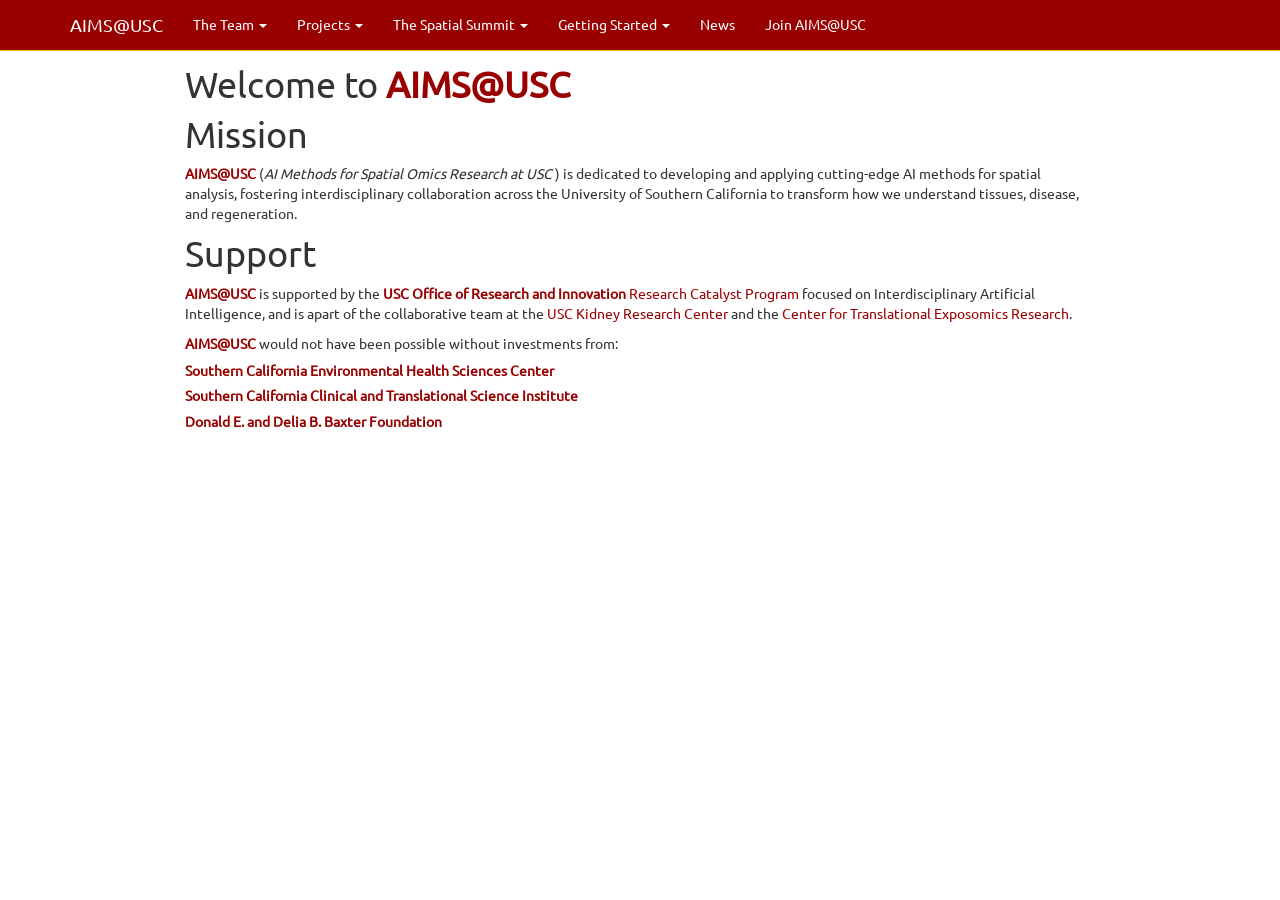
==== commit 453a1d57: "fix4" ====
--- a/docs/index.html
+++ b/docs/index.html
@@ -275,7 +275,7 @@
   </a>
   <ul class="dropdown-menu" role="menu">
     <li>
-      <a href="./getting_startedx.html">Getting Started</a>
+      <a href="./getting_started.html">Getting Started</a>
     </li>
   </ul>
 </li>
@@ -308,7 +308,7 @@
 </div>
 <div id="mission" class="section level1">
 <h1>Mission</h1>
-<p><strong>AIMS@USC</strong> ( <em>AI Methods for Spatial Omics Research
+<p><strong>AIMS@USC</strong> (<em>AI Methods for Spatial Omics Research
 at USC</em> ) is dedicated to developing and applying cutting-edge AI
 methods for spatial analysis, fostering interdisciplinary collaboration
 across the University of Southern California to transform how we
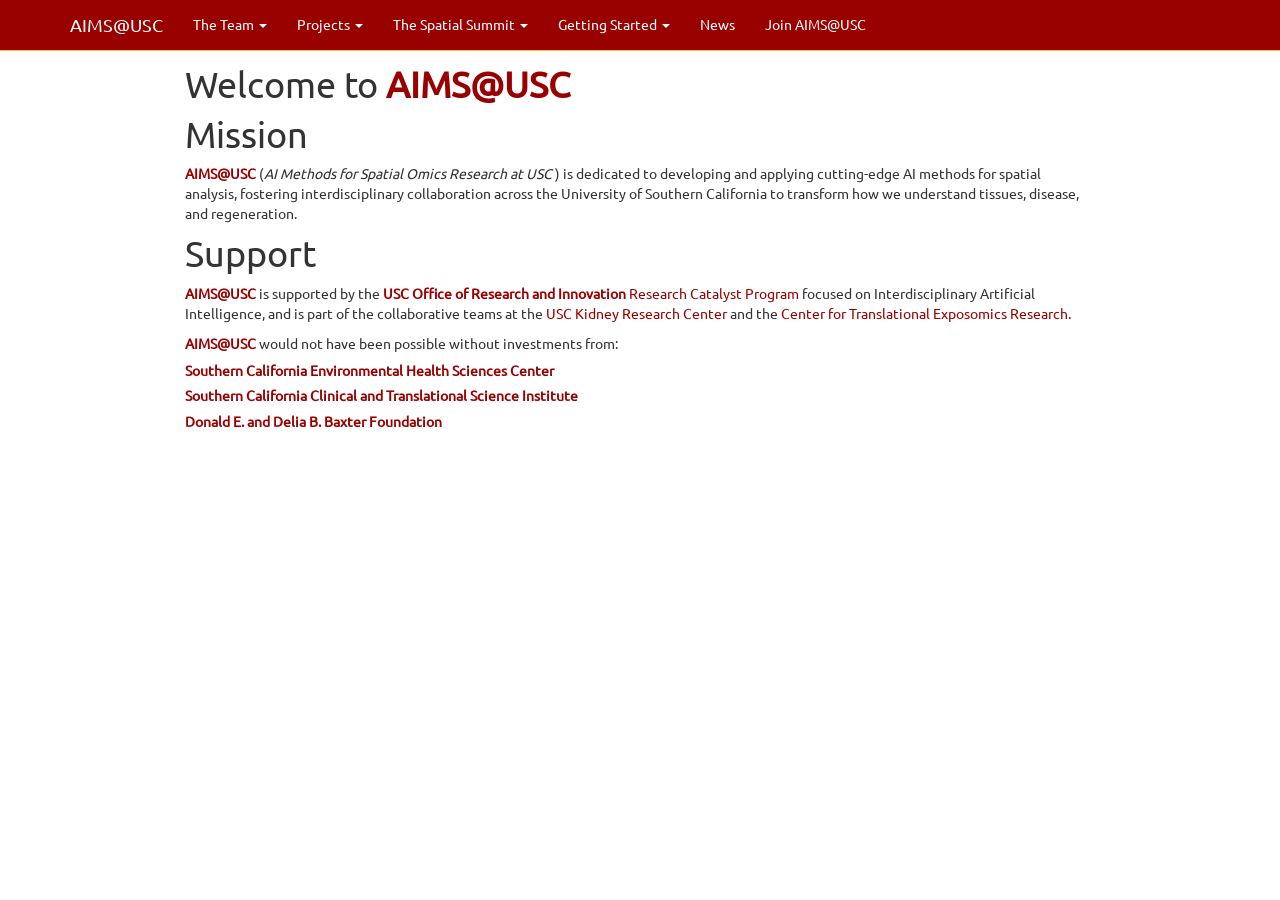
==== commit 395362f7: "fix6" ====
--- a/docs/index.html
+++ b/docs/index.html
@@ -319,8 +319,8 @@
 <p><strong>AIMS@USC</strong> is supported by the <strong>USC Office of
 Research and Innovation</strong> <a
 href="https://rii.usc.edu/funding/">Research Catalyst Program</a>
-focused on Interdisciplinary Artificial Intelligence, and is apart of
-the collaborative team at the <a
+focused on Interdisciplinary Artificial Intelligence, and is part of the
+collaborative teams at the <a
 href="https://keck.usc.edu/kidney-research-center/">USC Kidney Research
 Center</a> and the <a href="https://keck.usc.edu/cter/">Center for
 Translational Exposomics Research</a>.</p>
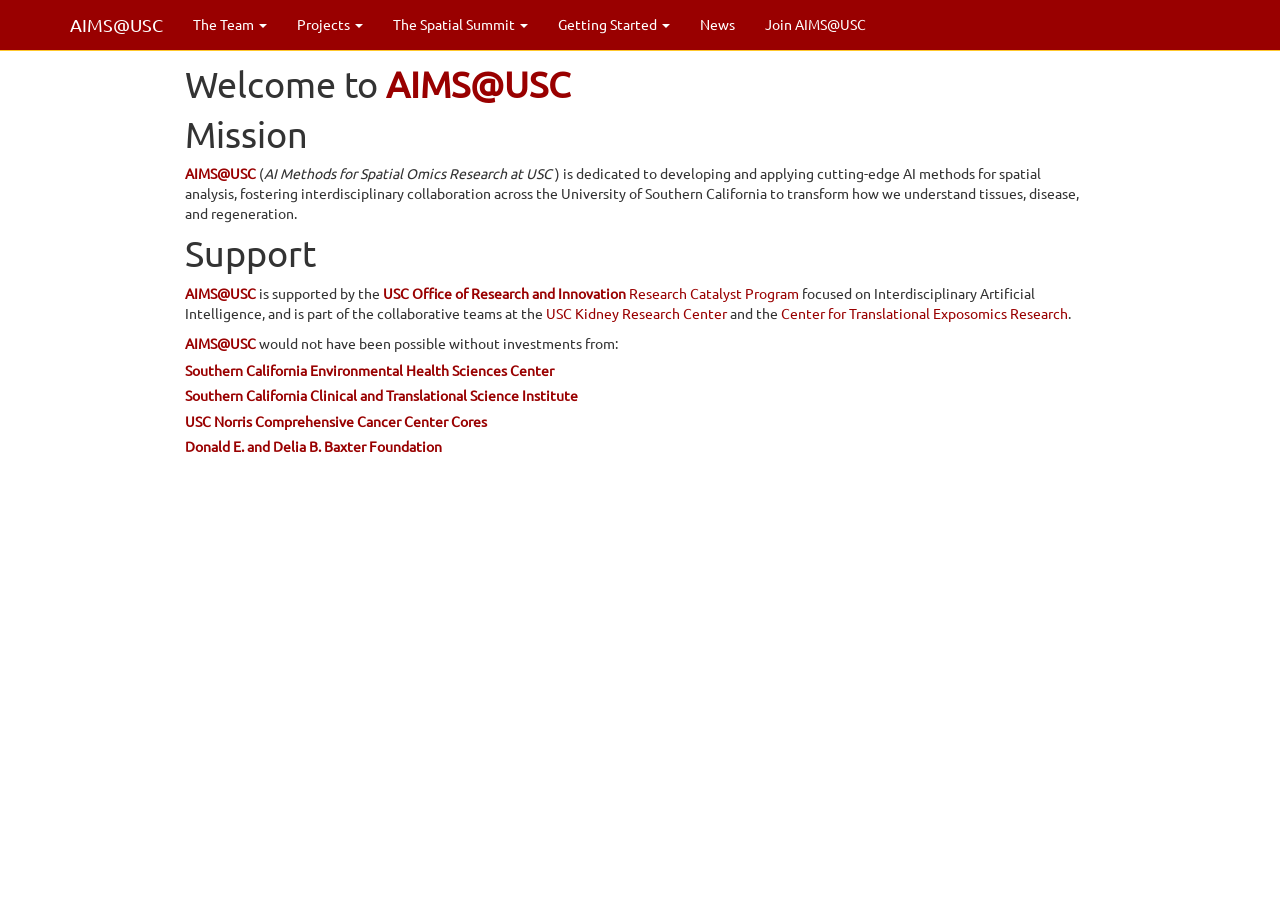
==== commit db48058e: "norris" ====
--- a/docs/index.html
+++ b/docs/index.html
@@ -337,6 +337,11 @@
 <h5><a href="https://sc-ctsi.org/"><strong>Southern California Clinical
 and Translational Science Institute</strong></a></h5>
 </div>
+<div id="usc-norris-comprehensive-cancer-center-cores"
+class="section level5">
+<h5><a href="https://uscnorriscancer.usc.edu/"><strong>USC Norris
+Comprehensive Cancer Center Cores</strong></a></h5>
+</div>
 <div id="donald-e.-and-delia-b.-baxter-foundation"
 class="section level5">
 <h5><a
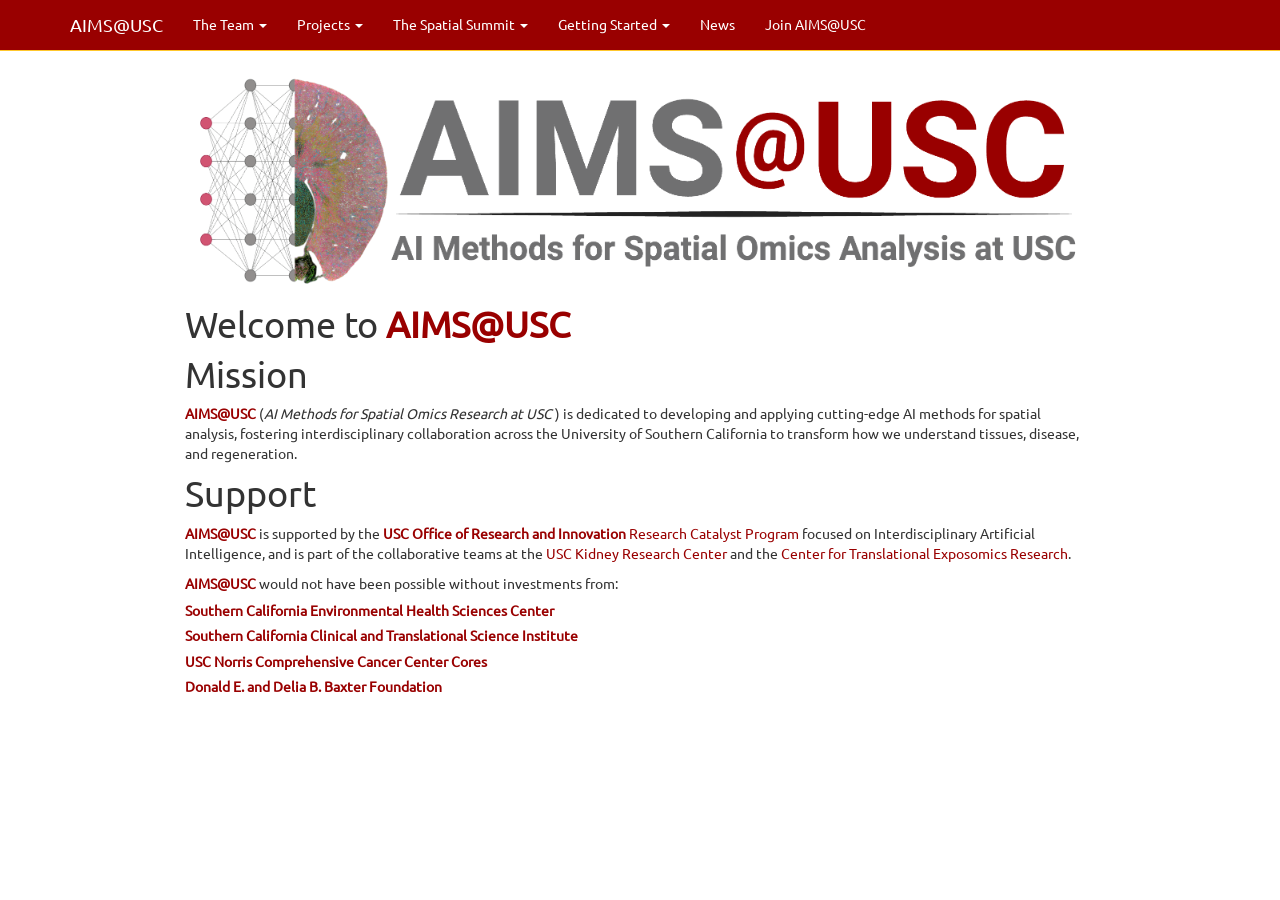
==== commit 414d5d99: "logo" ====
--- a/docs/index.html
+++ b/docs/index.html
@@ -303,6 +303,8 @@
 </div>
 
 
+<p><img
+src="images/Aims_at_USC%20for%20light%20backgroun.png" /></p>
 <div id="welcome-to-aimsusc" class="section level1">
 <h1>Welcome to <strong>AIMS@USC</strong></h1>
 </div>
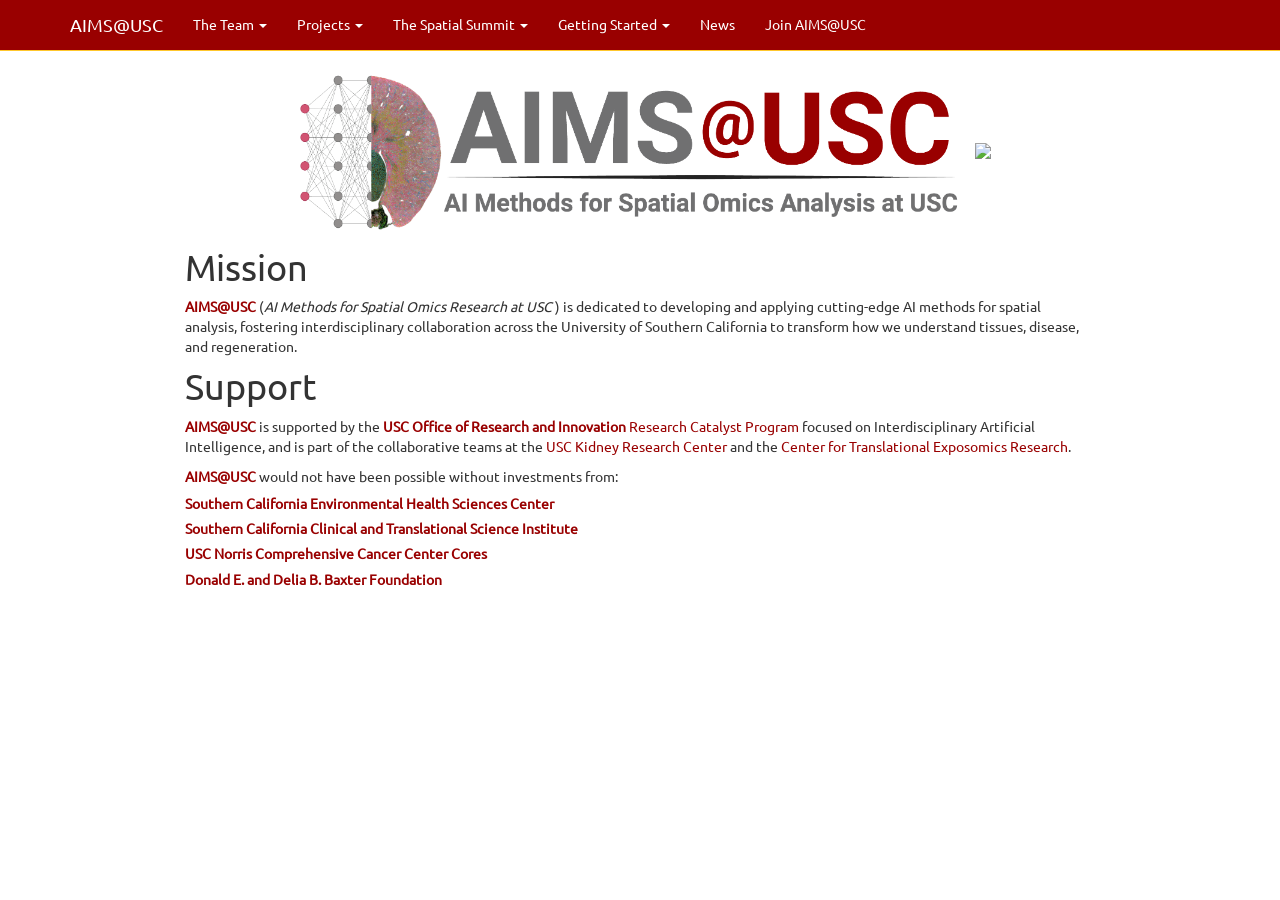
==== commit ff29fa57: "animation" ====
--- a/docs/index.html
+++ b/docs/index.html
@@ -303,10 +303,12 @@
 </div>
 
 
+<div style="text-align: center;">
 <p><img
-src="images/Aims_at_USC%20for%20light%20backgroun.png" /></p>
-<div id="welcome-to-aimsusc" class="section level1">
-<h1>Welcome to <strong>AIMS@USC</strong></h1>
+src="images/Aims_at_USC%20for%20light%20background.png"
+style="width:75.0%" /> <img
+src="images/animated_umap.gif"
+style="width:50.0%" /></p>
 </div>
 <div id="mission" class="section level1">
 <h1>Mission</h1>
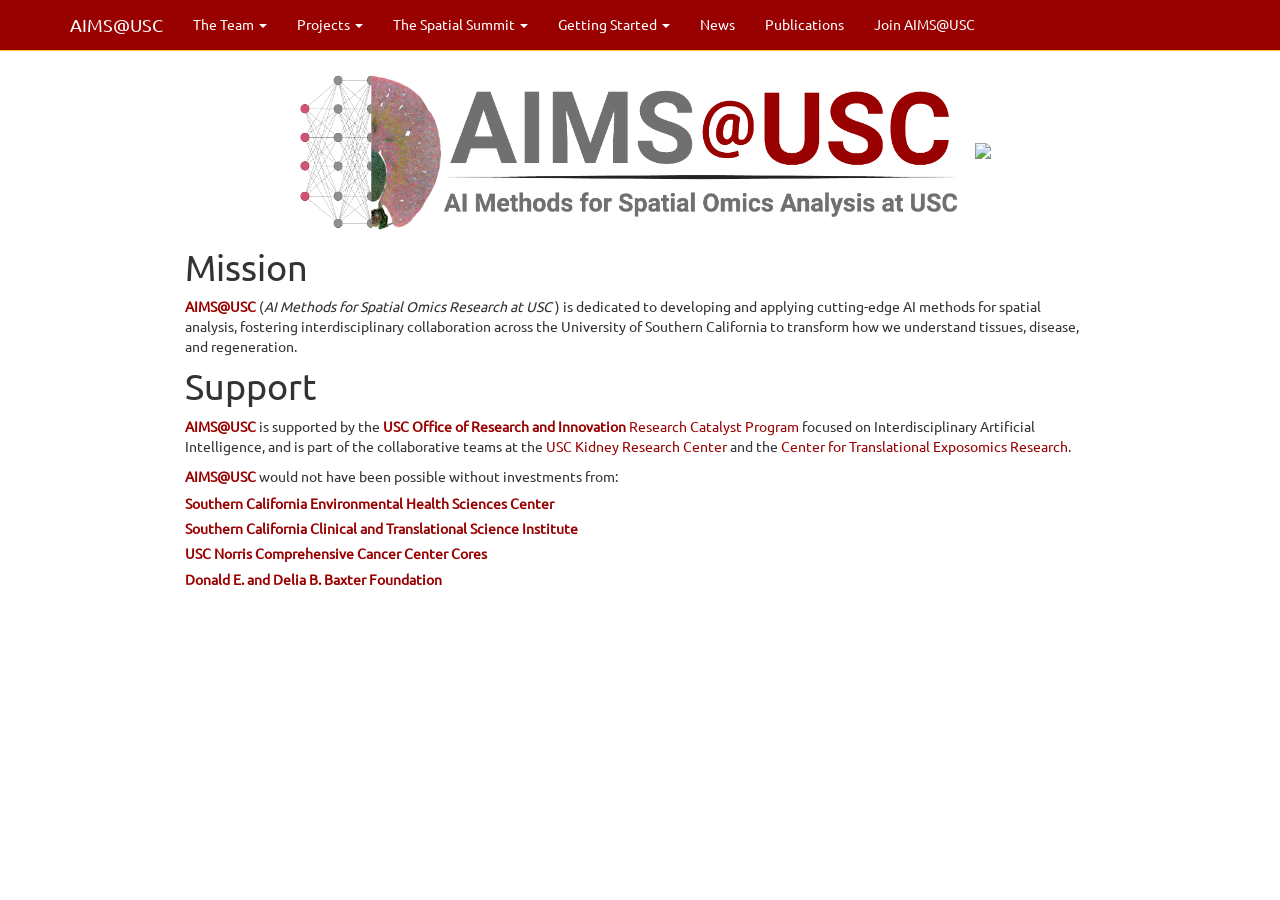
==== commit fe47e2df: "Nov Update" ====
--- a/docs/index.html
+++ b/docs/index.html
@@ -283,6 +283,9 @@
   <a href="./news.html">News</a>
 </li>
 <li>
+  <a href="./publications.html">Publications</a>
+</li>
+<li>
   <a href="./contact.html">Join AIMS@USC</a>
 </li>
       </ul>
